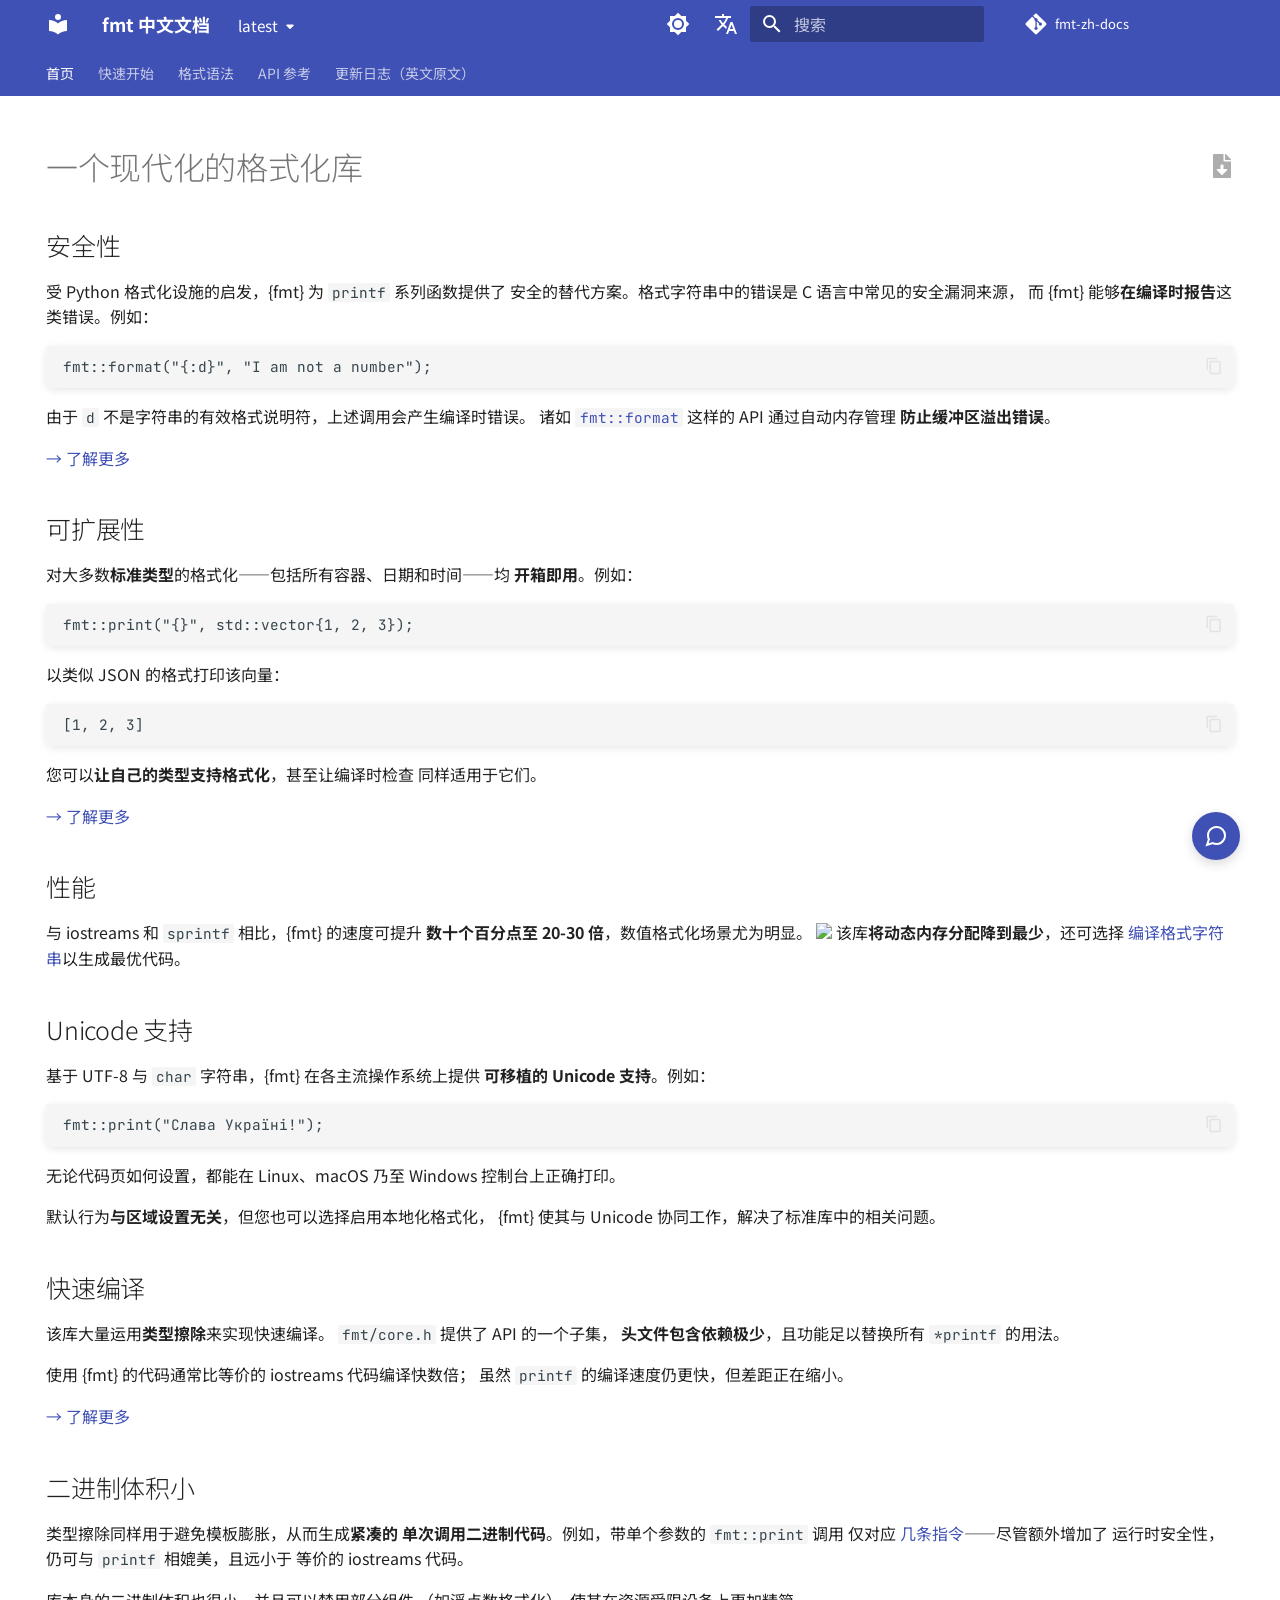
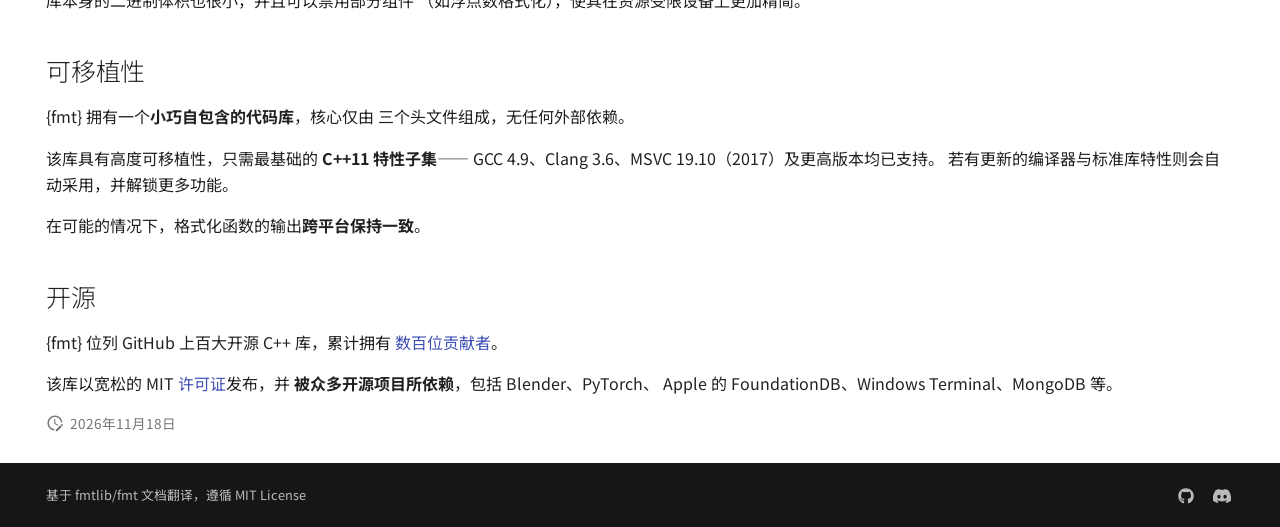
==== latest/index.html @ e598b084 "Deployed ecaed88 to latest with MkDocs 1.6.1 and mike 2.2.0" ====
<!doctype html>
<html lang="zh" class="no-js">
  <head>
    
      <meta charset="utf-8">
      <meta name="viewport" content="width=device-width,initial-scale=1">
      
        <meta name="description" content="{fmt} 库官方文档中文翻译版">
      
      
        <meta name="author" content="fmt 中文文档翻译组">
      
      
        <link rel="canonical" href="https://fmt-zh.example.com/latest/">
      
      
      
        <link rel="next" href="get-started/">
      
      
        
          <link rel="alternate" href="https://fmt.dev/latest/" hreflang="en">
        
      
      
      <link rel="icon" href="assets/images/favicon.png">
      <meta name="generator" content="mkdocs-1.6.1, mkdocs-material-9.8.1">
    
    
      
        <title>fmt 中文文档</title>
      
    
    
      <link rel="stylesheet" href="assets/stylesheets/main.57a0d79d.min.css">
      
        
        <link rel="stylesheet" href="assets/stylesheets/palette.fb2fffe2.min.css">
      
      


    
    
      
    
    
      
        
        
        <link rel="preconnect" href="https://fonts.gstatic.com" crossorigin>
        <link rel="stylesheet" href="https://fonts.googleapis.com/css?family=Noto+Sans+SC:300,300i,400,400i,700,700i%7CJetBrains+Mono:400,400i,700,700i&display=fallback">
        <style>:root{--md-text-font:"Noto Sans SC";--md-code-font:"JetBrains Mono"}</style>
      
    
    
      <link rel="stylesheet" href="assets/css/custom.css">
    
      <link rel="stylesheet" href="assets/css/bilingual.css">
    
    <script>__md_scope=new URL(".",location),__md_hash=e=>[...e].reduce(((e,_)=>(e<<5)-e+_.charCodeAt(0)),0),__md_get=(e,_=localStorage,t=__md_scope)=>JSON.parse(_.getItem(t.pathname+"."+e)),__md_set=(e,_,t=localStorage,a=__md_scope)=>{try{t.setItem(a.pathname+"."+e,JSON.stringify(_))}catch(e){}}</script>
    
      
  


  
  

<script id="__analytics">function __md_analytics(){function e(){dataLayer.push(arguments)}window.dataLayer=window.dataLayer||[],e("js",new Date),e("config","G-XXXXXXXXXX"),document.addEventListener("DOMContentLoaded",(function(){document.forms.search&&document.forms.search.query.addEventListener("blur",(function(){this.value&&e("event","search",{search_term:this.value})}));document$.subscribe((function(){var t=document.forms.feedback;if(void 0!==t)for(var a of t.querySelectorAll("[type=submit]"))a.addEventListener("click",(function(a){a.preventDefault();var n=document.location.pathname,d=this.getAttribute("data-md-value");e("event","feedback",{page:n,data:d}),t.firstElementChild.disabled=!0;var r=t.querySelector(".md-feedback__note [data-md-value='"+d+"']");r&&(r.hidden=!1)})),t.hidden=!1})),location$.subscribe((function(t){e("config","G-XXXXXXXXXX",{page_path:t.pathname})}))}));var t=document.createElement("script");t.async=!0,t.src="https://www.googletagmanager.com/gtag/js?id=G-XXXXXXXXXX",document.getElementById("__analytics").insertAdjacentElement("afterEnd",t)}</script>
  
    <script>"undefined"!=typeof __md_analytics&&__md_analytics()</script>
  

    
    
  </head>
  
  
    
    
      
    
    
    
    
    <body dir="ltr" data-md-color-scheme="default" data-md-color-primary="indigo" data-md-color-accent="indigo">
  
    
    <input class="md-toggle" data-md-toggle="drawer" type="checkbox" id="__drawer" autocomplete="off">
    <input class="md-toggle" data-md-toggle="search" type="checkbox" id="__search" autocomplete="off">
    <label class="md-overlay" for="__drawer"></label>
    <div data-md-component="skip">
      
        
        <a href="#_1" class="md-skip">
          跳转至
        </a>
      
    </div>
    <div data-md-component="announce">
      
    </div>
    
      <div data-md-color-scheme="default" data-md-component="outdated" hidden>
        
      </div>
    
    
      

<header class="md-header" data-md-component="header">
  <nav class="md-header__inner md-grid" aria-label="页眉">
    <a href="." title="fmt 中文文档" class="md-header__button md-logo" aria-label="fmt 中文文档" data-md-component="logo">
      
  
  <svg xmlns="http://www.w3.org/2000/svg" viewBox="0 0 24 24"><path d="M12 8a3 3 0 0 0 3-3 3 3 0 0 0-3-3 3 3 0 0 0-3 3 3 3 0 0 0 3 3m0 3.54C9.64 9.35 6.5 8 3 8v11c3.5 0 6.64 1.35 9 3.54 2.36-2.19 5.5-3.54 9-3.54V8c-3.5 0-6.64 1.35-9 3.54"/></svg>

    </a>
    <label class="md-header__button md-icon" for="__drawer">
      
      <svg xmlns="http://www.w3.org/2000/svg" viewBox="0 0 24 24"><path d="M3 6h18v2H3zm0 5h18v2H3zm0 5h18v2H3z"/></svg>
    </label>
    <div class="md-header__title" data-md-component="header-title">
      <div class="md-header__ellipsis">
        <div class="md-header__topic">
          <span class="md-ellipsis">
            fmt 中文文档
          </span>
        </div>
        <div class="md-header__topic" data-md-component="header-topic">
          <span class="md-ellipsis">
            
              首页
            
          </span>
        </div>
      </div>
    </div>
    
      
        <form class="md-header__option" data-md-component="palette">
  
    
    
    
    <input class="md-option" data-md-color-media="" data-md-color-scheme="default" data-md-color-primary="indigo" data-md-color-accent="indigo"  aria-label="切换到深色模式"  type="radio" name="__palette" id="__palette_0">
    
      <label class="md-header__button md-icon" title="切换到深色模式" for="__palette_1" hidden>
        <svg xmlns="http://www.w3.org/2000/svg" viewBox="0 0 24 24"><path d="M12 8a4 4 0 0 0-4 4 4 4 0 0 0 4 4 4 4 0 0 0 4-4 4 4 0 0 0-4-4m0 10a6 6 0 0 1-6-6 6 6 0 0 1 6-6 6 6 0 0 1 6 6 6 6 0 0 1-6 6m8-9.31V4h-4.69L12 .69 8.69 4H4v4.69L.69 12 4 15.31V20h4.69L12 23.31 15.31 20H20v-4.69L23.31 12z"/></svg>
      </label>
    
  
    
    
    
    <input class="md-option" data-md-color-media="" data-md-color-scheme="slate" data-md-color-primary="indigo" data-md-color-accent="indigo"  aria-label="切换到浅色模式"  type="radio" name="__palette" id="__palette_1">
    
      <label class="md-header__button md-icon" title="切换到浅色模式" for="__palette_0" hidden>
        <svg xmlns="http://www.w3.org/2000/svg" viewBox="0 0 24 24"><path d="M12 18c-.89 0-1.74-.2-2.5-.55C11.56 16.5 13 14.42 13 12s-1.44-4.5-3.5-5.45C10.26 6.2 11.11 6 12 6a6 6 0 0 1 6 6 6 6 0 0 1-6 6m8-9.31V4h-4.69L12 .69 8.69 4H4v4.69L.69 12 4 15.31V20h4.69L12 23.31 15.31 20H20v-4.69L23.31 12z"/></svg>
      </label>
    
  
</form>
      
    
    
      <script>var palette=__md_get("__palette");if(palette&&palette.color){if("(prefers-color-scheme)"===palette.color.media){var media=matchMedia("(prefers-color-scheme: light)"),input=document.querySelector(media.matches?"[data-md-color-media='(prefers-color-scheme: light)']":"[data-md-color-media='(prefers-color-scheme: dark)']");palette.color.media=input.getAttribute("data-md-color-media"),palette.color.scheme=input.getAttribute("data-md-color-scheme"),palette.color.primary=input.getAttribute("data-md-color-primary"),palette.color.accent=input.getAttribute("data-md-color-accent")}for(var[key,value]of Object.entries(palette.color))document.body.setAttribute("data-md-color-"+key,value)}</script>
    
    
      <div class="md-header__option">
  <div class="md-select">
    
    <button class="md-header__button md-icon" aria-label="选择当前语言">
      <svg xmlns="http://www.w3.org/2000/svg" viewBox="0 0 24 24"><path d="m12.87 15.07-2.54-2.51.03-.03A17.5 17.5 0 0 0 14.07 6H17V4h-7V2H8v2H1v2h11.17C11.5 7.92 10.44 9.75 9 11.35 8.07 10.32 7.3 9.19 6.69 8h-2c.73 1.63 1.73 3.17 2.98 4.56l-5.09 5.02L4 19l5-5 3.11 3.11zM18.5 10h-2L12 22h2l1.12-3h4.75L21 22h2zm-2.62 7 1.62-4.33L19.12 17z"/></svg>
    </button>
    <div class="md-select__inner">
      <ul class="md-select__list">
        
          <li class="md-select__item">
            <a href="https://fmt.dev/latest/" hreflang="en" class="md-select__link">
              English (Original)
            </a>
          </li>
        
      </ul>
    </div>
  </div>
</div>
    
    
      
      
        <label class="md-header__button md-icon" for="__search">
          
          <svg xmlns="http://www.w3.org/2000/svg" viewBox="0 0 24 24"><path d="M9.5 3A6.5 6.5 0 0 1 16 9.5c0 1.61-.59 3.09-1.56 4.23l.27.27h.79l5 5-1.5 1.5-5-5v-.79l-.27-.27A6.52 6.52 0 0 1 9.5 16 6.5 6.5 0 0 1 3 9.5 6.5 6.5 0 0 1 9.5 3m0 2C7 5 5 7 5 9.5S7 14 9.5 14 14 12 14 9.5 12 5 9.5 5"/></svg>
        </label>
        <div class="md-search" data-md-component="search" role="dialog">
  <label class="md-search__overlay" for="__search"></label>
  <div class="md-search__inner" role="search">
    <form class="md-search__form" name="search">
      <input type="text" class="md-search__input" name="query" aria-label="搜索" placeholder="搜索" autocapitalize="off" autocorrect="off" autocomplete="off" spellcheck="false" data-md-component="search-query" required>
      <label class="md-search__icon md-icon" for="__search">
        
        <svg xmlns="http://www.w3.org/2000/svg" viewBox="0 0 24 24"><path d="M9.5 3A6.5 6.5 0 0 1 16 9.5c0 1.61-.59 3.09-1.56 4.23l.27.27h.79l5 5-1.5 1.5-5-5v-.79l-.27-.27A6.52 6.52 0 0 1 9.5 16 6.5 6.5 0 0 1 3 9.5 6.5 6.5 0 0 1 9.5 3m0 2C7 5 5 7 5 9.5S7 14 9.5 14 14 12 14 9.5 12 5 9.5 5"/></svg>
        
        <svg xmlns="http://www.w3.org/2000/svg" viewBox="0 0 24 24"><path d="M20 11v2H8l5.5 5.5-1.42 1.42L4.16 12l7.92-7.92L13.5 5.5 8 11z"/></svg>
      </label>
      <nav class="md-search__options" aria-label="查找">
        
          <a href="javascript:void(0)" class="md-search__icon md-icon" title="分享" aria-label="分享" data-clipboard data-clipboard-text="" data-md-component="search-share" tabindex="-1">
            
            <svg xmlns="http://www.w3.org/2000/svg" viewBox="0 0 24 24"><path d="M18 16.08c-.76 0-1.44.3-1.96.77L8.91 12.7c.05-.23.09-.46.09-.7s-.04-.47-.09-.7l7.05-4.11c.54.5 1.25.81 2.04.81a3 3 0 0 0 3-3 3 3 0 0 0-3-3 3 3 0 0 0-3 3c0 .24.04.47.09.7L8.04 9.81C7.5 9.31 6.79 9 6 9a3 3 0 0 0-3 3 3 3 0 0 0 3 3c.79 0 1.5-.31 2.04-.81l7.12 4.15c-.05.21-.08.43-.08.66 0 1.61 1.31 2.91 2.92 2.91s2.92-1.3 2.92-2.91A2.92 2.92 0 0 0 18 16.08"/></svg>
          </a>
        
        <button type="reset" class="md-search__icon md-icon" title="清空当前内容" aria-label="清空当前内容" tabindex="-1">
          
          <svg xmlns="http://www.w3.org/2000/svg" viewBox="0 0 24 24"><path d="M19 6.41 17.59 5 12 10.59 6.41 5 5 6.41 10.59 12 5 17.59 6.41 19 12 13.41 17.59 19 19 17.59 13.41 12z"/></svg>
        </button>
      </nav>
      
    </form>
    <div class="md-search__output">
      <div class="md-search__scrollwrap" tabindex="0" data-md-scrollfix>
        <div class="md-search-result" data-md-component="search-result">
          <div class="md-search-result__meta">
            正在初始化搜索引擎
          </div>
          <ol class="md-search-result__list" role="presentation"></ol>
        </div>
      </div>
    </div>
  </div>
</div>
      
    
    
      <div class="md-header__source">
        <a href="https://github.com/your-org/fmt-zh-docs" title="前往仓库" class="md-source" data-md-component="source">
  <div class="md-source__icon md-icon">
    
    <svg xmlns="http://www.w3.org/2000/svg" viewBox="0 0 448 512"><!--! Font Awesome Free 7.1.0 by @fontawesome - https://fontawesome.com License - https://fontawesome.com/license/free (Icons: CC BY 4.0, Fonts: SIL OFL 1.1, Code: MIT License) Copyright 2025 Fonticons, Inc.--><path d="M439.6 236.1 244 40.5c-5.4-5.5-12.8-8.5-20.4-8.5s-15 3-20.4 8.4L162.5 81l51.5 51.5c27.1-9.1 52.7 16.8 43.4 43.7l49.7 49.7c34.2-11.8 61.2 31 35.5 56.7-26.5 26.5-70.2-2.9-56-37.3L240.3 199v121.9c25.3 12.5 22.3 41.8 9.1 55-6.4 6.4-15.2 10.1-24.3 10.1s-17.8-3.6-24.3-10.1c-17.6-17.6-11.1-46.9 11.2-56v-123c-20.8-8.5-24.6-30.7-18.6-45L142.6 101 8.5 235.1C3 240.6 0 247.9 0 255.5s3 15 8.5 20.4l195.6 195.7c5.4 5.4 12.7 8.4 20.4 8.4s15-3 20.4-8.4l194.7-194.7c5.4-5.4 8.4-12.8 8.4-20.4s-3-15-8.4-20.4"/></svg>
  </div>
  <div class="md-source__repository">
    fmt-zh-docs
  </div>
</a>
      </div>
    
  </nav>
  
</header>
    
    <div class="md-container" data-md-component="container">
      
      
        
          
            
<nav class="md-tabs" aria-label="标签" data-md-component="tabs">
  <div class="md-grid">
    <ul class="md-tabs__list">
      
        
  
  
  
    
  
  
    <li class="md-tabs__item md-tabs__item--active">
      <a href="." class="md-tabs__link">
        
  
  
    
  
  首页

      </a>
    </li>
  

      
        
  
  
  
  
    <li class="md-tabs__item">
      <a href="get-started/" class="md-tabs__link">
        
  
  
    
  
  快速开始

      </a>
    </li>
  

      
        
  
  
  
  
    <li class="md-tabs__item">
      <a href="syntax/" class="md-tabs__link">
        
  
  
    
  
  格式语法

      </a>
    </li>
  

      
        
  
  
  
  
    <li class="md-tabs__item">
      <a href="api/" class="md-tabs__link">
        
  
  
    
  
  API 参考

      </a>
    </li>
  

      
        
  
  
  
  
    <li class="md-tabs__item">
      <a href="ChangeLog-old/" class="md-tabs__link">
        
  
  
    
  
  更新日志（英文原文）

      </a>
    </li>
  

      
    </ul>
  </div>
</nav>
          
        
      
      <main class="md-main" data-md-component="main">
        <div class="md-main__inner md-grid">
          
            
              
                
              
              <div class="md-sidebar md-sidebar--primary" data-md-component="sidebar" data-md-type="navigation" hidden>
                <div class="md-sidebar__scrollwrap">
                  <div class="md-sidebar__inner">
                    


  


  

<nav class="md-nav md-nav--primary md-nav--lifted md-nav--integrated" aria-label="导航栏" data-md-level="0">
  <label class="md-nav__title" for="__drawer">
    <a href="." title="fmt 中文文档" class="md-nav__button md-logo" aria-label="fmt 中文文档" data-md-component="logo">
      
  
  <svg xmlns="http://www.w3.org/2000/svg" viewBox="0 0 24 24"><path d="M12 8a3 3 0 0 0 3-3 3 3 0 0 0-3-3 3 3 0 0 0-3 3 3 3 0 0 0 3 3m0 3.54C9.64 9.35 6.5 8 3 8v11c3.5 0 6.64 1.35 9 3.54 2.36-2.19 5.5-3.54 9-3.54V8c-3.5 0-6.64 1.35-9 3.54"/></svg>

    </a>
    fmt 中文文档
  </label>
  
    <div class="md-nav__source">
      <a href="https://github.com/your-org/fmt-zh-docs" title="前往仓库" class="md-source" data-md-component="source">
  <div class="md-source__icon md-icon">
    
    <svg xmlns="http://www.w3.org/2000/svg" viewBox="0 0 448 512"><!--! Font Awesome Free 7.1.0 by @fontawesome - https://fontawesome.com License - https://fontawesome.com/license/free (Icons: CC BY 4.0, Fonts: SIL OFL 1.1, Code: MIT License) Copyright 2025 Fonticons, Inc.--><path d="M439.6 236.1 244 40.5c-5.4-5.5-12.8-8.5-20.4-8.5s-15 3-20.4 8.4L162.5 81l51.5 51.5c27.1-9.1 52.7 16.8 43.4 43.7l49.7 49.7c34.2-11.8 61.2 31 35.5 56.7-26.5 26.5-70.2-2.9-56-37.3L240.3 199v121.9c25.3 12.5 22.3 41.8 9.1 55-6.4 6.4-15.2 10.1-24.3 10.1s-17.8-3.6-24.3-10.1c-17.6-17.6-11.1-46.9 11.2-56v-123c-20.8-8.5-24.6-30.7-18.6-45L142.6 101 8.5 235.1C3 240.6 0 247.9 0 255.5s3 15 8.5 20.4l195.6 195.7c5.4 5.4 12.7 8.4 20.4 8.4s15-3 20.4-8.4l194.7-194.7c5.4-5.4 8.4-12.8 8.4-20.4s-3-15-8.4-20.4"/></svg>
  </div>
  <div class="md-source__repository">
    fmt-zh-docs
  </div>
</a>
    </div>
  
  <ul class="md-nav__list" data-md-scrollfix>
    
      
      
  
  
    
  
  
  
    <li class="md-nav__item md-nav__item--active">
      
      <input class="md-nav__toggle md-toggle" type="checkbox" id="__toc">
      
      
        
      
      
      <a href="." class="md-nav__link md-nav__link--active">
        
  
  
  <span class="md-ellipsis">
    
  
    首页
  

    
  </span>
  
  

      </a>
      
    </li>
  

    
      
      
  
  
  
  
    <li class="md-nav__item">
      <a href="get-started/" class="md-nav__link">
        
  
  
  <span class="md-ellipsis">
    
  
    快速开始
  

    
  </span>
  
  

      </a>
    </li>
  

    
      
      
  
  
  
  
    <li class="md-nav__item">
      <a href="syntax/" class="md-nav__link">
        
  
  
  <span class="md-ellipsis">
    
  
    格式语法
  

    
  </span>
  
  

      </a>
    </li>
  

    
      
      
  
  
  
  
    <li class="md-nav__item">
      <a href="api/" class="md-nav__link">
        
  
  
  <span class="md-ellipsis">
    
  
    API 参考
  

    
  </span>
  
  

      </a>
    </li>
  

    
      
      
  
  
  
  
    <li class="md-nav__item">
      <a href="ChangeLog-old/" class="md-nav__link">
        
  
  
  <span class="md-ellipsis">
    
  
    更新日志（英文原文）
  

    
  </span>
  
  

      </a>
    </li>
  

    
  </ul>
</nav>
                  </div>
                </div>
              </div>
            
            
          
          
            <div class="md-content" data-md-component="content">
              
              <article class="md-content__inner md-typeset"><a class="md-content__button md-icon" download href="index.pdf" title="PDF Export"><svg style="height: 1.2rem; width: 1.2rem;" viewBox="0 0 384 512" xmlns="http://www.w3.org/2000/svg"><path d="M224 136V0H24C10.7 0 0 10.7 0 24v464c0 13.3 10.7 24 24 24h336c13.3 0 24-10.7 24-24V160H248c-13.2 0-24-10.8-24-24zm76.45 211.36l-96.42 95.7c-6.65 6.61-17.39 6.61-24.04 0l-96.42-95.7C73.42 337.29 80.54 320 94.82 320H160v-80c0-8.84 7.16-16 16-16h32c8.84 0 16 7.16 16 16v80h65.18c14.28 0 21.4 17.29 11.27 27.36zM377 105L279.1 7c-4.5-4.5-10.6-7-17-7H256v128h128v-6.1c0-6.3-2.5-12.4-7-16.9z"></path></svg></a>
                
                  
  



  
  


<h1 id="_1">一个现代化的格式化库<a class="headerlink" href="#_1" title="Permanent link">&para;</a></h1>
<div class="features-container">

<div class="feature">
<h2>安全性</h2>
<p>
  受 Python 格式化设施的启发，{fmt} 为 <code>printf</code> 系列函数提供了
  安全的替代方案。格式字符串中的错误是 C 语言中常见的安全漏洞来源，
  而 {fmt} 能够<b>在编译时报告</b>这类错误。例如：

  <pre><code class="language-cpp"
  >fmt::format("{:d}", "I am not a number");</code></pre>

  由于 <code>d</code> 不是字符串的有效格式说明符，上述调用会产生编译时错误。
  诸如 <a href="api/#format">
  <code>fmt::format</code></a> 这样的 API 通过自动内存管理
  <b>防止缓冲区溢出错误</b>。
</p>
<a href="api#compile-time-checks">→ 了解更多</a>
</div>

<div class="feature">
<h2>可扩展性</h2>
<p>
  对大多数<b>标准类型</b>的格式化——包括所有容器、日期和时间——均
  <b>开箱即用</b>。例如：

  <pre><code class="language-cpp"
  >fmt::print("{}", std::vector{1, 2, 3});</code></pre>

  以类似 JSON 的格式打印该向量：

  <pre><code>[1, 2, 3]</code></pre>

  您可以<b>让自己的类型支持格式化</b>，甚至让编译时检查
  同样适用于它们。
</p>
<a href="api#udt">→ 了解更多</a>
</div>

<div class="feature">
<h2>性能</h2>
<p>
  与 iostreams 和 <code>sprintf</code> 相比，{fmt} 的速度可提升
  <b>数十个百分点至 20-30 倍</b>，数值格式化场景尤为明显。

<a href="https://github.com/fmtlib/fmt?tab=readme-ov-file#benchmarks">
<img src="perf.svg">
</a>

  该库<b>将动态内存分配降到最少</b>，还可选择
  <a href="api#compile-api">编译格式字符串</a>以生成最优代码。
</p>
</div>

<div class="feature">
<h2>Unicode 支持</h2>
<p>
  基于 UTF-8 与 <code>char</code> 字符串，{fmt} 在各主流操作系统上提供
  <b>可移植的 Unicode 支持</b>。例如：

  <pre><code class="language-cpp"
  >fmt::print("Слава Україні!");</code></pre>

  无论代码页如何设置，都能在 Linux、macOS 乃至
  Windows 控制台上正确打印。
</p>
<p>
  默认行为<b>与区域设置无关</b>，但您也可以选择启用本地化格式化，
  {fmt} 使其与 Unicode 协同工作，解决了标准库中的相关问题。
</p>
</div>

<div class="feature">
<h2>快速编译</h2>
<p>
  该库大量运用<b>类型擦除</b>来实现快速编译。
  <code>fmt/core.h</code> 提供了 API 的一个子集，
  <b>头文件包含依赖极少</b>，且功能足以替换所有
  <code>*printf</code> 的用法。
</p>
<p>
  使用 {fmt} 的代码通常比等价的 iostreams 代码编译快数倍；
  虽然 <code>printf</code> 的编译速度仍更快，但差距正在缩小。
</p>
<a href=
"https://github.com/fmtlib/fmt?tab=readme-ov-file#compile-time-and-code-bloat">
→ 了解更多</a>
</div>

<div class="feature">
<h2>二进制体积小</h2>
<p>
  类型擦除同样用于避免模板膨胀，从而生成<b>紧凑的
  单次调用二进制代码</b>。例如，带单个参数的 <code>fmt::print</code> 调用
  仅对应 <a href="https://godbolt.org/g/TZU4KF">几条指令</a>——尽管额外增加了
  运行时安全性，仍可与 <code>printf</code> 相媲美，且远小于
  等价的 iostreams 代码。
</p>
<p>
  库本身的二进制体积也很小，并且可以禁用部分组件
  （如浮点数格式化），使其在资源受限设备上更加精简。
</p>
</div>

<div class="feature">
<h2>可移植性</h2>
<p>
  {fmt} 拥有一个<b>小巧自包含的代码库</b>，核心仅由
  三个头文件组成，无任何外部依赖。
</p>
<p>
  该库具有高度可移植性，只需最基础的 <b>C++11 特性子集</b>——
  GCC 4.9、Clang 3.6、MSVC 19.10（2017）及更高版本均已支持。
  若有更新的编译器与标准库特性则会自动采用，并解锁更多功能。
</p>
<p>
  在可能的情况下，格式化函数的输出<b>跨平台保持一致</b>。
</p>
</div>

<div class="feature">
<h2>开源</h2>
<p>
  {fmt} 位列 GitHub 上百大开源 C++ 库，累计拥有
  <a href="https://github.com/fmtlib/fmt/graphs/contributors">数百位贡献者</a>。
</p>
<p>
  该库以宽松的 MIT
  <a href="https://github.com/fmtlib/fmt#license">许可证</a>发布，并
  <b>被众多开源项目所依赖</b>，包括 Blender、PyTorch、
  Apple 的 FoundationDB、Windows Terminal、MongoDB 等。
</p>
</div>

</div>







  
    
  
  


  <aside class="md-source-file">
    
      
  <span class="md-source-file__fact">
    <span class="md-icon" title="最后更新">
      <svg xmlns="http://www.w3.org/2000/svg" viewBox="0 0 24 24"><path d="M21 13.1c-.1 0-.3.1-.4.2l-1 1 2.1 2.1 1-1c.2-.2.2-.6 0-.8l-1.3-1.3c-.1-.1-.2-.2-.4-.2m-1.9 1.8-6.1 6V23h2.1l6.1-6.1zM12.5 7v5.2l4 2.4-1 1L11 13V7zM11 21.9c-5.1-.5-9-4.8-9-9.9C2 6.5 6.5 2 12 2c5.3 0 9.6 4.1 10 9.3-.3-.1-.6-.2-1-.2s-.7.1-1 .2C19.6 7.2 16.2 4 12 4c-4.4 0-8 3.6-8 8 0 4.1 3.1 7.5 7.1 7.9l-.1.2z"/></svg>
    </span>
    <span class="git-revision-date-localized-plugin git-revision-date-localized-plugin-date" title="2026年11月18日 18:04:53 UTC">2026年11月18日</span>
  </span>

    
    
    
    
  </aside>


  


  



                
              </article>
            </div>
          
          
  <script>var tabs=__md_get("__tabs");if(Array.isArray(tabs))e:for(var set of document.querySelectorAll(".tabbed-set")){var labels=set.querySelector(".tabbed-labels");for(var tab of tabs)for(var label of labels.getElementsByTagName("label"))if(label.innerText.trim()===tab){var input=document.getElementById(label.htmlFor);input.checked=!0;continue e}}</script>

<script>var target=document.getElementById(location.hash.slice(1));target&&target.name&&(target.checked=target.name.startsWith("__tabbed_"))</script>
        </div>
        
          <button type="button" class="md-top md-icon" data-md-component="top" hidden>
  
  <svg xmlns="http://www.w3.org/2000/svg" viewBox="0 0 24 24"><path d="M13 20h-2V8l-5.5 5.5-1.42-1.42L12 4.16l7.92 7.92-1.42 1.42L13 8z"/></svg>
  回到页面顶部
</button>
        
      </main>
      
        <footer class="md-footer">
  
  <div class="md-footer-meta md-typeset">
    <div class="md-footer-meta__inner md-grid">
      <div class="md-copyright">
  
    <div class="md-copyright__highlight">
      基于 fmtlib/fmt 文档翻译，遵循 MIT License
    </div>
  
  
</div>
      
        
<div class="md-social">
  
    
    
    
    
      
      
    
    <a href="https://github.com/fmtlib/fmt" target="_blank" rel="noopener" title="github.com" class="md-social__link">
      <svg xmlns="http://www.w3.org/2000/svg" viewBox="0 0 512 512"><!--! Font Awesome Free 7.1.0 by @fontawesome - https://fontawesome.com License - https://fontawesome.com/license/free (Icons: CC BY 4.0, Fonts: SIL OFL 1.1, Code: MIT License) Copyright 2025 Fonticons, Inc.--><path d="M173.9 397.4c0 2-2.3 3.6-5.2 3.6-3.3.3-5.6-1.3-5.6-3.6 0-2 2.3-3.6 5.2-3.6 3-.3 5.6 1.3 5.6 3.6m-31.1-4.5c-.7 2 1.3 4.3 4.3 4.9 2.6 1 5.6 0 6.2-2s-1.3-4.3-4.3-5.2c-2.6-.7-5.5.3-6.2 2.3m44.2-1.7c-2.9.7-4.9 2.6-4.6 4.9.3 2 2.9 3.3 5.9 2.6 2.9-.7 4.9-2.6 4.6-4.6-.3-1.9-3-3.2-5.9-2.9M252.8 8C114.1 8 8 113.3 8 252c0 110.9 69.8 205.8 169.5 239.2 12.8 2.3 17.3-5.6 17.3-12.1 0-6.2-.3-40.4-.3-61.4 0 0-70 15-84.7-29.8 0 0-11.4-29.1-27.8-36.6 0 0-22.9-15.7 1.6-15.4 0 0 24.9 2 38.6 25.8 21.9 38.6 58.6 27.5 72.9 20.9 2.3-16 8.8-27.1 16-33.7-55.9-6.2-112.3-14.3-112.3-110.5 0-27.5 7.6-41.3 23.6-58.9-2.6-6.5-11.1-33.3 2.6-67.9 20.9-6.5 69 27 69 27 20-5.6 41.5-8.5 62.8-8.5s42.8 2.9 62.8 8.5c0 0 48.1-33.6 69-27 13.7 34.7 5.2 61.4 2.6 67.9 16 17.7 25.8 31.5 25.8 58.9 0 96.5-58.9 104.2-114.8 110.5 9.2 7.9 17 22.9 17 46.4 0 33.7-.3 75.4-.3 83.6 0 6.5 4.6 14.4 17.3 12.1C436.2 457.8 504 362.9 504 252 504 113.3 391.5 8 252.8 8M105.2 352.9c-1.3 1-1 3.3.7 5.2 1.6 1.6 3.9 2.3 5.2 1 1.3-1 1-3.3-.7-5.2-1.6-1.6-3.9-2.3-5.2-1m-10.8-8.1c-.7 1.3.3 2.9 2.3 3.9 1.6 1 3.6.7 4.3-.7.7-1.3-.3-2.9-2.3-3.9-2-.6-3.6-.3-4.3.7m32.4 35.6c-1.6 1.3-1 4.3 1.3 6.2 2.3 2.3 5.2 2.6 6.5 1 1.3-1.3.7-4.3-1.3-6.2-2.2-2.3-5.2-2.6-6.5-1m-11.4-14.7c-1.6 1-1.6 3.6 0 5.9s4.3 3.3 5.6 2.3c1.6-1.3 1.6-3.9 0-6.2-1.4-2.3-4-3.3-5.6-2"/></svg>
    </a>
  
    
    
    
    
      
      
    
    <a href="https://discord.gg/fmt" target="_blank" rel="noopener" title="discord.gg" class="md-social__link">
      <svg xmlns="http://www.w3.org/2000/svg" viewBox="0 0 576 512"><!--! Font Awesome Free 7.1.0 by @fontawesome - https://fontawesome.com License - https://fontawesome.com/license/free (Icons: CC BY 4.0, Fonts: SIL OFL 1.1, Code: MIT License) Copyright 2025 Fonticons, Inc.--><path d="M492.5 69.8c-.2-.3-.4-.6-.8-.7-38.1-17.5-78.4-30-119.7-37.1-.4-.1-.8 0-1.1.1s-.6.4-.8.8c-5.5 9.9-10.5 20.2-14.9 30.6-44.6-6.8-89.9-6.8-134.4 0-4.5-10.5-9.5-20.7-15.1-30.6-.2-.3-.5-.6-.8-.8s-.7-.2-1.1-.2C162.5 39 122.2 51.5 84.1 69c-.3.1-.6.4-.8.7C7.1 183.5-13.8 294.6-3.6 404.2c0 .3.1.5.2.8s.3.4.5.6c44.4 32.9 94 58 146.8 74.2.4.1.8.1 1.1 0s.7-.4.9-.7c11.3-15.4 21.4-31.8 30-48.8.1-.2.2-.5.2-.8s0-.5-.1-.8-.2-.5-.4-.6-.4-.3-.7-.4c-15.8-6.1-31.2-13.4-45.9-21.9-.3-.2-.5-.4-.7-.6s-.3-.6-.3-.9 0-.6.2-.9.3-.5.6-.7c3.1-2.3 6.2-4.7 9.1-7.1.3-.2.6-.4.9-.4s.7 0 1 .1c96.2 43.9 200.4 43.9 295.5 0 .3-.1.7-.2 1-.2s.7.2.9.4c2.9 2.4 6 4.9 9.1 7.2.2.2.4.4.6.7s.2.6.2.9-.1.6-.3.9-.4.5-.6.6c-14.7 8.6-30 15.9-45.9 21.8-.2.1-.5.2-.7.4s-.3.4-.4.7-.1.5-.1.8.1.5.2.8c8.8 17 18.8 33.3 30 48.8.2.3.6.6.9.7s.8.1 1.1 0c52.9-16.2 102.6-41.3 147.1-74.2.2-.2.4-.4.5-.6s.2-.5.2-.8c12.3-126.8-20.5-236.9-86.9-334.5zm-302 267.7c-29 0-52.8-26.6-52.8-59.2s23.4-59.2 52.8-59.2c29.7 0 53.3 26.8 52.8 59.2 0 32.7-23.4 59.2-52.8 59.2m195.4 0c-29 0-52.8-26.6-52.8-59.2s23.4-59.2 52.8-59.2c29.7 0 53.3 26.8 52.8 59.2 0 32.7-23.2 59.2-52.8 59.2"/></svg>
    </a>
  
</div>
      
    </div>
  </div>
</footer>
      
    </div>
    <div class="md-dialog" data-md-component="dialog">
      <div class="md-dialog__inner md-typeset"></div>
    </div>
    
    
    
      
      
      <script id="__config" type="application/json">{"annotate": null, "base": ".", "features": ["navigation.tabs", "navigation.sections", "navigation.top", "navigation.tracking", "search.highlight", "search.share", "content.code.copy", "content.code.annotate", "content.tabs.link", "toc.integrate"], "search": "assets/javascripts/workers/search.a7633da7.min.js", "tags": null, "translations": {"clipboard.copied": "\u5df2\u590d\u5236", "clipboard.copy": "\u590d\u5236", "search.result.more.one": "\u5728\u8be5\u9875\u4e0a\u8fd8\u6709 1 \u4e2a\u7b26\u5408\u6761\u4ef6\u7684\u7ed3\u679c", "search.result.more.other": "\u5728\u8be5\u9875\u4e0a\u8fd8\u6709 # \u4e2a\u7b26\u5408\u6761\u4ef6\u7684\u7ed3\u679c", "search.result.none": "\u6ca1\u6709\u627e\u5230\u7b26\u5408\u6761\u4ef6\u7684\u7ed3\u679c", "search.result.one": "\u627e\u5230 1 \u4e2a\u7b26\u5408\u6761\u4ef6\u7684\u7ed3\u679c", "search.result.other": "# \u4e2a\u7b26\u5408\u6761\u4ef6\u7684\u7ed3\u679c", "search.result.placeholder": "\u952e\u5165\u4ee5\u5f00\u59cb\u641c\u7d22", "search.result.term.missing": "\u7f3a\u5c11", "select.version": "\u9009\u62e9\u5f53\u524d\u7248\u672c"}, "version": {"provider": "mike"}}</script>
    
    
      <script src="assets/javascripts/bundle.a5f9d56c.min.js"></script>
      
        <script src="assets/js/bilingual-toggle.js"></script>
      
        <script src="assets/js/version-switcher.js"></script>
      
        <script src="assets/js/analytics.js"></script>
      
    
  </body>
</html>
---- latest/assets/stylesheets/main.57a0d79d.min.css ----
@charset "UTF-8";html{box-sizing:border-box;-webkit-text-size-adjust:none;-moz-text-size-adjust:none;text-size-adjust:none}*,:after,:before{box-sizing:inherit}@media(prefers-reduced-motion){*,:after,:before{transition:none!important}}body{margin:0;-webkit-font-smoothing:antialiased;-moz-osx-font-smoothing:grayscale;--md-text-font-family:var(--md-text-font, _),
    -apple-system, BlinkMacSystemFont, Helvetica, Arial, sans-serif;--md-code-font-family:var(--md-code-font, _),
    SFMono-Regular, Consolas, Menlo, monospace}.md-typeset code:not(.focus-visible),a,button,input,label{-webkit-tap-highlight-color:transparent}a{color:inherit;text-decoration:none}hr{box-sizing:initial;display:block;height:.05rem;padding:0;overflow:visible;border:0}small{font-size:80%}sub,sup{line-height:1em}img{border-style:none}table{border-spacing:0;border-collapse:initial}td,th{font-weight:400;vertical-align:top}button{padding:0;margin:0;font-family:inherit;font-size:inherit;background:#0000;border:0}input{border:0;outline:none}:root{--md-primary-fg-color:#4051b5;--md-primary-fg-color--light:#5d6cc0;--md-primary-fg-color--dark:#303fa1;--md-primary-bg-color:#fff;--md-primary-bg-color--light:#ffffffb3;--md-accent-fg-color:#526cfe;--md-accent-fg-color--transparent:#526cfe1a;--md-accent-bg-color:#fff;--md-accent-bg-color--light:#ffffffb3;--md-typeset-table-sort-icon:url("data:image/svg+xml;charset=utf-8,<svg xmlns='http://www.w3.org/2000/svg' viewBox='0 0 24 24'><path d='m18 21-4-4h3V7h-3l4-4 4 4h-3v10h3M2 19v-2h10v2M2 13v-2h7v2M2 7V5h4v2z'/></svg>");--md-typeset-table-sort-icon--asc:url("data:image/svg+xml;charset=utf-8,<svg xmlns='http://www.w3.org/2000/svg' viewBox='0 0 24 24'><path d='M19 17h3l-4 4-4-4h3V3h2M2 17h10v2H2M6 5v2H2V5m0 6h7v2H2z'/></svg>");--md-typeset-table-sort-icon--desc:url("data:image/svg+xml;charset=utf-8,<svg xmlns='http://www.w3.org/2000/svg' viewBox='0 0 24 24'><path d='M19 7h3l-4-4-4 4h3v14h2M2 17h10v2H2M6 5v2H2V5m0 6h7v2H2z'/></svg>")}[data-md-color-scheme=default]{color-scheme:light}[data-md-color-scheme=default] img[src$="#gh-dark-mode-only"],[data-md-color-scheme=default] img[src$="#only-dark"]{display:none}:root,[data-md-color-scheme=default]{--md-hue:225deg;--md-default-fg-color:#000000de;--md-default-fg-color--light:#0000008a;--md-default-fg-color--lighter:#00000052;--md-default-fg-color--lightest:#00000012;--md-default-bg-color:#fff;--md-default-bg-color--light:#ffffffb3;--md-default-bg-color--lighter:#ffffff4d;--md-default-bg-color--lightest:#ffffff1f;--md-code-fg-color:#36464e;--md-code-bg-color:#f5f5f5;--md-code-bg-color--light:#f5f5f5b3;--md-code-bg-color--lighter:#f5f5f54d;--md-code-hl-color:#4287ff;--md-code-hl-color--light:#4287ff1a;--md-code-hl-number-color:#d52a2a;--md-code-hl-special-color:#db1457;--md-code-hl-function-color:#a846b9;--md-code-hl-constant-color:#6e59d9;--md-code-hl-keyword-color:#3f6ec6;--md-code-hl-string-color:#1c7d4d;--md-code-hl-name-color:var(--md-code-fg-color);--md-code-hl-operator-color:var(--md-default-fg-color--light);--md-code-hl-punctuation-color:var(--md-default-fg-color--light);--md-code-hl-comment-color:var(--md-default-fg-color--light);--md-code-hl-generic-color:var(--md-default-fg-color--light);--md-code-hl-variable-color:var(--md-default-fg-color--light);--md-typeset-color:var(--md-default-fg-color);--md-typeset-a-color:var(--md-primary-fg-color);--md-typeset-del-color:#f5503d26;--md-typeset-ins-color:#0bd57026;--md-typeset-kbd-color:#fafafa;--md-typeset-kbd-accent-color:#fff;--md-typeset-kbd-border-color:#b8b8b8;--md-typeset-mark-color:#ffff0080;--md-typeset-table-color:#0000001f;--md-typeset-table-color--light:#00000009;--md-admonition-fg-color:var(--md-default-fg-color);--md-admonition-bg-color:var(--md-default-bg-color);--md-warning-fg-color:#000000de;--md-warning-bg-color:#ff9;--md-footer-fg-color:#fff;--md-footer-fg-color--light:#ffffffb3;--md-footer-fg-color--lighter:#ffffff73;--md-footer-bg-color:#000000de;--md-footer-bg-color--dark:#00000052;--md-shadow-z1:0 0.2rem 0.5rem #0000000d,
    0 0 0.05rem #0000001a;--md-shadow-z2:0 0.2rem 0.5rem #0000001a,
    0 0 0.05rem #00000040;--md-shadow-z3:0 0.2rem 0.5rem #0003,
    0 0 0.05rem #00000059}.md-icon svg{display:block;width:1.2rem;height:1.2rem;fill:currentcolor}aside,body,input{font-family:var(--md-text-font-family);font-feature-settings:"kern","liga";color:var(--md-typeset-color)}code,kbd,pre{font-family:var(--md-code-font-family);font-feature-settings:"kern"}.md-typeset{font-size:.8rem;line-height:1.6;overflow-wrap:break-word;-webkit-print-color-adjust:exact;color-adjust:exact}@media print{.md-typeset{font-size:.68rem}.md-typeset code,.md-typeset kbd,.md-typeset pre{white-space:pre-wrap}}.md-typeset blockquote,.md-typeset dl,.md-typeset figure,.md-typeset ol,.md-typeset pre,.md-typeset ul{margin-top:1em;margin-bottom:1em}.md-typeset h1{margin:0 0 1.25em;font-size:2em;line-height:1.3;color:var(--md-default-fg-color--light)}.md-typeset h1,.md-typeset h2{font-weight:300;letter-spacing:-.01em}.md-typeset h2{margin:1.6em 0 .64em;font-size:1.5625em;line-height:1.4}.md-typeset h3{margin:1.6em 0 .8em;font-size:1.25em;font-weight:400;line-height:1.5;letter-spacing:-.01em}.md-typeset h2+h3{margin-top:.8em}.md-typeset h4{margin:1em 0;font-weight:700;letter-spacing:-.01em}.md-typeset h5,.md-typeset h6{margin:1.25em 0;font-size:.8em;font-weight:700;color:var(--md-default-fg-color--light);letter-spacing:-.01em}.md-typeset h5{text-transform:uppercase}.md-typeset h5 code{text-transform:none}.md-typeset hr{display:flow-root;margin:1.5em 0;border-bottom:.05rem solid var(--md-default-fg-color--lightest)}.md-typeset a{color:var(--md-typeset-a-color);word-break:break-word}.md-typeset a,.md-typeset a:before{transition:color 125ms}.md-typeset a:focus,.md-typeset a:hover{color:var(--md-accent-fg-color)}.md-typeset a:focus code,.md-typeset a:hover code{color:var(--md-accent-fg-color);background-color:var(--md-accent-fg-color--transparent)}.md-typeset a code{color:var(--md-typeset-a-color)}.md-typeset a.focus-visible{outline-color:var(--md-accent-fg-color);outline-offset:.2rem}.md-typeset code,.md-typeset kbd,.md-typeset pre{font-variant-ligatures:none;color:var(--md-code-fg-color);direction:ltr;transition:background-color 125ms}.md-typeset code{padding:0 .2941176471em;font-size:.85em;word-break:break-word;background-color:var(--md-code-bg-color);border-radius:.1rem;-webkit-box-decoration-break:clone;box-decoration-break:clone;transition:color 125ms,background-color 125ms}.md-typeset code:not(.focus-visible){outline:none}.md-typeset pre{position:relative;display:flow-root;line-height:1.4}.md-typeset pre>code{display:block;padding:.7720588235em 1.1764705882em;margin:0;overflow:auto;word-break:normal;touch-action:auto;scrollbar-color:var(--md-default-fg-color--lighter) #0000;scrollbar-width:thin;outline-color:var(--md-accent-fg-color);box-shadow:none;-webkit-box-decoration-break:slice;box-decoration-break:slice}.md-typeset pre>code:hover{scrollbar-color:var(--md-accent-fg-color) #0000}.md-typeset pre>code::-webkit-scrollbar{width:.2rem;height:.2rem}.md-typeset pre>code::-webkit-scrollbar-thumb{background-color:var(--md-default-fg-color--lighter)}.md-typeset pre>code::-webkit-scrollbar-thumb:hover{background-color:var(--md-accent-fg-color)}.md-typeset kbd{display:inline-block;padding:0 .6666666667em;font-size:.75em;color:var(--md-default-fg-color);word-break:break-word;vertical-align:text-top;background-color:var(--md-typeset-kbd-color);border-radius:.1rem;box-shadow:0 .1rem 0 .05rem var(--md-typeset-kbd-border-color),0 .1rem 0 var(--md-typeset-kbd-border-color),0 -.1rem .2rem var(--md-typeset-kbd-accent-color) inset}.md-typeset mark{color:inherit;word-break:break-word;background-color:var(--md-typeset-mark-color);-webkit-box-decoration-break:clone;box-decoration-break:clone}.md-typeset abbr{text-decoration:none;cursor:help}.md-typeset [data-preview],.md-typeset abbr{border-bottom:.05rem dotted var(--md-default-fg-color--light)}.md-typeset small{opacity:.75}[dir=ltr] .md-typeset sub,[dir=ltr] .md-typeset sup{margin-left:.078125em}[dir=rtl] .md-typeset sub,[dir=rtl] .md-typeset sup{margin-right:.078125em}[dir=ltr] .md-typeset blockquote{padding-left:.6rem;border-left:.2rem solid var(--md-default-fg-color--lighter)}[dir=rtl] .md-typeset blockquote{padding-right:.6rem;border-right:.2rem solid var(--md-default-fg-color--lighter)}.md-typeset blockquote{margin-left:0;margin-right:0;color:var(--md-default-fg-color--light)}.md-typeset ul{list-style-type:disc}.md-typeset ul[type]{list-style-type:revert-layer}[dir=ltr] .md-typeset ol,[dir=ltr] .md-typeset ol li ol,[dir=ltr] .md-typeset ol li ul,[dir=ltr] .md-typeset ul,[dir=ltr] .md-typeset ul li ol,[dir=ltr] .md-typeset ul li ul{margin-left:.625em}[dir=rtl] .md-typeset ol,[dir=rtl] .md-typeset ol li ol,[dir=rtl] .md-typeset ol li ul,[dir=rtl] .md-typeset ul,[dir=rtl] .md-typeset ul li ol,[dir=rtl] .md-typeset ul li ul{margin-right:.625em}.md-typeset ol,.md-typeset ul{padding:0}.md-typeset ol:not([hidden]),.md-typeset ul:not([hidden]){display:flow-root}.md-typeset ol ol,.md-typeset ul ol{list-style-type:lower-alpha}.md-typeset ol ol ol,.md-typeset ul ol ol{list-style-type:lower-roman}.md-typeset ol ol ol ol,.md-typeset ul ol ol ol{list-style-type:upper-alpha}.md-typeset ol ol ol ol ol,.md-typeset ul ol ol ol ol{list-style-type:upper-roman}.md-typeset ol[type],.md-typeset ul[type]{list-style-type:revert-layer}[dir=ltr] .md-typeset ol li,[dir=ltr] .md-typeset ul li{margin-left:1.25em}[dir=rtl] .md-typeset ol li,[dir=rtl] .md-typeset ul li{margin-right:1.25em}.md-typeset ol li,.md-typeset ul li{margin-bottom:.5em}.md-typeset ol li blockquote,.md-typeset ol li p,.md-typeset ul li blockquote,.md-typeset ul li p{margin:.5em 0}.md-typeset ol li:last-child,.md-typeset ul li:last-child{margin-bottom:0}.md-typeset ol li ol,.md-typeset ol li ul,.md-typeset ul li ol,.md-typeset ul li ul{margin-top:.5em;margin-bottom:.5em}[dir=ltr] .md-typeset dd{margin-left:1.875em}[dir=rtl] .md-typeset dd{margin-right:1.875em}.md-typeset dd{margin-top:1em;margin-bottom:1.5em}.md-typeset img,.md-typeset svg,.md-typeset video{max-width:100%;height:auto}.md-typeset img[align=left]{margin:1em 1em 1em 0}.md-typeset img[align=right]{margin:1em 0 1em 1em}.md-typeset img[align]:only-child{margin-top:0}.md-typeset figure{display:flow-root;width:fit-content;max-width:100%;margin:1em auto;text-align:center}.md-typeset figure img{display:block;margin:0 auto}.md-typeset figcaption{max-width:24rem;margin:1em auto;font-style:italic}.md-typeset iframe{max-width:100%}.md-typeset table:not([class]){display:inline-block;max-width:100%;overflow:auto;font-size:.64rem;touch-action:auto;background-color:var(--md-default-bg-color);border:.05rem solid var(--md-typeset-table-color);border-radius:.1rem}@media print{.md-typeset table:not([class]){display:table}}.md-typeset table:not([class])+*{margin-top:1.5em}.md-typeset table:not([class]) td>:first-child,.md-typeset table:not([class]) th>:first-child{margin-top:0}.md-typeset table:not([class]) td>:last-child,.md-typeset table:not([class]) th>:last-child{margin-bottom:0}.md-typeset table:not([class]) td:not([align]),.md-typeset table:not([class]) th:not([align]){text-align:left}[dir=rtl] .md-typeset table:not([class]) td:not([align]),[dir=rtl] .md-typeset table:not([class]) th:not([align]){text-align:right}.md-typeset table:not([class]) th{min-width:5rem;padding:.9375em 1.25em;font-weight:700;vertical-align:top}.md-typeset table:not([class]) td{padding:.9375em 1.25em;vertical-align:top;border-top:.05rem solid var(--md-typeset-table-color)}.md-typeset table:not([class]) tbody tr{transition:background-color 125ms}.md-typeset table:not([class]) tbody tr:hover{background-color:var(--md-typeset-table-color--light);box-shadow:0 .05rem 0 var(--md-default-bg-color) inset}.md-typeset table:not([class]) a{word-break:normal}.md-typeset table th[role=columnheader]{cursor:pointer}[dir=ltr] .md-typeset table th[role=columnheader]:after{margin-left:.5em}[dir=rtl] .md-typeset table th[role=columnheader]:after{margin-right:.5em}.md-typeset table th[role=columnheader]:after{display:inline-block;width:1.2em;height:1.2em;vertical-align:text-bottom;content:"";-webkit-mask-image:var(--md-typeset-table-sort-icon);mask-image:var(--md-typeset-table-sort-icon);-webkit-mask-repeat:no-repeat;mask-repeat:no-repeat;-webkit-mask-size:contain;mask-size:contain;transition:background-color 125ms}.md-typeset table th[role=columnheader]:hover:after{background-color:var(--md-default-fg-color--lighter)}.md-typeset table th[role=columnheader][aria-sort=ascending]:after{background-color:var(--md-default-fg-color--light);-webkit-mask-image:var(--md-typeset-table-sort-icon--asc);mask-image:var(--md-typeset-table-sort-icon--asc)}.md-typeset table th[role=columnheader][aria-sort=descending]:after{background-color:var(--md-default-fg-color--light);-webkit-mask-image:var(--md-typeset-table-sort-icon--desc);mask-image:var(--md-typeset-table-sort-icon--desc)}.md-typeset__scrollwrap{margin:1em -.8rem;overflow-x:auto;touch-action:auto}.md-typeset__table{display:inline-block;padding:0 .8rem;margin-bottom:.5em}@media print{.md-typeset__table{display:block}}html .md-typeset__table table{display:table;width:100%;margin:0;overflow:hidden}@media screen and (max-width:44.984375em){.md-content__inner>pre{margin:1em -.8rem}.md-content__inner>pre code{border-radius:0}}.md-typeset .md-author{position:relative;display:block;flex-shrink:0;width:1.6rem;height:1.6rem;overflow:hidden;border-radius:100%;transition:color 125ms,transform 125ms}.md-typeset .md-author img{display:block}.md-typeset .md-author--more{font-size:.6rem;font-weight:700;line-height:1.6rem;color:var(--md-default-fg-color--lighter);text-align:center;background:var(--md-default-fg-color--lightest)}.md-typeset .md-author--long{width:2.4rem;height:2.4rem}.md-typeset a.md-author{transform:scale(1)}.md-typeset a.md-author img{filter:grayscale(100%) opacity(75%);border-radius:100%;transition:filter 125ms}.md-typeset a.md-author:focus,.md-typeset a.md-author:hover{z-index:1;transform:scale(1.1)}.md-typeset a.md-author:focus img,.md-typeset a.md-author:hover img{filter:grayscale(0)}.md-banner{overflow:auto;color:var(--md-footer-fg-color);background-color:var(--md-footer-bg-color)}@media print{.md-banner{display:none}}.md-banner--warning{color:var(--md-warning-fg-color);background-color:var(--md-warning-bg-color)}.md-banner__inner{padding:0 .8rem;margin:.6rem auto;font-size:.7rem}[dir=ltr] .md-banner__button{float:right}[dir=rtl] .md-banner__button{float:left}.md-banner__button{color:inherit;cursor:pointer;transition:opacity .25s}.no-js .md-banner__button{display:none}.md-banner__button:hover{opacity:.7}html{height:100%;overflow-x:hidden;font-size:125%}@media screen and (min-width:100em){html{font-size:137.5%}}@media screen and (min-width:125em){html{font-size:150%}}body{position:relative;display:flex;flex-direction:column;width:100%;min-height:100%;font-size:.5rem;background-color:var(--md-default-bg-color)}@media print{body{display:block}}@media screen and (max-width:59.984375em){body[data-md-scrolllock]{position:fixed}}.md-grid{max-width:61rem;margin-left:auto;margin-right:auto}.md-container{display:flex;flex-grow:1;flex-direction:column}@media print{.md-container{display:block}}.md-main{flex-grow:1}.md-main__inner{display:flex;height:100%;margin-top:1.5rem}.md-ellipsis{overflow:hidden;text-overflow:ellipsis}.md-toggle{display:none}.md-option{position:absolute;width:0;height:0;opacity:0}.md-option:checked+label:not([hidden]){display:block}.md-option.focus-visible+label{outline-style:auto;outline-color:var(--md-accent-fg-color)}.md-skip{position:fixed;z-index:-1;padding:.3rem .5rem;margin:.5rem;font-size:.64rem;color:var(--md-default-bg-color);background-color:var(--md-default-fg-color);border-radius:.1rem;outline-color:var(--md-accent-fg-color);opacity:0;transform:translateY(.4rem)}.md-skip:focus{z-index:10;opacity:1;transition:transform .25s cubic-bezier(.4,0,.2,1),opacity 175ms 75ms;transform:translateY(0)}@page{margin:25mm}:root{--md-clipboard-icon:url("data:image/svg+xml;charset=utf-8,<svg xmlns='http://www.w3.org/2000/svg' viewBox='0 0 24 24'><path d='M19 21H8V7h11m0-2H8a2 2 0 0 0-2 2v14a2 2 0 0 0 2 2h11a2 2 0 0 0 2-2V7a2 2 0 0 0-2-2m-3-4H4a2 2 0 0 0-2 2v14h2V3h12z'/></svg>");--md-code-select-icon:url("data:image/svg+xml;charset=utf-8,<svg xmlns='http://www.w3.org/2000/svg' viewBox='0 0 24 24'><path d='M19 19h-4v2h4c1.1 0 2-.9 2-2v-4h-2m0-12h-4v2h4v4h2V5c0-1.1-.9-2-2-2M5 5h4V3H5c-1.1 0-2 .9-2 2v4h2m0 6H3v4c0 1.1.9 2 2 2h4v-2H5zm2-4h2v2H7zm4 0h2v2h-2zm4 0h2v2h-2zM7 7h2v2H7zm4 0h2v2h-2zm4 0h2v2h-2zm-8 8h2v2H7zm4 0h2v2h-2zm4 0h2v2h-2z'/></svg>");--md-code-copy-icon:url("data:image/svg+xml;charset=utf-8,<svg xmlns='http://www.w3.org/2000/svg' viewBox='0 0 24 24'><path d='M19 21H8V7h11m0-2H8a2 2 0 0 0-2 2v14a2 2 0 0 0 2 2h11a2 2 0 0 0 2-2V7a2 2 0 0 0-2-2m-3-4H4a2 2 0 0 0-2 2v14h2V3h12z'/></svg>")}.md-clipboard{z-index:1;width:1.5em;height:1.5em;color:var(--md-default-fg-color--lightest);cursor:pointer;border-radius:.1rem;outline-color:var(--md-accent-fg-color);outline-offset:.1rem;transition:color .25s}@media print{.md-clipboard{display:none}}.md-clipboard:not(.focus-visible){outline:none;-webkit-tap-highlight-color:transparent}:hover>.md-clipboard{color:var(--md-default-fg-color--light)}.md-clipboard:focus,.md-clipboard:hover{color:var(--md-accent-fg-color)}.md-clipboard:after{display:block;width:1.125em;height:1.125em;margin:0 auto;content:"";background-color:currentcolor;-webkit-mask-image:var(--md-clipboard-icon);mask-image:var(--md-clipboard-icon);-webkit-mask-repeat:no-repeat;mask-repeat:no-repeat;-webkit-mask-position:center;mask-position:center;-webkit-mask-size:contain;mask-size:contain}.md-clipboard--inline{cursor:pointer}.md-clipboard--inline code{transition:color .25s,background-color .25s}.md-clipboard--inline:focus code,.md-clipboard--inline:hover code{color:var(--md-accent-fg-color);background-color:var(--md-accent-fg-color--transparent)}.md-typeset .md-code__content{display:grid}.md-code__nav{position:absolute;top:.25em;right:.25em;z-index:1;display:flex;gap:.2rem;padding:.2rem;background-color:var(--md-code-bg-color--lighter);border-radius:.1rem;transition:background-color .25s}:hover>.md-code__nav{background-color:var(--md-code-bg-color--light)}.md-code__button{display:block;width:1.5em;height:1.5em;color:var(--md-default-fg-color--lightest);cursor:pointer;outline-color:var(--md-accent-fg-color);outline-offset:.1rem;transition:color .25s}:hover>*>.md-code__button{color:var(--md-default-fg-color--light)}.md-code__button.focus-visible,.md-code__button:hover{color:var(--md-accent-fg-color)}.md-code__button--active{color:var(--md-default-fg-color)!important}.md-code__button:after{display:block;width:1.125em;height:1.125em;margin:0 auto;content:"";background-color:currentcolor;-webkit-mask-repeat:no-repeat;mask-repeat:no-repeat;-webkit-mask-position:center;mask-position:center;-webkit-mask-size:contain;mask-size:contain}.md-code__button[data-md-type=select]:after{-webkit-mask-image:var(--md-code-select-icon);mask-image:var(--md-code-select-icon)}.md-code__button[data-md-type=copy]:after{-webkit-mask-image:var(--md-code-copy-icon);mask-image:var(--md-code-copy-icon)}@keyframes consent{0%{opacity:0;transform:translateY(100%)}to{opacity:1;transform:translateY(0)}}@keyframes overlay{0%{opacity:0}to{opacity:1}}.md-consent__overlay{position:fixed;top:0;z-index:5;width:100%;height:100%;background-color:#0000008a;-webkit-backdrop-filter:blur(.1rem);backdrop-filter:blur(.1rem);opacity:1;animation:overlay .25s both}.md-consent__inner{position:fixed;bottom:0;z-index:5;width:100%;max-height:100%;padding:0;overflow:auto;background-color:var(--md-default-bg-color);border:0;border-radius:.1rem;box-shadow:0 0 .2rem #0000001a,0 .2rem .4rem #0003;animation:consent .5s cubic-bezier(.1,.7,.1,1) both}.md-consent__form{padding:.8rem}.md-consent__settings{display:none;margin:1em 0}input:checked+.md-consent__settings{display:block}.md-consent__controls{margin-bottom:.8rem}.md-typeset .md-consent__controls .md-button{display:inline}@media screen and (max-width:44.984375em){.md-typeset .md-consent__controls .md-button{display:block;width:100%;margin-top:.4rem;text-align:center}}.md-consent label{cursor:pointer}.md-content{flex-grow:1;min-width:0}.md-content__inner{padding-top:.6rem;margin:0 .8rem 1.2rem}@media screen and (min-width:76.25em){[dir=ltr] .md-sidebar--primary:not([hidden])~.md-content>.md-content__inner,[dir=rtl] .md-sidebar--secondary:not([hidden])~.md-content>.md-content__inner{margin-left:1.2rem}[dir=ltr] .md-sidebar--secondary:not([hidden])~.md-content>.md-content__inner,[dir=rtl] .md-sidebar--primary:not([hidden])~.md-content>.md-content__inner{margin-right:1.2rem}}.md-content__inner:before{display:block;height:.4rem;content:""}.md-content__inner>:last-child{margin-bottom:0}[dir=ltr] .md-content__button{float:right;margin-left:.4rem}[dir=rtl] .md-content__button{float:left;margin-right:.4rem}.md-content__button{padding:0;margin:.4rem 0}@media print{.md-content__button{display:none}}.md-typeset .md-content__button{color:var(--md-default-fg-color--lighter)}.md-content__button svg{display:inline;vertical-align:top}[dir=rtl] .md-content__button svg{transform:scaleX(-1)}[dir=ltr] .md-dialog{right:.8rem}[dir=rtl] .md-dialog{left:.8rem}.md-dialog{position:fixed;bottom:.8rem;z-index:4;min-width:11.1rem;padding:.4rem .6rem;pointer-events:none;background-color:var(--md-default-fg-color);border-radius:.1rem;box-shadow:var(--md-shadow-z3);opacity:0;transition:transform 0s .4s,opacity .4s;transform:translateY(100%)}@media print{.md-dialog{display:none}}.md-dialog--active{pointer-events:auto;opacity:1;transition:transform .4s cubic-bezier(.075,.85,.175,1),opacity .4s;transform:translateY(0)}.md-dialog__inner{font-size:.7rem;color:var(--md-default-bg-color)}.md-feedback{margin:2em 0 1em;text-align:center}.md-feedback fieldset{padding:0;margin:0;border:none}.md-feedback__title{margin:1em auto;font-weight:700}.md-feedback__inner{position:relative}.md-feedback__list{position:relative;display:flex;flex-wrap:wrap;place-content:baseline center}.md-feedback__list:hover .md-icon:not(:disabled){color:var(--md-default-fg-color--lighter)}:disabled .md-feedback__list{min-height:1.8rem}.md-feedback__icon{flex-shrink:0;margin:0 .1rem;color:var(--md-default-fg-color--light);cursor:pointer;transition:color 125ms}.md-feedback__icon:not(:disabled).md-icon:hover{color:var(--md-accent-fg-color)}.md-feedback__icon:disabled{color:var(--md-default-fg-color--lightest);pointer-events:none}.md-feedback__note{position:relative;opacity:0;transition:transform .4s cubic-bezier(.1,.7,.1,1),opacity .15s;transform:translateY(.4rem)}.md-feedback__note>*{max-width:16rem;margin:0 auto}:disabled .md-feedback__note{opacity:1;transform:translateY(0)}@media print{.md-feedback,.md-footer{display:none}}.md-footer{color:var(--md-footer-fg-color);background-color:var(--md-footer-bg-color)}.md-footer__inner{justify-content:space-between;padding:.2rem;overflow:auto}.md-footer__inner:not([hidden]){display:flex}.md-footer__link{display:flex;flex-grow:.01;align-items:end;max-width:100%;margin-top:1rem;margin-bottom:.4rem;overflow:hidden;outline-color:var(--md-accent-fg-color);transition:opacity .25s}.md-footer__link:focus,.md-footer__link:hover{opacity:.7}[dir=rtl] .md-footer__link svg{transform:scaleX(-1)}@media screen and (max-width:44.984375em){.md-footer__link--prev{flex-shrink:0}.md-footer__link--prev .md-footer__title{display:none}}[dir=ltr] .md-footer__link--next{margin-left:auto}.md-footer__link--next{text-align:right}[dir=rtl] .md-footer__link--next{margin-right:auto;text-align:left}.md-footer__title{flex-grow:1;max-width:calc(100% - 2.4rem);padding:0 1rem;margin-bottom:.7rem;font-size:.9rem;white-space:nowrap}.md-footer__button{padding:.4rem;margin:.2rem}.md-footer__direction{font-size:.64rem;opacity:.7}.md-footer-meta{background-color:var(--md-footer-bg-color--dark)}.md-footer-meta__inner{display:flex;flex-wrap:wrap;justify-content:space-between;padding:.2rem}html .md-footer-meta.md-typeset a{color:var(--md-footer-fg-color--light)}html .md-footer-meta.md-typeset a:focus,html .md-footer-meta.md-typeset a:hover{color:var(--md-footer-fg-color)}.md-copyright{width:100%;padding:.4rem 0;margin:auto .6rem;font-size:.64rem;color:var(--md-footer-fg-color--lighter)}.md-copyright__highlight{color:var(--md-footer-fg-color--light)}.md-social{display:inline-flex;gap:.2rem;padding:.2rem 0 .6rem;margin:0 .4rem}@media screen and (min-width:45em){.md-copyright{width:auto}.md-social{padding:.6rem 0}}.md-social__link{display:inline-block;width:1.6rem;height:1.6rem;text-align:center}.md-social__link:before{line-height:1.9}.md-social__link svg{max-height:.8rem;vertical-align:-25%;fill:currentcolor}.md-typeset .md-button{display:inline-block;padding:.625em 2em;font-weight:700;color:var(--md-primary-fg-color);cursor:pointer;border:.1rem solid;border-radius:.1rem;transition:color 125ms,background-color 125ms,border-color 125ms}.md-typeset .md-button--primary{color:var(--md-primary-bg-color);background-color:var(--md-primary-fg-color);border-color:var(--md-primary-fg-color)}.md-typeset .md-button:focus,.md-typeset .md-button:hover{color:var(--md-accent-bg-color);background-color:var(--md-accent-fg-color);border-color:var(--md-accent-fg-color)}[dir=ltr] .md-typeset .md-input,[dir=rtl] .md-typeset .md-input{border-top-left-radius:.1rem}[dir=ltr] .md-typeset .md-input,[dir=rtl] .md-typeset .md-input{border-top-right-radius:.1rem}.md-typeset .md-input{height:1.8rem;padding:0 .6rem;font-size:.8rem;border-bottom:.1rem solid var(--md-default-fg-color--lighter);box-shadow:var(--md-shadow-z1);transition:border .25s,box-shadow .25s}.md-typeset .md-input:focus,.md-typeset .md-input:hover{border-bottom-color:var(--md-accent-fg-color);box-shadow:var(--md-shadow-z2)}.md-typeset .md-input--stretch{width:100%}.md-header{position:sticky;left:0;right:0;top:0;z-index:4;display:block;color:var(--md-primary-bg-color);background-color:var(--md-primary-fg-color);box-shadow:0 0 .2rem #0000,0 .2rem .4rem #0000}@media print{.md-header{display:none}}.md-header[hidden]{transition:transform .25s cubic-bezier(.8,0,.6,1),box-shadow .25s;transform:translateY(-100%)}.md-header--shadow{box-shadow:0 0 .2rem #0000001a,0 .2rem .4rem #0003;transition:transform .25s cubic-bezier(.1,.7,.1,1),box-shadow .25s}.md-header__inner{display:flex;align-items:center;padding:0 .2rem}.md-header__button{position:relative;z-index:1;padding:.4rem;margin:.2rem;color:currentcolor;vertical-align:middle;cursor:pointer;outline-color:var(--md-accent-fg-color);transition:opacity .25s}.md-header__button:hover{opacity:.7}.md-header__button:not([hidden]){display:inline-block}.md-header__button:not(.focus-visible){outline:none;-webkit-tap-highlight-color:transparent}.md-header__button.md-logo{padding:.4rem;margin:.2rem}@media screen and (max-width:76.234375em){.md-header__button.md-logo{display:none}}.md-header__button.md-logo img,.md-header__button.md-logo svg{display:block;width:auto;height:1.2rem;fill:currentcolor}@media screen and (min-width:60em){.md-header__button[for=__search]{display:none}}.no-js .md-header__button[for=__search]{display:none}[dir=rtl] .md-header__button[for=__search] svg{transform:scaleX(-1)}@media screen and (min-width:76.25em){.md-header__button[for=__drawer]{display:none}}.md-header__topic{position:absolute;display:flex;max-width:100%;white-space:nowrap;transition:transform .4s cubic-bezier(.1,.7,.1,1),opacity .15s}.md-header__topic+.md-header__topic{z-index:-1;pointer-events:none;opacity:0;transition:transform .4s cubic-bezier(1,.7,.1,.1),opacity .15s;transform:translateX(1.25rem)}[dir=rtl] .md-header__topic+.md-header__topic{transform:translateX(-1.25rem)}.md-draft,.md-header__topic:first-child,.md-nav__title{font-weight:700}[dir=ltr] .md-header__title{margin-left:1rem;margin-right:.4rem}[dir=rtl] .md-header__title{margin-right:1rem;margin-left:.4rem}.md-header__title{flex-grow:1;height:2.4rem;font-size:.9rem;line-height:2.4rem}.md-header__title--active .md-header__topic{z-index:-1;pointer-events:none;opacity:0;transition:transform .4s cubic-bezier(1,.7,.1,.1),opacity .15s;transform:translateX(-1.25rem)}[dir=rtl] .md-header__title--active .md-header__topic{transform:translateX(1.25rem)}.md-header__title--active .md-header__topic+.md-header__topic{z-index:0;pointer-events:auto;opacity:1;transition:transform .4s cubic-bezier(.1,.7,.1,1),opacity .15s;transform:translateX(0)}.md-header__title>.md-header__ellipsis{position:relative;width:100%;height:100%}.md-header__option{display:flex;flex-shrink:0;max-width:100%;white-space:nowrap;transition:max-width 0s .25s,opacity .25s .25s}[data-md-toggle=search]:checked~.md-header .md-header__option{max-width:0;opacity:0;transition:max-width,opacity}.md-header__option>input{bottom:0}.md-header__source{display:none}@media screen and (min-width:60em){[dir=ltr] .md-header__source{margin-left:1rem}[dir=rtl] .md-header__source{margin-right:1rem}.md-header__source{display:block;width:11.7rem;max-width:11.7rem}}@media screen and (min-width:76.25em){[dir=ltr] .md-header__source{margin-left:1.4rem}[dir=rtl] .md-header__source{margin-right:1.4rem}}.md-meta{font-size:.7rem;line-height:1.3;color:var(--md-default-fg-color--light)}.md-meta__list{display:inline-flex;flex-wrap:wrap;padding:0;margin:0;list-style:none}.md-meta__item:not(:last-child):after{margin-left:.2rem;margin-right:.2rem;content:"·"}.md-meta__link{color:var(--md-typeset-a-color)}.md-meta__link:focus,.md-meta__link:hover{color:var(--md-accent-fg-color)}.md-draft{display:inline-block;padding-left:.5714285714em;padding-right:.5714285714em;color:#fff;background-color:#ff1744;border-radius:.125em}:root{--md-nav-icon--prev:url("data:image/svg+xml;charset=utf-8,<svg xmlns='http://www.w3.org/2000/svg' viewBox='0 0 24 24'><path d='M20 11v2H8l5.5 5.5-1.42 1.42L4.16 12l7.92-7.92L13.5 5.5 8 11z'/></svg>");--md-nav-icon--next:url("data:image/svg+xml;charset=utf-8,<svg xmlns='http://www.w3.org/2000/svg' viewBox='0 0 24 24'><path d='M8.59 16.58 13.17 12 8.59 7.41 10 6l6 6-6 6z'/></svg>");--md-toc-icon:url("data:image/svg+xml;charset=utf-8,<svg xmlns='http://www.w3.org/2000/svg' viewBox='0 0 24 24'><path d='M3 9h14V7H3zm0 4h14v-2H3zm0 4h14v-2H3zm16 0h2v-2h-2zm0-10v2h2V7zm0 6h2v-2h-2z'/></svg>");--md-path-icon:url("data:image/svg+xml;charset=utf-8,<svg xmlns='http://www.w3.org/2000/svg' viewBox='0 0 24 24'><path d='M8.59 16.58 13.17 12 8.59 7.41 10 6l6 6-6 6z'/></svg>");--md-post-pin-icon:url("data:image/svg+xml;charset=utf-8,<svg xmlns='http://www.w3.org/2000/svg' viewBox='0 0 24 24'><path d='M16 12V4h1V2H7v2h1v8l-2 2v2h5.2v6h1.6v-6H18v-2z'/></svg>");--md-progress-value:0;--md-progress-delay:400ms;--md-search-result-icon:url("data:image/svg+xml;charset=utf-8,<svg xmlns='http://www.w3.org/2000/svg' viewBox='0 0 24 24'><path d='M14 2H6a2 2 0 0 0-2 2v16a2 2 0 0 0 2 2h7c-.41-.25-.8-.56-1.14-.9-.33-.33-.61-.7-.86-1.1H6V4h7v5h5v1.18c.71.16 1.39.43 2 .82V8zm6.31 16.9c1.33-2.11.69-4.9-1.4-6.22-2.11-1.33-4.91-.68-6.22 1.4-1.34 2.11-.69 4.89 1.4 6.22 1.46.93 3.32.93 4.79.02L22 23.39 23.39 22zm-3.81.1a2.5 2.5 0 0 1-2.5-2.5 2.5 2.5 0 0 1 2.5-2.5 2.5 2.5 0 0 1 2.5 2.5 2.5 2.5 0 0 1-2.5 2.5'/></svg>")}.md-nav,.md-nav__link .md-typeset{font-size:.7rem;line-height:1.3}.md-nav__title{display:block;padding:0 .6rem;overflow:hidden;color:var(--md-default-fg-color--light);text-overflow:ellipsis}.md-nav__title .md-nav__button{display:none}.md-nav__title .md-nav__button img{width:auto;height:100%}.md-nav__title .md-nav__button.md-logo img,.md-nav__title .md-nav__button.md-logo svg{display:block;width:auto;max-width:100%;height:2.4rem;object-fit:contain;fill:currentcolor}.md-nav__list{padding:0;margin:0;list-style:none}.md-nav__link{display:flex;gap:.4rem;align-items:flex-start;margin-top:.625em;scroll-snap-align:start;transition:color 125ms}.md-nav__link--passed,.md-nav__link--passed code{color:var(--md-default-fg-color--light)}.md-nav__item .md-nav__link--active,.md-nav__item .md-nav__link--active code{color:var(--md-typeset-a-color)}.md-nav__link .md-ellipsis{position:relative}.md-nav__link .md-ellipsis code{word-break:normal}[dir=ltr] .md-nav__link .md-icon:last-child{margin-left:auto}[dir=rtl] .md-nav__link .md-icon:last-child{margin-right:auto}.md-nav__link svg{position:relative;flex-shrink:0;height:1.3em;fill:currentcolor}.md-nav__link[for]:focus,.md-nav__link[for]:hover,.md-nav__link[href]:focus,.md-nav__link[href]:hover{color:var(--md-accent-fg-color);cursor:pointer}.md-nav__link[for]:focus code,.md-nav__link[for]:hover code,.md-nav__link[href]:focus code,.md-nav__link[href]:hover code{color:var(--md-accent-fg-color);background-color:var(--md-accent-fg-color--transparent)}.md-nav__link.focus-visible,.md-pagination__link.focus-visible{outline-color:var(--md-accent-fg-color);outline-offset:.2rem}.md-nav--primary .md-nav__link[for=__toc]{display:none}.md-nav--primary .md-nav__link[for=__toc] .md-icon:after{display:block;width:100%;height:100%;background-color:currentcolor;-webkit-mask-image:var(--md-toc-icon);mask-image:var(--md-toc-icon)}.md-nav--primary .md-nav__link[for=__toc]~.md-nav,.md-nav__source{display:none}.md-nav__container>.md-nav__link{margin-top:0}.md-nav__container>.md-nav__link:first-child{flex-grow:1;min-width:0}.md-nav__icon{flex-shrink:0}@media screen and (max-width:76.234375em){.md-nav--primary,.md-nav--primary .md-nav{position:absolute;left:0;right:0;top:0;z-index:1;display:flex;flex-direction:column;height:100%;background-color:var(--md-default-bg-color)}.md-nav--primary .md-nav__item,.md-nav--primary .md-nav__title{font-size:.8rem;line-height:1.5}.md-nav--primary .md-nav__title{position:relative;height:5.6rem;padding:3rem .8rem .2rem;line-height:2.4rem;color:var(--md-default-fg-color--light);white-space:nowrap;cursor:pointer;background-color:var(--md-default-fg-color--lightest)}[dir=ltr] .md-nav--primary .md-nav__title .md-nav__icon{left:.4rem}[dir=rtl] .md-nav--primary .md-nav__title .md-nav__icon{right:.4rem}.md-nav--primary .md-nav__title .md-nav__icon{position:absolute;top:.4rem;display:block;width:1.2rem;height:1.2rem;margin:.2rem}.md-nav--primary .md-nav__title .md-nav__icon:after{display:block;width:100%;height:100%;content:"";background-color:currentcolor;-webkit-mask-image:var(--md-nav-icon--prev);mask-image:var(--md-nav-icon--prev);-webkit-mask-repeat:no-repeat;mask-repeat:no-repeat;-webkit-mask-position:center;mask-position:center;-webkit-mask-size:contain;mask-size:contain}.md-nav--primary .md-nav__title~.md-nav__list{overflow-y:auto;touch-action:pan-y;scroll-snap-type:y mandatory;background-color:var(--md-default-bg-color);box-shadow:0 .05rem 0 var(--md-default-fg-color--lightest) inset}.md-nav--primary .md-nav__title~.md-nav__list>:first-child{border-top:0}.md-nav--primary .md-nav__title[for=__drawer]{font-weight:700;color:var(--md-primary-bg-color);background-color:var(--md-primary-fg-color)}.md-nav--primary .md-nav__title .md-logo{position:absolute;left:.2rem;right:.2rem;top:.2rem;display:block;padding:.4rem;margin:.2rem}.md-nav--primary .md-nav__list{flex:1}.md-nav--primary .md-nav__item{border-top:.05rem solid var(--md-default-fg-color--lightest)}.md-nav--primary .md-nav__item--active>.md-nav__link{color:var(--md-typeset-a-color)}.md-nav--primary .md-nav__item--active>.md-nav__link:focus,.md-nav--primary .md-nav__item--active>.md-nav__link:hover{color:var(--md-accent-fg-color)}.md-nav--primary .md-nav__link{padding:.6rem .8rem;margin-top:0}.md-nav--primary .md-nav__link svg{margin-top:.1em}.md-nav--primary .md-nav__link>.md-nav__link{padding:0}[dir=ltr] .md-nav--primary .md-nav__link .md-nav__icon{margin-right:-.2rem}[dir=rtl] .md-nav--primary .md-nav__link .md-nav__icon{margin-left:-.2rem}.md-nav--primary .md-nav__link .md-nav__icon{width:1.2rem;height:1.2rem;font-size:1.2rem}.md-nav--primary .md-nav__link .md-nav__icon:after{display:block;width:100%;height:100%;content:"";background-color:currentcolor;-webkit-mask-image:var(--md-nav-icon--next);mask-image:var(--md-nav-icon--next);-webkit-mask-repeat:no-repeat;mask-repeat:no-repeat;-webkit-mask-position:center;mask-position:center;-webkit-mask-size:contain;mask-size:contain}[dir=rtl] .md-nav--primary .md-nav__icon:after{transform:scale(-1)}.md-nav--primary .md-nav--secondary .md-nav{position:static;background-color:initial}[dir=ltr] .md-nav--primary .md-nav--secondary .md-nav .md-nav__link{padding-left:1.4rem}[dir=rtl] .md-nav--primary .md-nav--secondary .md-nav .md-nav__link{padding-right:1.4rem}[dir=ltr] .md-nav--primary .md-nav--secondary .md-nav .md-nav .md-nav__link{padding-left:2rem}[dir=rtl] .md-nav--primary .md-nav--secondary .md-nav .md-nav .md-nav__link{padding-right:2rem}[dir=ltr] .md-nav--primary .md-nav--secondary .md-nav .md-nav .md-nav .md-nav__link{padding-left:2.6rem}[dir=rtl] .md-nav--primary .md-nav--secondary .md-nav .md-nav .md-nav .md-nav__link{padding-right:2.6rem}[dir=ltr] .md-nav--primary .md-nav--secondary .md-nav .md-nav .md-nav .md-nav .md-nav__link{padding-left:3.2rem}[dir=rtl] .md-nav--primary .md-nav--secondary .md-nav .md-nav .md-nav .md-nav .md-nav__link{padding-right:3.2rem}.md-nav--secondary{background-color:initial}.md-nav__toggle~.md-nav{display:flex;opacity:0;transition:transform .25s cubic-bezier(.8,0,.6,1),opacity 125ms 50ms;transform:translateX(100%)}[dir=rtl] .md-nav__toggle~.md-nav{transform:translateX(-100%)}.md-nav__toggle:checked~.md-nav{opacity:1;transition:transform .25s cubic-bezier(.4,0,.2,1),opacity 125ms 125ms;transform:translateX(0)}.md-nav__toggle:checked~.md-nav>.md-nav__list{backface-visibility:hidden}}@media screen and (max-width:59.984375em){.md-nav--primary .md-nav__link[for=__toc]{display:flex}.md-nav--primary .md-nav__link[for=__toc] .md-icon:after{content:""}.md-nav--primary .md-nav__link[for=__toc]+.md-nav__link{display:none}.md-nav--primary .md-nav__link[for=__toc]~.md-nav{display:flex}.md-nav__source{display:block;padding:0 .2rem;color:var(--md-primary-bg-color);background-color:var(--md-primary-fg-color--dark)}}@media screen and (min-width:60em) and (max-width:76.234375em){.md-nav--integrated .md-nav__link[for=__toc]{display:flex}.md-nav--integrated .md-nav__link[for=__toc] .md-icon:after{content:""}.md-nav--integrated .md-nav__link[for=__toc]+.md-nav__link{display:none}.md-nav--integrated .md-nav__link[for=__toc]~.md-nav{display:flex}}@media screen and (min-width:60em){.md-nav{margin-bottom:-.4rem}.md-nav--secondary .md-nav__title{position:sticky;top:0;z-index:1;background:var(--md-default-bg-color);box-shadow:0 0 .4rem .4rem var(--md-default-bg-color)}.md-nav--secondary .md-nav__title[for=__toc]{scroll-snap-align:start}.md-nav--secondary .md-nav__title .md-nav__icon{display:none}[dir=ltr] .md-nav--secondary .md-nav__list{padding-left:.6rem}[dir=rtl] .md-nav--secondary .md-nav__list{padding-right:.6rem}.md-nav--secondary .md-nav__list{padding-bottom:.4rem}[dir=ltr] .md-nav--secondary .md-nav__item>.md-nav__link{margin-right:.4rem}[dir=rtl] .md-nav--secondary .md-nav__item>.md-nav__link{margin-left:.4rem}}@media screen and (min-width:76.25em){.md-nav{margin-bottom:-.4rem;transition:max-height .25s cubic-bezier(.86,0,.07,1)}.md-nav--primary .md-nav__title{position:sticky;top:0;z-index:1;background:var(--md-default-bg-color);box-shadow:0 0 .4rem .4rem var(--md-default-bg-color)}.md-nav--primary .md-nav__title[for=__drawer]{scroll-snap-align:start}.md-nav--primary .md-nav__title .md-nav__icon{display:none}[dir=ltr] .md-nav--primary .md-nav__list{padding-left:.6rem}[dir=rtl] .md-nav--primary .md-nav__list{padding-right:.6rem}.md-nav--primary .md-nav__list{padding-bottom:.4rem}[dir=ltr] .md-nav--primary .md-nav__item>.md-nav__link{margin-right:.4rem}[dir=rtl] .md-nav--primary .md-nav__item>.md-nav__link{margin-left:.4rem}.md-nav__toggle~.md-nav{display:grid;grid-template-rows:minmax(.4rem,0fr);visibility:collapse;opacity:0;transition:grid-template-rows .25s cubic-bezier(.86,0,.07,1),opacity .25s,visibility 0s .25s}.md-nav__toggle~.md-nav>.md-nav__list{overflow:hidden}.md-nav__toggle.md-toggle--indeterminate~.md-nav,.md-nav__toggle:checked~.md-nav{grid-template-rows:minmax(.4rem,1fr);visibility:visible;opacity:1;transition:grid-template-rows .25s cubic-bezier(.86,0,.07,1),opacity .15s .1s,visibility}.md-nav__toggle.md-toggle--indeterminate~.md-nav{transition:none}.md-nav__item--nested>.md-nav>.md-nav__title{display:none}.md-nav__item--section{display:block;margin:1.25em 0}.md-nav__item--section:last-child{margin-bottom:0}.md-nav__item--section>.md-nav__link{font-weight:700}.md-nav--lifted>.md-nav__list>.md-nav__item>[for],.md-nav__item--section>.md-nav__link[for]{color:var(--md-default-fg-color--light)}.md-nav--lifted>.md-nav__list>.md-nav__item--active>.md-nav__link:not(.md-nav__container),.md-nav__item--section>.md-nav__link:not(.md-nav__container){pointer-events:none}.md-nav__item--section>.md-nav__link .md-icon,.md-nav__item--section>.md-nav__link>[for]{display:none}[dir=ltr] .md-nav__item--section>.md-nav{margin-left:-.6rem}[dir=rtl] .md-nav__item--section>.md-nav{margin-right:-.6rem}.md-nav__item--section>.md-nav{display:block;visibility:visible;opacity:1}.md-nav__item--section>.md-nav>.md-nav__list>.md-nav__item{padding:0}.md-nav__icon{width:.9rem;height:.9rem;border-radius:100%;transition:background-color .25s}.md-nav__icon:hover{background-color:var(--md-accent-fg-color--transparent)}.md-nav__icon:after{display:inline-block;width:100%;height:100%;vertical-align:-.1rem;content:"";background-color:currentcolor;border-radius:100%;-webkit-mask-image:var(--md-nav-icon--next);mask-image:var(--md-nav-icon--next);-webkit-mask-repeat:no-repeat;mask-repeat:no-repeat;-webkit-mask-position:center;mask-position:center;-webkit-mask-size:contain;mask-size:contain;transition:transform .25s}[dir=rtl] .md-nav__icon:after{transform:rotate(180deg)}.md-nav__item--nested .md-nav__toggle:checked~.md-nav__link .md-nav__icon:after,.md-nav__item--nested .md-toggle--indeterminate~.md-nav__link .md-nav__icon:after{transform:rotate(90deg)}.md-nav--lifted>.md-nav__list>.md-nav__item,.md-nav--lifted>.md-nav__title{display:none}.md-nav--lifted>.md-nav__list>.md-nav__item--active{display:block}.md-nav--lifted>.md-nav__list>.md-nav__item--active>.md-nav__link{position:sticky;top:0;z-index:1;margin-top:0;background:var(--md-default-bg-color);box-shadow:0 0 .4rem .4rem var(--md-default-bg-color)}.md-nav--lifted>.md-nav__list>.md-nav__item--active.md-nav__item--section{margin:0}[dir=ltr] .md-nav--lifted>.md-nav__list>.md-nav__item>.md-nav:not(.md-nav--secondary){margin-left:-.6rem}[dir=rtl] .md-nav--lifted>.md-nav__list>.md-nav__item>.md-nav:not(.md-nav--secondary){margin-right:-.6rem}.md-nav--lifted .md-nav[data-md-level="1"]{grid-template-rows:minmax(.4rem,1fr);visibility:visible;opacity:1}[dir=ltr] .md-nav--integrated>.md-nav__list>.md-nav__item--active .md-nav--secondary{border-left:.05rem solid var(--md-primary-fg-color)}[dir=rtl] .md-nav--integrated>.md-nav__list>.md-nav__item--active .md-nav--secondary{border-right:.05rem solid var(--md-primary-fg-color)}.md-nav--integrated>.md-nav__list>.md-nav__item--active .md-nav--secondary{display:block;margin-bottom:1.25em;visibility:visible;opacity:1}.md-nav--integrated>.md-nav__list>.md-nav__item--active .md-nav--secondary>.md-nav__list{padding-bottom:0;overflow:visible}.md-nav--integrated>.md-nav__list>.md-nav__item--active .md-nav--secondary>.md-nav__title{display:none}}.md-pagination{gap:.4rem;font-size:.8rem;font-weight:700}.md-pagination,.md-pagination>*{display:flex;align-items:center;justify-content:center}.md-pagination>*{min-width:1.8rem;height:1.8rem;text-align:center;border-radius:.2rem}.md-pagination__current{color:var(--md-default-fg-color--light);background-color:var(--md-default-fg-color--lightest)}.md-pagination__link{transition:color 125ms,background-color 125ms}.md-pagination__link:focus,.md-pagination__link:hover{color:var(--md-accent-fg-color);background-color:var(--md-accent-fg-color--transparent)}.md-pagination__link:focus svg,.md-pagination__link:hover svg{color:var(--md-accent-fg-color)}.md-pagination__link svg{display:block;width:1.2rem;max-height:100%;color:var(--md-default-fg-color--lighter);fill:currentcolor}.md-path{padding-top:1.2rem;margin:0 .8rem;overflow:auto;font-size:.7rem}.md-path:not([hidden]){display:block}@media screen and (min-width:76.25em){.md-path{margin:0 1.2rem}}.md-path__list{display:flex;gap:.2rem;align-items:center;padding:0;margin:0;list-style:none}.md-path__item:not(:first-child){display:inline-flex;gap:.2rem;white-space:nowrap}.md-path__item:not(:first-child):before{display:inline;width:.8rem;height:.8rem;content:"";background-color:var(--md-default-fg-color--lighter);-webkit-mask-image:var(--md-path-icon);mask-image:var(--md-path-icon)}.md-path__link{display:flex;align-items:center;color:var(--md-default-fg-color--light)}.md-path__link:focus,.md-path__link:hover,.md-post .md-post__meta a:focus,.md-post .md-post__meta a:hover{color:var(--md-accent-fg-color)}.md-post__back{padding-bottom:1.2rem;margin-bottom:1.2rem;border-bottom:.05rem solid var(--md-default-fg-color--lightest)}@media screen and (max-width:76.234375em){.md-post__back{display:none}}[dir=rtl] .md-post__back svg{transform:scaleX(-1)}.md-post__authors{display:flex;flex-direction:column;gap:.6rem;margin:0 .6rem 1.2rem}.md-post .md-post__meta a{transition:color 125ms}.md-post__title{font-weight:700;color:var(--md-default-fg-color--light)}.md-post--excerpt{margin-bottom:3.2rem}.md-post--excerpt .md-post__header{display:flex;gap:.6rem;align-items:center;min-height:1.6rem}.md-post--excerpt .md-post__authors{display:inline-flex;flex-direction:row;gap:.2rem;align-items:center;min-height:2.4rem;margin:0}[dir=ltr] .md-post--excerpt .md-post__meta .md-meta__list{margin-right:.4rem}[dir=rtl] .md-post--excerpt .md-post__meta .md-meta__list{margin-left:.4rem}.md-post--excerpt .md-post__content>:first-child{--md-scroll-margin:6rem;margin-top:0}.md-post>.md-nav--secondary{margin:1em 0}.md-pin{padding:.2rem;margin-top:-.05rem;background:var(--md-default-fg-color--lightest);border-radius:1rem}.md-pin:after{display:block;width:.6rem;height:.6rem;margin:0 auto;content:"";background-color:currentcolor;-webkit-mask-image:var(--md-post-pin-icon);mask-image:var(--md-post-pin-icon);-webkit-mask-repeat:no-repeat;mask-repeat:no-repeat;-webkit-mask-position:center;mask-position:center;-webkit-mask-size:contain;mask-size:contain}.md-profile{display:flex;gap:.6rem;align-items:center;width:100%;font-size:.7rem;line-height:1.4}.md-profile__description{flex-grow:1}.md-content--post{display:flex}.md-content--post>.md-content__inner{flex-grow:1;min-width:0}@media screen and (min-width:76.25em){[dir=ltr] .md-content--post>.md-content__inner{margin-left:1.2rem}[dir=rtl] .md-content--post>.md-content__inner{margin-right:1.2rem}}@media screen and (max-width:76.234375em){.md-content--post{flex-flow:column-reverse}.md-sidebar.md-sidebar--post{position:static;width:100%;padding:0}.md-sidebar.md-sidebar--post .md-sidebar__scrollwrap{overflow:visible}.md-sidebar.md-sidebar--post .md-sidebar__inner{padding:0}.md-sidebar.md-sidebar--post .md-post__meta{margin-left:.6rem;margin-right:.6rem}.md-sidebar.md-sidebar--post .md-nav__item{display:inline;border:none}.md-sidebar.md-sidebar--post .md-nav__list{display:inline-flex;flex-wrap:wrap;gap:.6rem;padding-top:.6rem;padding-bottom:.6rem}.md-sidebar.md-sidebar--post .md-nav__link{padding:0}.md-sidebar.md-sidebar--post .md-nav{position:static;height:auto;margin-bottom:0}}.md-progress{position:fixed;top:0;z-index:4;width:100%;height:.075rem;background:var(--md-primary-bg-color);opacity:min(clamp(0,var(--md-progress-value),1),clamp(0,100 - var(--md-progress-value),1));transition:transform .5s cubic-bezier(.19,1,.22,1),opacity .25s var(--md-progress-delay);transform:scaleX(calc(var(--md-progress-value) * 1%));transform-origin:left}.md-search{position:relative}.no-js .md-search{display:none}.md-search__overlay{z-index:1;opacity:0}@media screen and (max-width:59.984375em){[dir=ltr] .md-search__overlay{left:-2.2rem}[dir=rtl] .md-search__overlay{right:-2.2rem}.md-search__overlay{position:absolute;top:-1rem;width:2rem;height:2rem;overflow:hidden;pointer-events:none;background-color:var(--md-default-bg-color);border-radius:1rem;transition:transform .3s .1s,opacity .2s .2s;transform-origin:center}[data-md-toggle=search]:checked~.md-header .md-search__overlay{opacity:1;transition:transform .4s,opacity .1s}}@media screen and (min-width:60em){.md-search{padding:.2rem 0}[dir=ltr] .md-search__overlay{left:0}[dir=rtl] .md-search__overlay{right:0}.md-search__overlay{position:fixed;top:0;width:0;height:0;cursor:pointer;background-color:#0000008a;transition:width 0s .25s,height 0s .25s,opacity .25s}[data-md-toggle=search]:checked~.md-header .md-search__overlay{width:100%;height:200vh;opacity:1;transition:width,height,opacity .25s}}@media screen and (max-width:29.984375em){[data-md-toggle=search]:checked~.md-header .md-search__overlay{transform:scale(45)}}@media screen and (min-width:30em) and (max-width:44.984375em){[data-md-toggle=search]:checked~.md-header .md-search__overlay{transform:scale(60)}}@media screen and (min-width:45em) and (max-width:59.984375em){[data-md-toggle=search]:checked~.md-header .md-search__overlay{transform:scale(75)}}.md-search__inner,.md-search__scrollwrap,.md-sidebar__scrollwrap{backface-visibility:hidden}@media screen and (max-width:59.984375em){[dir=ltr] .md-search__inner{left:0}.md-search__inner{position:fixed;top:0;z-index:2;width:0;height:0;overflow:hidden;opacity:0;transition:width 0s .3s,height 0s .3s,transform .15s cubic-bezier(.4,0,.2,1) .15s,opacity .15s .15s;transform:translateX(5%)}[dir=rtl] .md-search__inner{right:0;transform:translateX(-5%)}[data-md-toggle=search]:checked~.md-header .md-search__inner{width:100%;height:100%;opacity:1;transition:width,height,transform .15s cubic-bezier(.1,.7,.1,1) .15s,opacity .15s .15s;transform:translateX(0)}}@media screen and (min-width:60em){[dir=ltr] .md-search__inner{float:right}[dir=rtl] .md-search__inner{float:left}.md-search__inner{position:relative;width:11.7rem;padding:.1rem 0;transition:width .25s cubic-bezier(.1,.7,.1,1)}}@media screen and (min-width:60em) and (max-width:76.234375em){[data-md-toggle=search]:checked~.md-header .md-search__inner{width:23.4rem}}@media screen and (min-width:76.25em){[data-md-toggle=search]:checked~.md-header .md-search__inner{width:34.4rem}}.md-search__form{position:relative;z-index:2;height:2.4rem;background-color:var(--md-default-bg-color);box-shadow:0 0 .6rem #0000;transition:color .25s,background-color .25s}@media screen and (min-width:60em){.md-search__form{height:1.8rem;background-color:#00000042;border-radius:.1rem}.md-search__form:hover{background-color:#ffffff1f}}[data-md-toggle=search]:checked~.md-header .md-search__form{color:var(--md-default-fg-color);background-color:var(--md-default-bg-color);border-radius:.1rem .1rem 0 0;box-shadow:0 0 .6rem #00000012}[dir=ltr] .md-search__input{padding-left:3.6rem;padding-right:2.2rem}[dir=rtl] .md-search__input{padding-right:3.6rem;padding-left:2.2rem}.md-search__input{position:relative;z-index:2;width:100%;height:100%;font-size:.9rem;text-overflow:ellipsis;background:#0000}.md-search__input::placeholder{transition:color .25s}.md-search__input::placeholder,.md-search__input~.md-search__icon{color:var(--md-default-fg-color--light)}.md-search__input::-ms-clear{display:none}@media screen and (max-width:59.984375em){.md-search__input{width:100%;height:2.4rem;font-size:.9rem}}.md-search__icon{display:inline-block;width:1.2rem;height:1.2rem;cursor:pointer;transition:color .25s,opacity .25s}.md-search__icon:hover{opacity:.7}[dir=ltr] .md-search__icon[for=__search]{left:.5rem}[dir=rtl] .md-search__icon[for=__search]{right:.5rem}.md-search__icon[for=__search]{position:absolute;top:.3rem;z-index:2}[dir=rtl] .md-search__icon[for=__search] svg{transform:scaleX(-1)}@media screen and (max-width:59.984375em){[dir=ltr] .md-search__icon[for=__search]{left:.8rem}[dir=rtl] .md-search__icon[for=__search]{right:.8rem}.md-search__icon[for=__search]{top:.6rem}.md-search__icon[for=__search] svg:first-child{display:none}}@media screen and (min-width:60em){[dir=ltr] .md-search__input{padding-left:2.2rem}[dir=rtl] .md-search__input{padding-right:2.2rem}.md-search__input{font-size:.8rem;color:inherit}.md-search__input::placeholder{color:var(--md-primary-bg-color--light)}.md-search__input+.md-search__icon{color:var(--md-primary-bg-color)}[data-md-toggle=search]:checked~.md-header .md-search__input{text-overflow:clip}[data-md-toggle=search]:checked~.md-header .md-search__input+.md-search__icon{color:var(--md-default-fg-color--light)}[data-md-toggle=search]:checked~.md-header .md-search__input::placeholder{color:#0000}.md-search__icon[for=__search]{pointer-events:none}.md-search__icon[for=__search] svg:last-child{display:none}}[dir=ltr] .md-search__options{right:.5rem}[dir=rtl] .md-search__options{left:.5rem}.md-search__options{position:absolute;top:.3rem;z-index:2;pointer-events:none}@media screen and (max-width:59.984375em){[dir=ltr] .md-search__options{right:.8rem}[dir=rtl] .md-search__options{left:.8rem}.md-search__options{top:.6rem}}[dir=ltr] .md-search__options>.md-icon{margin-left:.2rem}[dir=rtl] .md-search__options>.md-icon{margin-right:.2rem}.md-search__options>.md-icon{color:var(--md-default-fg-color--light);opacity:0;transition:transform .15s cubic-bezier(.1,.7,.1,1),opacity .15s;transform:scale(.75)}.md-search__options>.md-icon:not(.focus-visible){outline:none;-webkit-tap-highlight-color:transparent}[data-md-toggle=search]:checked~.md-header .md-search__input:valid~.md-search__options>.md-icon{pointer-events:auto;opacity:1;transform:scale(1)}[data-md-toggle=search]:checked~.md-header .md-search__input:valid~.md-search__options>.md-icon:hover{opacity:.7}[dir=ltr] .md-search__suggest{padding-left:3.6rem;padding-right:2.2rem}[dir=rtl] .md-search__suggest{padding-right:3.6rem;padding-left:2.2rem}.md-search__suggest{position:absolute;top:0;display:flex;align-items:center;width:100%;height:100%;font-size:.9rem;color:var(--md-default-fg-color--lighter);white-space:pre;opacity:0;transition:opacity 50ms}[data-md-toggle=search]:checked~.md-header .md-search__suggest{opacity:1;transition:opacity .3s .1s}[dir=ltr] .md-search__output,[dir=rtl] .md-search__output{border-bottom-left-radius:.1rem}[dir=ltr] .md-search__output,[dir=rtl] .md-search__output{border-bottom-right-radius:.1rem}.md-search__output{position:absolute;z-index:1;width:100%;overflow:hidden}@media screen and (max-width:59.984375em){.md-search__output{top:2.4rem;bottom:0}}.md-search__scrollwrap{height:100%;overflow-y:auto;touch-action:pan-y;background-color:var(--md-default-bg-color)}@media(max-resolution:1dppx){.md-search__scrollwrap{transform:translateZ(0)}}@media screen and (min-width:60em) and (max-width:76.234375em){.md-search__scrollwrap{width:23.4rem}}@media screen and (min-width:76.25em){.md-search__scrollwrap{width:34.4rem}}@media screen and (min-width:60em){[dir=ltr] .md-search__suggest{padding-left:2.2rem}[dir=rtl] .md-search__suggest{padding-right:2.2rem}.md-search__suggest{font-size:.8rem}.md-search__output{top:1.9rem;opacity:0;transition:opacity .4s}[data-md-toggle=search]:checked~.md-header .md-search__output{box-shadow:var(--md-shadow-z3);opacity:1}.md-search__scrollwrap{max-height:0;scrollbar-color:var(--md-default-fg-color--lighter) #0000;scrollbar-width:thin}[data-md-toggle=search]:checked~.md-header .md-search__scrollwrap{max-height:75vh}.md-search__scrollwrap:hover{scrollbar-color:var(--md-accent-fg-color) #0000}.md-search__scrollwrap::-webkit-scrollbar{width:.2rem;height:.2rem}.md-search__scrollwrap::-webkit-scrollbar-thumb{background-color:var(--md-default-fg-color--lighter)}.md-search__scrollwrap::-webkit-scrollbar-thumb:hover{background-color:var(--md-accent-fg-color)}}.md-search-result{color:var(--md-default-fg-color);word-break:break-word}.md-search-result__meta{padding:0 .8rem;font-size:.64rem;line-height:1.8rem;color:var(--md-default-fg-color--light);scroll-snap-align:start;background-color:var(--md-default-fg-color--lightest)}@media screen and (min-width:60em){[dir=ltr] .md-search-result__meta{padding-left:2.2rem}[dir=rtl] .md-search-result__meta{padding-right:2.2rem}}.md-search-result__list{padding:0;margin:0;list-style:none;-webkit-user-select:none;user-select:none}.md-search-result__item{box-shadow:0 -.05rem var(--md-default-fg-color--lightest)}.md-search-result__item:first-child{box-shadow:none}.md-search-result__link{display:block;scroll-snap-align:start;outline:none;transition:background-color .25s}.md-search-result__link:focus,.md-search-result__link:hover{background-color:var(--md-accent-fg-color--transparent)}.md-search-result__link:last-child p:last-child{margin-bottom:.6rem}.md-search-result__more>summary{position:sticky;top:0;z-index:1;display:block;cursor:pointer;scroll-snap-align:start;outline:none}.md-search-result__more>summary::marker{display:none}.md-search-result__more>summary::-webkit-details-marker{display:none}.md-search-result__more>summary>div{padding:.75em .8rem;font-size:.64rem;color:var(--md-typeset-a-color);transition:color .25s,background-color .25s}@media screen and (min-width:60em){[dir=ltr] .md-search-result__more>summary>div{padding-left:2.2rem}[dir=rtl] .md-search-result__more>summary>div{padding-right:2.2rem}}.md-search-result__more>summary:focus>div,.md-search-result__more>summary:hover>div{color:var(--md-accent-fg-color);background-color:var(--md-accent-fg-color--transparent)}.md-search-result__more[open]>summary{background-color:var(--md-default-bg-color)}.md-search-result__article{position:relative;padding:0 .8rem;overflow:hidden}@media screen and (min-width:60em){[dir=ltr] .md-search-result__article{padding-left:2.2rem}[dir=rtl] .md-search-result__article{padding-right:2.2rem}}[dir=ltr] .md-search-result__icon{left:0}[dir=rtl] .md-search-result__icon{right:0}.md-search-result__icon{position:absolute;width:1.2rem;height:1.2rem;margin:.5rem;color:var(--md-default-fg-color--light)}@media screen and (max-width:59.984375em){.md-search-result__icon{display:none}}.md-search-result__icon:after{display:inline-block;width:100%;height:100%;content:"";background-color:currentcolor;-webkit-mask-image:var(--md-search-result-icon);mask-image:var(--md-search-result-icon);-webkit-mask-repeat:no-repeat;mask-repeat:no-repeat;-webkit-mask-position:center;mask-position:center;-webkit-mask-size:contain;mask-size:contain}[dir=rtl] .md-search-result__icon:after{transform:scaleX(-1)}.md-search-result .md-typeset{font-size:.64rem;line-height:1.6;color:var(--md-default-fg-color--light)}.md-search-result .md-typeset h1{margin:.55rem 0;font-size:.8rem;font-weight:400;line-height:1.4;color:var(--md-default-fg-color)}.md-search-result .md-typeset h1 mark,.md-search-result .md-typeset h2 mark{text-decoration:none}.md-search-result .md-typeset h2{font-weight:700;line-height:1.6}.md-search-result .md-typeset h2,.md-search-result__terms{margin:.5em 0;font-size:.64rem;color:var(--md-default-fg-color)}.md-search-result__terms{display:block;font-style:italic}.md-search-result mark{color:var(--md-accent-fg-color);text-decoration:underline;background-color:initial}.md-select{position:relative;z-index:1}.md-select__inner{position:absolute;top:calc(100% - .2rem);left:50%;max-height:0;margin-top:.2rem;color:var(--md-default-fg-color);background-color:var(--md-default-bg-color);border-radius:.1rem;box-shadow:var(--md-shadow-z2);opacity:0;transition:transform .25s 375ms,opacity .25s .25s,max-height 0s .5s;transform:translate3d(-50%,.3rem,0)}.md-select:focus-within .md-select__inner,.md-select:hover .md-select__inner{max-height:10rem;opacity:1;transition:transform .25s cubic-bezier(.1,.7,.1,1),opacity .25s,max-height;transform:translate3d(-50%,0,0)}.md-select__inner:after{position:absolute;top:0;left:50%;width:0;height:0;margin-top:-.2rem;margin-left:-.2rem;content:"";border:.2rem solid #0000;border-top:0;border-bottom-color:var(--md-default-bg-color)}.md-select__list{max-height:inherit;padding:0;margin:0;overflow:auto;font-size:.8rem;list-style-type:none;border-radius:.1rem}.md-select__item{line-height:1.8rem}[dir=ltr] .md-select__link{padding-left:.6rem;padding-right:1.2rem}[dir=rtl] .md-select__link{padding-right:.6rem;padding-left:1.2rem}.md-select__link{display:block;width:100%;cursor:pointer;scroll-snap-align:start;outline:none;transition:background-color .25s,color .25s}.md-select__link:focus,.md-select__link:hover{color:var(--md-accent-fg-color)}.md-select__link:focus{background-color:var(--md-default-fg-color--lightest)}.md-sidebar{position:sticky;top:2.4rem;flex-shrink:0;align-self:flex-start;width:12.1rem;padding:1.2rem 0}@media print{.md-sidebar{display:none}}@media screen and (max-width:76.234375em){[dir=ltr] .md-sidebar--primary{left:-12.1rem}[dir=rtl] .md-sidebar--primary{right:-12.1rem}.md-sidebar--primary{position:fixed;top:0;z-index:5;display:block;width:12.1rem;height:100%;background-color:var(--md-default-bg-color);transition:transform .25s cubic-bezier(.4,0,.2,1),box-shadow .25s;transform:translateX(0)}[data-md-toggle=drawer]:checked~.md-container .md-sidebar--primary{box-shadow:var(--md-shadow-z3);transform:translateX(12.1rem)}[dir=rtl] [data-md-toggle=drawer]:checked~.md-container .md-sidebar--primary{transform:translateX(-12.1rem)}.md-sidebar--primary .md-sidebar__scrollwrap{position:absolute;top:0;right:0;bottom:0;left:0;margin:0;overflow:hidden;scroll-snap-type:none}}@media screen and (min-width:76.25em){.md-sidebar{height:0}.no-js .md-sidebar{height:auto}.md-header--lifted~.md-container .md-sidebar{top:4.8rem}}.md-sidebar--secondary{display:none;order:2}@media screen and (min-width:60em){.md-sidebar--secondary{height:0}.no-js .md-sidebar--secondary{height:auto}.md-sidebar--secondary:not([hidden]){display:block}.md-sidebar--secondary .md-sidebar__scrollwrap{touch-action:pan-y}.md-sidebar__scrollwrap{scrollbar-gutter:stable;scrollbar-width:thin}}.md-sidebar__scrollwrap{margin:0 .2rem;overflow-y:auto;scrollbar-color:var(--md-default-fg-color--lighter) #0000}.md-sidebar__scrollwrap::-webkit-scrollbar{width:.2rem;height:.2rem}.md-sidebar__scrollwrap:focus-within,.md-sidebar__scrollwrap:hover{scrollbar-color:var(--md-accent-fg-color) #0000}.md-sidebar__scrollwrap:focus-within::-webkit-scrollbar-thumb,.md-sidebar__scrollwrap:hover::-webkit-scrollbar-thumb{background-color:var(--md-default-fg-color--lighter)}.md-sidebar__scrollwrap:focus-within::-webkit-scrollbar-thumb:hover,.md-sidebar__scrollwrap:hover::-webkit-scrollbar-thumb:hover{background-color:var(--md-accent-fg-color)}@supports selector(::-webkit-scrollbar){.md-sidebar__scrollwrap{scrollbar-gutter:auto}[dir=ltr] .md-sidebar__inner{padding-right:calc(100% - 11.5rem)}[dir=rtl] .md-sidebar__inner{padding-left:calc(100% - 11.5rem)}}@media screen and (max-width:76.234375em){.md-overlay{position:fixed;top:0;z-index:5;width:0;height:0;background-color:#0000008a;opacity:0;transition:width 0s .25s,height 0s .25s,opacity .25s}[data-md-toggle=drawer]:checked~.md-overlay{width:100%;height:100%;opacity:1;transition:width,height,opacity .25s}}@keyframes facts{0%{height:0}to{height:.65rem}}@keyframes fact{0%{opacity:0;transform:translateY(100%)}50%{opacity:0}to{opacity:1;transform:translateY(0)}}:root{--md-source-forks-icon:url("data:image/svg+xml;charset=utf-8,<svg xmlns='http://www.w3.org/2000/svg' viewBox='0 0 16 16'><path d='M5 5.372v.878c0 .414.336.75.75.75h4.5a.75.75 0 0 0 .75-.75v-.878a2.25 2.25 0 1 1 1.5 0v.878a2.25 2.25 0 0 1-2.25 2.25h-1.5v2.128a2.251 2.251 0 1 1-1.5 0V8.5h-1.5A2.25 2.25 0 0 1 3.5 6.25v-.878a2.25 2.25 0 1 1 1.5 0M5 3.25a.75.75 0 1 0-1.5 0 .75.75 0 0 0 1.5 0m6.75.75a.75.75 0 1 0 0-1.5.75.75 0 0 0 0 1.5m-3 8.75a.75.75 0 1 0-1.5 0 .75.75 0 0 0 1.5 0'/></svg>");--md-source-repositories-icon:url("data:image/svg+xml;charset=utf-8,<svg xmlns='http://www.w3.org/2000/svg' viewBox='0 0 16 16'><path d='M2 2.5A2.5 2.5 0 0 1 4.5 0h8.75a.75.75 0 0 1 .75.75v12.5a.75.75 0 0 1-.75.75h-2.5a.75.75 0 0 1 0-1.5h1.75v-2h-8a1 1 0 0 0-.714 1.7.75.75 0 1 1-1.072 1.05A2.5 2.5 0 0 1 2 11.5Zm10.5-1h-8a1 1 0 0 0-1 1v6.708A2.5 2.5 0 0 1 4.5 9h8ZM5 12.25a.25.25 0 0 1 .25-.25h3.5a.25.25 0 0 1 .25.25v3.25a.25.25 0 0 1-.4.2l-1.45-1.087a.25.25 0 0 0-.3 0L5.4 15.7a.25.25 0 0 1-.4-.2Z'/></svg>");--md-source-stars-icon:url("data:image/svg+xml;charset=utf-8,<svg xmlns='http://www.w3.org/2000/svg' viewBox='0 0 16 16'><path d='M8 .25a.75.75 0 0 1 .673.418l1.882 3.815 4.21.612a.75.75 0 0 1 .416 1.279l-3.046 2.97.719 4.192a.751.751 0 0 1-1.088.791L8 12.347l-3.766 1.98a.75.75 0 0 1-1.088-.79l.72-4.194L.818 6.374a.75.75 0 0 1 .416-1.28l4.21-.611L7.327.668A.75.75 0 0 1 8 .25m0 2.445L6.615 5.5a.75.75 0 0 1-.564.41l-3.097.45 2.24 2.184a.75.75 0 0 1 .216.664l-.528 3.084 2.769-1.456a.75.75 0 0 1 .698 0l2.77 1.456-.53-3.084a.75.75 0 0 1 .216-.664l2.24-2.183-3.096-.45a.75.75 0 0 1-.564-.41z'/></svg>");--md-source-version-icon:url("data:image/svg+xml;charset=utf-8,<svg xmlns='http://www.w3.org/2000/svg' viewBox='0 0 16 16'><path d='M1 7.775V2.75C1 1.784 1.784 1 2.75 1h5.025c.464 0 .91.184 1.238.513l6.25 6.25a1.75 1.75 0 0 1 0 2.474l-5.026 5.026a1.75 1.75 0 0 1-2.474 0l-6.25-6.25A1.75 1.75 0 0 1 1 7.775m1.5 0c0 .066.026.13.073.177l6.25 6.25a.25.25 0 0 0 .354 0l5.025-5.025a.25.25 0 0 0 0-.354l-6.25-6.25a.25.25 0 0 0-.177-.073H2.75a.25.25 0 0 0-.25.25ZM6 5a1 1 0 1 1 0 2 1 1 0 0 1 0-2'/></svg>");--md-status:url("data:image/svg+xml;charset=utf-8,<svg xmlns='http://www.w3.org/2000/svg' viewBox='0 0 24 24'><path d='M11 9h2V7h-2m1 13c-4.41 0-8-3.59-8-8s3.59-8 8-8 8 3.59 8 8-3.59 8-8 8m0-18A10 10 0 0 0 2 12a10 10 0 0 0 10 10 10 10 0 0 0 10-10A10 10 0 0 0 12 2m-1 15h2v-6h-2z'/></svg>");--md-status--new:url("data:image/svg+xml;charset=utf-8,<svg xmlns='http://www.w3.org/2000/svg' viewBox='0 0 24 24'><path d='m23 12-2.44-2.78.34-3.68-3.61-.82-1.89-3.18L12 3 8.6 1.54 6.71 4.72l-3.61.81.34 3.68L1 12l2.44 2.78-.34 3.69 3.61.82 1.89 3.18L12 21l3.4 1.46 1.89-3.18 3.61-.82-.34-3.68zm-10 5h-2v-2h2zm0-4h-2V7h2z'/></svg>");--md-status--deprecated:url("data:image/svg+xml;charset=utf-8,<svg xmlns='http://www.w3.org/2000/svg' viewBox='0 0 24 24'><path d='M9 3v1H4v2h1v13a2 2 0 0 0 2 2h10a2 2 0 0 0 2-2V6h1V4h-5V3zm0 5h2v9H9zm4 0h2v9h-2z'/></svg>");--md-status--encrypted:url("data:image/svg+xml;charset=utf-8,<svg xmlns='http://www.w3.org/2000/svg' viewBox='0 0 24 24'><path d='M12 1 3 5v6c0 5.55 3.84 10.74 9 12 5.16-1.26 9-6.45 9-12V5zm0 6c1.4 0 2.8 1.1 2.8 2.5V11c.6 0 1.2.6 1.2 1.3v3.5c0 .6-.6 1.2-1.3 1.2H9.2c-.6 0-1.2-.6-1.2-1.3v-3.5c0-.6.6-1.2 1.2-1.2V9.5C9.2 8.1 10.6 7 12 7m0 1.2c-.8 0-1.5.5-1.5 1.3V11h3V9.5c0-.8-.7-1.3-1.5-1.3'/></svg>");--md-tag-icon:url("data:image/svg+xml;charset=utf-8,<svg xmlns='http://www.w3.org/2000/svg' viewBox='0 0 24 24'><path d='m5.41 21 .71-4h-4l.35-2h4l1.06-6h-4l.35-2h4l.71-4h2l-.71 4h6l.71-4h2l-.71 4h4l-.35 2h-4l-1.06 6h4l-.35 2h-4l-.71 4h-2l.71-4h-6l-.71 4zM9.53 9l-1.06 6h6l1.06-6z'/></svg>")}.md-source{display:block;font-size:.65rem;line-height:1.2;white-space:nowrap;outline-color:var(--md-accent-fg-color);backface-visibility:hidden;transition:opacity .25s}.md-source:hover{opacity:.7}.md-source__icon{display:inline-block;width:2rem;height:2.4rem;vertical-align:middle}[dir=ltr] .md-source__icon svg{margin-left:.6rem}[dir=rtl] .md-source__icon svg{margin-right:.6rem}.md-source__icon svg{margin-top:.6rem}[dir=ltr] .md-source__icon+.md-source__repository{padding-left:2rem;margin-left:-2rem}[dir=rtl] .md-source__icon+.md-source__repository{padding-right:2rem;margin-right:-2rem}[dir=ltr] .md-source__repository{margin-left:.6rem}[dir=rtl] .md-source__repository{margin-right:.6rem}.md-source__repository{display:inline-block;max-width:calc(100% - 1.2rem);overflow:hidden;text-overflow:ellipsis;vertical-align:middle}.md-source__facts{display:flex;gap:.4rem;width:100%;padding:0;margin:.1rem 0 0;overflow:hidden;font-size:.55rem;list-style-type:none;opacity:.75}.md-source__repository--active .md-source__facts{animation:facts .25s ease-in}.md-source__fact{overflow:hidden;text-overflow:ellipsis}.md-source__repository--active .md-source__fact{animation:fact .4s ease-out}[dir=ltr] .md-source__fact:before{margin-right:.1rem}[dir=rtl] .md-source__fact:before{margin-left:.1rem}.md-source__fact:before{display:inline-block;width:.6rem;height:.6rem;vertical-align:text-top;content:"";background-color:currentcolor;-webkit-mask-repeat:no-repeat;mask-repeat:no-repeat;-webkit-mask-position:center;mask-position:center;-webkit-mask-size:contain;mask-size:contain}.md-source__fact:nth-child(1n+2){flex-shrink:0}.md-source__fact--version:before{-webkit-mask-image:var(--md-source-version-icon);mask-image:var(--md-source-version-icon)}.md-source__fact--stars:before{-webkit-mask-image:var(--md-source-stars-icon);mask-image:var(--md-source-stars-icon)}.md-source__fact--forks:before{-webkit-mask-image:var(--md-source-forks-icon);mask-image:var(--md-source-forks-icon)}.md-source__fact--repositories:before{-webkit-mask-image:var(--md-source-repositories-icon);mask-image:var(--md-source-repositories-icon)}.md-source-file{margin:1em 0}[dir=ltr] .md-source-file__fact{margin-right:.6rem}[dir=rtl] .md-source-file__fact{margin-left:.6rem}.md-source-file__fact{display:inline-flex;gap:.3rem;align-items:center;font-size:.68rem;color:var(--md-default-fg-color--light)}.md-source-file__fact .md-icon{flex-shrink:0;margin-bottom:.05rem}[dir=ltr] .md-source-file__fact .md-author{float:left}[dir=rtl] .md-source-file__fact .md-author{float:right}.md-source-file__fact .md-author,[dir=rtl] .md-tabs__list{margin-right:.2rem}.md-source-file__fact svg{width:.9rem}.md-status:after{display:inline-block;width:1.125em;height:1.125em;vertical-align:text-bottom;content:"";background-color:var(--md-default-fg-color--light);-webkit-mask-image:var(--md-status);mask-image:var(--md-status);-webkit-mask-repeat:no-repeat;mask-repeat:no-repeat;-webkit-mask-position:center;mask-position:center;-webkit-mask-size:contain;mask-size:contain}.md-status:hover:after{background-color:currentcolor}.md-status--new:after{-webkit-mask-image:var(--md-status--new);mask-image:var(--md-status--new)}.md-status--deprecated:after{-webkit-mask-image:var(--md-status--deprecated);mask-image:var(--md-status--deprecated)}.md-status--encrypted:after{-webkit-mask-image:var(--md-status--encrypted);mask-image:var(--md-status--encrypted)}.md-tabs{z-index:3;display:block;width:100%;overflow:auto;line-height:1.3;color:var(--md-primary-bg-color);background-color:var(--md-primary-fg-color)}@media print{.md-tabs{display:none}}@media screen and (max-width:76.234375em){.md-tabs{display:none}}.md-tabs[hidden]{pointer-events:none}[dir=ltr] .md-tabs__list{margin-left:.2rem}.md-tabs__list{display:flex;padding:0;margin:0;overflow:auto;white-space:nowrap;list-style:none;contain:content;scrollbar-width:none}.md-tabs__list::-webkit-scrollbar{display:none}.md-tabs__item{height:2.4rem;padding-left:.6rem;padding-right:.6rem}.md-tabs__item--active .md-tabs__link{color:inherit;opacity:1}.md-tabs__link{display:flex;margin-top:.8rem;font-size:.7rem;outline-color:var(--md-accent-fg-color);outline-offset:.2rem;backface-visibility:hidden;opacity:.7;transition:transform .4s cubic-bezier(.1,.7,.1,1),opacity .25s}.md-tabs__link:focus,.md-tabs__link:hover{color:inherit;opacity:1}[dir=ltr] .md-tabs__link svg{margin-right:.4rem}[dir=rtl] .md-tabs__link svg{margin-left:.4rem}.md-tabs__link svg{height:1.3em;fill:currentcolor}.md-tabs__item:nth-child(2) .md-tabs__link{transition-delay:20ms}.md-tabs__item:nth-child(3) .md-tabs__link{transition-delay:40ms}.md-tabs__item:nth-child(4) .md-tabs__link{transition-delay:60ms}.md-tabs__item:nth-child(5) .md-tabs__link{transition-delay:80ms}.md-tabs__item:nth-child(6) .md-tabs__link{transition-delay:.1s}.md-tabs__item:nth-child(7) .md-tabs__link{transition-delay:.12s}.md-tabs__item:nth-child(8) .md-tabs__link{transition-delay:.14s}.md-tabs__item:nth-child(9) .md-tabs__link{transition-delay:.16s}.md-tabs__item:nth-child(10) .md-tabs__link{transition-delay:.18s}.md-tabs__item:nth-child(11) .md-tabs__link{transition-delay:.2s}.md-tabs__item:nth-child(12) .md-tabs__link{transition-delay:.22s}.md-tabs__item:nth-child(13) .md-tabs__link{transition-delay:.24s}.md-tabs__item:nth-child(14) .md-tabs__link{transition-delay:.26s}.md-tabs__item:nth-child(15) .md-tabs__link{transition-delay:.28s}.md-tabs__item:nth-child(16) .md-tabs__link{transition-delay:.3s}.md-tabs[hidden] .md-tabs__link{opacity:0;transition:transform 0s .1s,opacity .1s;transform:translateY(50%)}.md-typeset .md-tags:not([hidden]){display:inline-flex;flex-wrap:wrap;gap:.5em;margin-top:-.125em;margin-bottom:.75em}.md-typeset .md-tag{display:inline-flex;gap:.5em;align-items:center;padding:.3125em .78125em;font-size:.64rem;font-size:calc(min(.8em,.64rem));font-weight:700;line-height:1.6;letter-spacing:normal;background:var(--md-default-fg-color--lightest);border-radius:2.4rem}.md-typeset .md-tag[href]{color:inherit;outline:none;-webkit-tap-highlight-color:transparent;transition:color 125ms,background-color 125ms}.md-typeset .md-tag[href]:focus,.md-typeset .md-tag[href]:hover{color:var(--md-accent-bg-color);background-color:var(--md-accent-fg-color)}[id]>.md-typeset .md-tag{vertical-align:text-top}.md-typeset .md-tag-shadow{opacity:.5}.md-typeset .md-tag-icon:before{display:inline-block;width:1.2em;height:1.2em;vertical-align:text-bottom;content:"";background-color:var(--md-default-fg-color--lighter);-webkit-mask-image:var(--md-tag-icon);mask-image:var(--md-tag-icon);-webkit-mask-repeat:no-repeat;mask-repeat:no-repeat;-webkit-mask-position:center;mask-position:center;-webkit-mask-size:contain;mask-size:contain;transition:background-color 125ms}.md-typeset .md-tag-icon[href]:focus:before,.md-typeset .md-tag-icon[href]:hover:before{background-color:var(--md-accent-bg-color)}@keyframes pulse{0%{transform:scale(.95)}75%{transform:scale(1)}to{transform:scale(.95)}}:root{--md-annotation-bg-icon:url("data:image/svg+xml;charset=utf-8,<svg xmlns='http://www.w3.org/2000/svg' viewBox='0 0 24 24'><path d='M12 2A10 10 0 0 0 2 12a10 10 0 0 0 10 10 10 10 0 0 0 10-10A10 10 0 0 0 12 2'/></svg>");--md-annotation-icon:url("data:image/svg+xml;charset=utf-8,<svg xmlns='http://www.w3.org/2000/svg' viewBox='0 0 24 24'><path d='M17 13h-4v4h-2v-4H7v-2h4V7h2v4h4m-5-9A10 10 0 0 0 2 12a10 10 0 0 0 10 10 10 10 0 0 0 10-10A10 10 0 0 0 12 2'/></svg>");--md-tooltip-width:20rem;--md-tooltip-tail:0.3rem}.md-tooltip{position:absolute;top:var(--md-tooltip-y);left:clamp(.8rem + var(--md-tooltip-0,0rem),var(--md-tooltip-x),100vw - .8rem + var(--md-tooltip-0,0rem) - var(--md-tooltip-width));z-index:0;width:var(--md-tooltip-width);max-width:calc(100vw - 1.6rem);font-family:var(--md-text-font-family);color:var(--md-default-fg-color);background-color:var(--md-default-bg-color);border-radius:.1rem;box-shadow:var(--md-shadow-z2);opacity:0;transition:transform 0s .25s,opacity .25s,z-index .25s;transform:translateY(-.4rem);backface-visibility:hidden}.md-tooltip--active{z-index:2;opacity:1;transition:transform .25s cubic-bezier(.1,.7,.1,1),opacity .25s,z-index;transform:translateY(0)}.md-tooltip--inline{width:auto;font-weight:700;-webkit-user-select:none;user-select:none}.md-tooltip--inline:not(.md-tooltip--active){transform:translateY(.2rem) scale(.9)}.md-tooltip--inline .md-tooltip__inner{padding:.2rem .4rem;font-size:.5rem}[hidden]+.md-tooltip--inline{display:none}.focus-visible>.md-tooltip,.md-tooltip:target{outline:var(--md-accent-fg-color) auto}.md-tooltip__inner{padding:.8rem;font-size:.64rem}.md-tooltip2__inner.md-typeset>:first-child,.md-tooltip__inner.md-typeset>:first-child{margin-top:0}.md-tooltip2__inner.md-typeset>:last-child,.md-tooltip__inner.md-typeset>:last-child{margin-bottom:0}.md-annotation{font-style:normal;font-weight:400;text-align:initial;white-space:normal;vertical-align:text-bottom;outline:none}[dir=rtl] .md-annotation{direction:rtl}code .md-annotation{font-family:var(--md-code-font-family);font-size:inherit}.md-annotation:not([hidden]){display:inline-block;line-height:1.25}.md-annotation__index{position:relative;z-index:0;display:inline-block;margin-left:.4ch;margin-right:.4ch;vertical-align:text-top;cursor:pointer;-webkit-user-select:none;user-select:none;outline:none;overflow:hidden;border-radius:.01px}.md-annotation .md-annotation__index{transition:z-index .25s}@media screen{.md-annotation__index{width:2.2ch}[data-md-visible]>.md-annotation__index{animation:pulse 2s infinite}.md-annotation__index:before{background:var(--md-default-bg-color);-webkit-mask-image:var(--md-annotation-bg-icon);mask-image:var(--md-annotation-bg-icon)}.md-annotation__index:after,.md-annotation__index:before{position:absolute;top:-.1ch;z-index:-1;width:2.2ch;height:2.2ch;content:"";-webkit-mask-repeat:no-repeat;mask-repeat:no-repeat;-webkit-mask-position:center;mask-position:center;-webkit-mask-size:contain;mask-size:contain}.md-annotation__index:after{background-color:var(--md-default-fg-color--lighter);-webkit-mask-image:var(--md-annotation-icon);mask-image:var(--md-annotation-icon);transition:background-color .25s,transform .25s;transform:scale(1.0001)}.md-tooltip--active+.md-annotation__index:after{transform:rotate(45deg)}.md-tooltip--active+.md-annotation__index:after,:hover>.md-annotation__index:after{background-color:var(--md-accent-fg-color)}}.md-tooltip--active+.md-annotation__index{z-index:2;transition-duration:0s;animation-play-state:paused}.md-annotation__index [data-md-annotation-id]{display:inline-block}@media print{.md-annotation__index [data-md-annotation-id]{padding:0 .6ch;font-weight:700;color:var(--md-default-bg-color);white-space:nowrap;background:var(--md-default-fg-color--lighter);border-radius:2ch}.md-annotation__index [data-md-annotation-id]:after{content:attr(data-md-annotation-id)}}.md-typeset .md-annotation-list{list-style:none!important;counter-reset:annotation}.md-typeset .md-annotation-list li{position:relative}[dir=ltr] .md-typeset .md-annotation-list li:before{left:-2.125em}[dir=rtl] .md-typeset .md-annotation-list li:before{right:-2.125em}.md-typeset .md-annotation-list li:before{position:absolute;top:.25em;min-width:2ch;height:2ch;padding:0 .6ch;font-size:.8875em;font-weight:700;line-height:1.25;color:var(--md-default-bg-color);text-align:center;content:counter(annotation);counter-increment:annotation;background:var(--md-default-fg-color--lighter);border-radius:2ch}.md-tooltip2{position:absolute;top:calc(var(--md-tooltip-host-y) + var(--md-tooltip-y));z-index:0;width:100%;font-family:var(--md-text-font-family);color:var(--md-default-fg-color);pointer-events:none;opacity:0;transition:transform 0s .25s,opacity .25s,z-index .25s;transform:translateY(-.4rem);transform-origin:calc(var(--md-tooltip-host-x) + var(--md-tooltip-x)) 0;backface-visibility:hidden}.md-tooltip2:before{position:absolute;left:clamp(1.2rem,var(--md-tooltip-host-x) + var(--md-tooltip-x) - var(--md-tooltip-tail),100vw - 1.2rem - 2 * var(--md-tooltip-tail));z-index:1;display:block;content:"";border-left:var(--md-tooltip-tail) solid #0000;border-right:var(--md-tooltip-tail) solid #0000}.md-tooltip2--top:before{bottom:calc(.025rem + -1 * var(--md-tooltip-tail));filter:drop-shadow(0 1px 0 hsla(0,0%,0%,.05));border-top:var(--md-tooltip-tail) solid var(--md-default-bg-color)}.md-tooltip2--bottom:before{top:calc(.025rem + -1 * var(--md-tooltip-tail));filter:drop-shadow(0 -1px 0 hsla(0,0%,0%,.05));border-bottom:var(--md-tooltip-tail) solid var(--md-default-bg-color)}.md-tooltip2--active{z-index:2;opacity:1;transition:transform .4s cubic-bezier(0,1,.5,1),opacity .25s,z-index;transform:translateY(0)}.md-tooltip2__inner{position:relative;left:clamp(.8rem,-.8rem + var(--md-tooltip-host-x),100vw - .8rem - var(--md-tooltip-width));max-width:calc(100vw - 1.6rem);max-height:40vh;scrollbar-gutter:stable;scrollbar-width:thin;background-color:var(--md-default-bg-color);border-radius:.1rem;box-shadow:var(--md-shadow-z2)}.md-tooltip2__inner::-webkit-scrollbar{width:.2rem;height:.2rem}.md-tooltip2__inner::-webkit-scrollbar-thumb{background-color:var(--md-default-fg-color--lighter)}.md-tooltip2__inner::-webkit-scrollbar-thumb:hover{background-color:var(--md-accent-fg-color)}[role=dialog]>.md-tooltip2__inner{width:var(--md-tooltip-width);padding:0 .8rem;overflow:auto;font-size:.64rem;pointer-events:auto}[role=dialog]>.md-tooltip2__inner:after,[role=dialog]>.md-tooltip2__inner:before{position:sticky;z-index:10;display:block;width:100%;height:.8rem;content:""}[role=dialog]>.md-tooltip2__inner:before{top:0;background:linear-gradient(var(--md-default-bg-color),#0000 75%)}[role=dialog]>.md-tooltip2__inner:after{bottom:0;background:linear-gradient(#0000,var(--md-default-bg-color) 75%)}[role=tooltip]>.md-tooltip2__inner{left:clamp(.8rem,var(--md-tooltip-host-x) + var(--md-tooltip-x) - var(--md-tooltip-width) / 2,100vw - .8rem - var(--md-tooltip-width));width:fit-content;max-width:calc(min(100vw - 1.6rem,400px));padding:.2rem .4rem;font-size:.5rem;font-weight:700;-webkit-user-select:none;user-select:none}[dir=ltr] .md-top{margin-left:50%}.md-top{position:fixed;top:3.2rem;z-index:2;display:block;padding:.4rem .8rem;font-size:.7rem;color:var(--md-default-fg-color--light);cursor:pointer;background-color:var(--md-default-bg-color);border-radius:1.6rem;outline:none;box-shadow:var(--md-shadow-z2);transition:color 125ms,background-color 125ms,transform 125ms cubic-bezier(.4,0,.2,1),opacity 125ms;transform:translate(-50%)}@media print{.md-top{display:none}}[dir=rtl] .md-top{margin-right:50%;transform:translate(50%)}.md-top[hidden]{pointer-events:none;opacity:0;transition-duration:0s;transform:translate(-50%,.2rem)}[dir=rtl] .md-top[hidden]{transform:translate(50%,.2rem)}.md-top:focus,.md-top:hover{color:var(--md-accent-bg-color);background-color:var(--md-accent-fg-color)}.md-top svg{display:inline-block;vertical-align:-.5em}@keyframes hoverfix{0%{pointer-events:none}}:root{--md-version-icon:url("data:image/svg+xml;charset=utf-8,<svg xmlns='http://www.w3.org/2000/svg' viewBox='0 0 320 512'>\3c !--! Font Awesome Free 7.1.0 by @fontawesome - https://fontawesome.com License - https://fontawesome.com/license/free (Icons: CC BY 4.0, Fonts: SIL OFL 1.1, Code: MIT License) Copyright 2025 Fonticons, Inc.--><path d='M140.3 376.8c12.6 10.2 31.1 9.5 42.8-2.2l128-128c9.2-9.2 11.9-22.9 6.9-34.9S301.4 192 288.5 192h-256c-12.9 0-24.6 7.8-29.6 19.8s-2.2 25.7 7 34.8l128 128z'/></svg>");--md-admonition-icon--note:url("data:image/svg+xml;charset=utf-8,<svg xmlns='http://www.w3.org/2000/svg' viewBox='0 0 24 24'><path d='M12 2C6.47 2 2 6.47 2 12s4.47 10 10 10 10-4.47 10-10S17.53 2 12 2m3.1 5.07c.14 0 .28.05.4.16l1.27 1.27c.23.22.23.57 0 .78l-1 1-2.05-2.05 1-1c.1-.11.24-.16.38-.16m-1.97 1.74 2.06 2.06-6.06 6.06H7.07v-2.06z'/></svg>");--md-admonition-icon--abstract:url("data:image/svg+xml;charset=utf-8,<svg xmlns='http://www.w3.org/2000/svg' viewBox='0 0 24 24'><path d='M17 9H7V7h10m0 6H7v-2h10m-3 6H7v-2h7M12 3a1 1 0 0 1 1 1 1 1 0 0 1-1 1 1 1 0 0 1-1-1 1 1 0 0 1 1-1m7 0h-4.18C14.4 1.84 13.3 1 12 1s-2.4.84-2.82 2H5a2 2 0 0 0-2 2v14a2 2 0 0 0 2 2h14a2 2 0 0 0 2-2V5a2 2 0 0 0-2-2'/></svg>");--md-admonition-icon--info:url("data:image/svg+xml;charset=utf-8,<svg xmlns='http://www.w3.org/2000/svg' viewBox='0 0 24 24'><path d='M13 9h-2V7h2m0 10h-2v-6h2m-1-9A10 10 0 0 0 2 12a10 10 0 0 0 10 10 10 10 0 0 0 10-10A10 10 0 0 0 12 2'/></svg>");--md-admonition-icon--tip:url("data:image/svg+xml;charset=utf-8,<svg xmlns='http://www.w3.org/2000/svg' viewBox='0 0 24 24'><path d='M17.66 11.2c-.23-.3-.51-.56-.77-.82-.67-.6-1.43-1.03-2.07-1.66C13.33 7.26 13 4.85 13.95 3c-.95.23-1.78.75-2.49 1.32-2.59 2.08-3.61 5.75-2.39 8.9.04.1.08.2.08.33 0 .22-.15.42-.35.5-.23.1-.47.04-.66-.12a.6.6 0 0 1-.14-.17c-1.13-1.43-1.31-3.48-.55-5.12C5.78 10 4.87 12.3 5 14.47c.06.5.12 1 .29 1.5.14.6.41 1.2.71 1.73 1.08 1.73 2.95 2.97 4.96 3.22 2.14.27 4.43-.12 6.07-1.6 1.83-1.66 2.47-4.32 1.53-6.6l-.13-.26c-.21-.46-.77-1.26-.77-1.26m-3.16 6.3c-.28.24-.74.5-1.1.6-1.12.4-2.24-.16-2.9-.82 1.19-.28 1.9-1.16 2.11-2.05.17-.8-.15-1.46-.28-2.23-.12-.74-.1-1.37.17-2.06.19.38.39.76.63 1.06.77 1 1.98 1.44 2.24 2.8.04.14.06.28.06.43.03.82-.33 1.72-.93 2.27'/></svg>");--md-admonition-icon--success:url("data:image/svg+xml;charset=utf-8,<svg xmlns='http://www.w3.org/2000/svg' viewBox='0 0 24 24'><path d='M21 7 9 19l-5.5-5.5 1.41-1.41L9 16.17 19.59 5.59z'/></svg>");--md-admonition-icon--question:url("data:image/svg+xml;charset=utf-8,<svg xmlns='http://www.w3.org/2000/svg' viewBox='0 0 24 24'><path d='m15.07 11.25-.9.92C13.45 12.89 13 13.5 13 15h-2v-.5c0-1.11.45-2.11 1.17-2.83l1.24-1.26c.37-.36.59-.86.59-1.41a2 2 0 0 0-2-2 2 2 0 0 0-2 2H8a4 4 0 0 1 4-4 4 4 0 0 1 4 4 3.2 3.2 0 0 1-.93 2.25M13 19h-2v-2h2M12 2A10 10 0 0 0 2 12a10 10 0 0 0 10 10 10 10 0 0 0 10-10c0-5.53-4.5-10-10-10'/></svg>");--md-admonition-icon--warning:url("data:image/svg+xml;charset=utf-8,<svg xmlns='http://www.w3.org/2000/svg' viewBox='0 0 24 24'><path d='M13 14h-2V9h2m0 9h-2v-2h2M1 21h22L12 2z'/></svg>");--md-admonition-icon--failure:url("data:image/svg+xml;charset=utf-8,<svg xmlns='http://www.w3.org/2000/svg' viewBox='0 0 24 24'><path d='M19 6.41 17.59 5 12 10.59 6.41 5 5 6.41 10.59 12 5 17.59 6.41 19 12 13.41 17.59 19 19 17.59 13.41 12z'/></svg>");--md-admonition-icon--danger:url("data:image/svg+xml;charset=utf-8,<svg xmlns='http://www.w3.org/2000/svg' viewBox='0 0 24 24'><path d='m11.5 20 4.86-9.73H13V4l-5 9.73h3.5zM12 2c2.75 0 5.1 1 7.05 2.95S22 9.25 22 12s-1 5.1-2.95 7.05S14.75 22 12 22s-5.1-1-7.05-2.95S2 14.75 2 12s1-5.1 2.95-7.05S9.25 2 12 2'/></svg>");--md-admonition-icon--bug:url("data:image/svg+xml;charset=utf-8,<svg xmlns='http://www.w3.org/2000/svg' viewBox='0 0 24 24'><path d='M11 13h2v1h-2zm10-8v6c0 5.5-3.8 10.7-9 12-5.2-1.3-9-6.5-9-12V5l9-4zm-4 5h-2.2c-.2-.6-.6-1.1-1.1-1.5l1.2-1.2-.7-.7L12.8 8H12c-.2 0-.5 0-.7.1L9.9 6.6l-.8.8 1.2 1.2c-.5.3-.9.8-1.1 1.4H7v1h2v1H7v1h2v1H7v1h2.2c.4 1.2 1.5 2 2.8 2s2.4-.8 2.8-2H17v-1h-2v-1h2v-1h-2v-1h2zm-6 2h2v-1h-2z'/></svg>");--md-admonition-icon--example:url("data:image/svg+xml;charset=utf-8,<svg xmlns='http://www.w3.org/2000/svg' viewBox='0 0 24 24'><path d='M7 2v2h1v14a4 4 0 0 0 4 4 4 4 0 0 0 4-4V4h1V2zm4 14c-.6 0-1-.4-1-1s.4-1 1-1 1 .4 1 1-.4 1-1 1m2-4c-.6 0-1-.4-1-1s.4-1 1-1 1 .4 1 1-.4 1-1 1m1-5h-4V4h4z'/></svg>");--md-admonition-icon--quote:url("data:image/svg+xml;charset=utf-8,<svg xmlns='http://www.w3.org/2000/svg' viewBox='0 0 24 24'><path d='M14 17h3l2-4V7h-6v6h3M6 17h3l2-4V7H5v6h3z'/></svg>");--md-footnotes-icon:url("data:image/svg+xml;charset=utf-8,<svg xmlns='http://www.w3.org/2000/svg' viewBox='0 0 24 24'><path d='M19 7v4H5.83l3.58-3.59L8 6l-6 6 6 6 1.41-1.42L5.83 13H21V7z'/></svg>");--md-details-icon:url("data:image/svg+xml;charset=utf-8,<svg xmlns='http://www.w3.org/2000/svg' viewBox='0 0 24 24'><path d='M8.59 16.58 13.17 12 8.59 7.41 10 6l6 6-6 6z'/></svg>");--md-tabbed-icon--prev:url("data:image/svg+xml;charset=utf-8,<svg xmlns='http://www.w3.org/2000/svg' viewBox='0 0 24 24'><path d='M15.41 16.58 10.83 12l4.58-4.59L14 6l-6 6 6 6z'/></svg>");--md-tabbed-icon--next:url("data:image/svg+xml;charset=utf-8,<svg xmlns='http://www.w3.org/2000/svg' viewBox='0 0 24 24'><path d='M8.59 16.58 13.17 12 8.59 7.41 10 6l6 6-6 6z'/></svg>");--md-tasklist-icon:url("data:image/svg+xml;charset=utf-8,<svg xmlns='http://www.w3.org/2000/svg' viewBox='0 0 24 24'><path d='M1 12C1 5.925 5.925 1 12 1s11 4.925 11 11-4.925 11-11 11S1 18.075 1 12m16.28-2.72a.75.75 0 0 0-.018-1.042.75.75 0 0 0-1.042-.018l-5.97 5.97-2.47-2.47a.75.75 0 0 0-1.042.018.75.75 0 0 0-.018 1.042l3 3a.75.75 0 0 0 1.06 0Z'/></svg>");--md-tasklist-icon--checked:url("data:image/svg+xml;charset=utf-8,<svg xmlns='http://www.w3.org/2000/svg' viewBox='0 0 24 24'><path d='M1 12C1 5.925 5.925 1 12 1s11 4.925 11 11-4.925 11-11 11S1 18.075 1 12m16.28-2.72a.75.75 0 0 0-.018-1.042.75.75 0 0 0-1.042-.018l-5.97 5.97-2.47-2.47a.75.75 0 0 0-1.042.018.75.75 0 0 0-.018 1.042l3 3a.75.75 0 0 0 1.06 0Z'/></svg>")}.md-version{flex-shrink:0;height:2.4rem;font-size:.8rem}[dir=ltr] .md-version__current{margin-left:1.4rem;margin-right:.4rem}[dir=rtl] .md-version__current{margin-right:1.4rem;margin-left:.4rem}.md-version__current{position:relative;top:.05rem;color:inherit;cursor:pointer;outline:none}[dir=ltr] .md-version__current:after{margin-left:.4rem}[dir=rtl] .md-version__current:after{margin-right:.4rem}.md-version__current:after{display:inline-block;width:.4rem;height:.6rem;content:"";background-color:currentcolor;-webkit-mask-image:var(--md-version-icon);mask-image:var(--md-version-icon);-webkit-mask-repeat:no-repeat;mask-repeat:no-repeat;-webkit-mask-position:center;mask-position:center;-webkit-mask-size:contain;mask-size:contain}.md-version__alias{margin-left:.3rem;opacity:.7}.md-version__list{position:absolute;top:.15rem;z-index:3;max-height:0;padding:0;margin:.2rem .8rem;overflow:auto;color:var(--md-default-fg-color);list-style-type:none;scroll-snap-type:y mandatory;background-color:var(--md-default-bg-color);border-radius:.1rem;box-shadow:var(--md-shadow-z2);opacity:0;transition:max-height 0s .5s,opacity .25s .25s}.md-version:focus-within .md-version__list,.md-version:hover .md-version__list{max-height:10rem;opacity:1;transition:max-height,opacity .25s}@media(hover:none),(pointer:coarse){.md-version:hover .md-version__list{animation:hoverfix .25s forwards}.md-version:focus-within .md-version__list{animation:none}}.md-version__item{line-height:1.8rem}[dir=ltr] .md-version__link{padding-left:.6rem;padding-right:1.2rem}[dir=rtl] .md-version__link{padding-right:.6rem;padding-left:1.2rem}.md-version__link{display:block;width:100%;white-space:nowrap;cursor:pointer;scroll-snap-align:start;outline:none;transition:color .25s,background-color .25s}.md-version__link:focus,.md-version__link:hover{color:var(--md-accent-fg-color)}.md-version__link:focus{background-color:var(--md-default-fg-color--lightest)}.md-typeset .admonition,.md-typeset details{display:flow-root;padding:0 .6rem;margin:1.5625em 0;font-size:.64rem;color:var(--md-admonition-fg-color);background-color:var(--md-admonition-bg-color);border:.075rem solid #448aff;border-radius:.2rem;box-shadow:var(--md-shadow-z1);transition:box-shadow 125ms;page-break-inside:avoid}@media print{.md-typeset .admonition,.md-typeset details{box-shadow:none}}.md-typeset .admonition:focus-within,.md-typeset details:focus-within{box-shadow:0 0 0 .2rem #448aff1a}.md-typeset .admonition>*,.md-typeset details>*{box-sizing:border-box}.md-typeset .admonition .admonition,.md-typeset .admonition details,.md-typeset details .admonition,.md-typeset details details{margin-top:1em;margin-bottom:1em}.md-typeset .admonition .md-typeset__scrollwrap,.md-typeset details .md-typeset__scrollwrap{margin:1em -.6rem}.md-typeset .admonition .md-typeset__table,.md-typeset details .md-typeset__table{padding:0 .6rem}.md-typeset .admonition>.tabbed-set:only-child,.md-typeset details>.tabbed-set:only-child{margin-top:0}html .md-typeset .admonition>:last-child,html .md-typeset details>:last-child{margin-bottom:.6rem}[dir=ltr] .md-typeset .admonition-title,[dir=ltr] .md-typeset summary{padding-left:2rem;padding-right:.6rem;border-left-width:.2rem;border-top-left-radius:.1rem}[dir=rtl] .md-typeset .admonition-title,[dir=rtl] .md-typeset summary{padding-right:2rem;padding-left:.6rem;border-right-width:.2rem;border-top-left-radius:.1rem}[dir=ltr] .md-typeset .admonition-title,[dir=ltr] .md-typeset summary,[dir=rtl] .md-typeset .admonition-title,[dir=rtl] .md-typeset summary{border-top-right-radius:.1rem}.md-typeset .admonition-title,.md-typeset summary{position:relative;padding-top:.4rem;padding-bottom:.4rem;margin:0 -.6rem;font-weight:700;background-color:#448aff1a;border:none}html .md-typeset .admonition-title:last-child,html .md-typeset summary:last-child{margin-bottom:0}[dir=ltr] .md-typeset .admonition-title:before,[dir=ltr] .md-typeset summary:before{left:.6rem}[dir=rtl] .md-typeset .admonition-title:before,[dir=rtl] .md-typeset summary:before{right:.6rem}.md-typeset .admonition-title:before,.md-typeset summary:before{position:absolute;top:.625em;width:1rem;height:1rem;content:"";background-color:#448aff;-webkit-mask-image:var(--md-admonition-icon--note);mask-image:var(--md-admonition-icon--note);-webkit-mask-repeat:no-repeat;mask-repeat:no-repeat;-webkit-mask-position:center;mask-position:center;-webkit-mask-size:contain;mask-size:contain}.md-typeset .admonition-title code,.md-typeset summary code{box-shadow:0 0 0 .05rem var(--md-default-fg-color--lightest)}.md-typeset .admonition.note,.md-typeset details.note{border-color:#448aff}.md-typeset .admonition.note:focus-within,.md-typeset details.note:focus-within{box-shadow:0 0 0 .2rem #448aff1a}.md-typeset .note>.admonition-title,.md-typeset .note>summary{background-color:#448aff1a}.md-typeset .note>.admonition-title:before,.md-typeset .note>summary:before{background-color:#448aff;-webkit-mask-image:var(--md-admonition-icon--note);mask-image:var(--md-admonition-icon--note)}.md-typeset .note>.admonition-title:after,.md-typeset .note>summary:after{color:#448aff}.md-typeset .admonition.abstract,.md-typeset details.abstract{border-color:#00b0ff}.md-typeset .admonition.abstract:focus-within,.md-typeset details.abstract:focus-within{box-shadow:0 0 0 .2rem #00b0ff1a}.md-typeset .abstract>.admonition-title,.md-typeset .abstract>summary{background-color:#00b0ff1a}.md-typeset .abstract>.admonition-title:before,.md-typeset .abstract>summary:before{background-color:#00b0ff;-webkit-mask-image:var(--md-admonition-icon--abstract);mask-image:var(--md-admonition-icon--abstract)}.md-typeset .abstract>.admonition-title:after,.md-typeset .abstract>summary:after{color:#00b0ff}.md-typeset .admonition.info,.md-typeset details.info{border-color:#00b8d4}.md-typeset .admonition.info:focus-within,.md-typeset details.info:focus-within{box-shadow:0 0 0 .2rem #00b8d41a}.md-typeset .info>.admonition-title,.md-typeset .info>summary{background-color:#00b8d41a}.md-typeset .info>.admonition-title:before,.md-typeset .info>summary:before{background-color:#00b8d4;-webkit-mask-image:var(--md-admonition-icon--info);mask-image:var(--md-admonition-icon--info)}.md-typeset .info>.admonition-title:after,.md-typeset .info>summary:after{color:#00b8d4}.md-typeset .admonition.tip,.md-typeset details.tip{border-color:#00bfa5}.md-typeset .admonition.tip:focus-within,.md-typeset details.tip:focus-within{box-shadow:0 0 0 .2rem #00bfa51a}.md-typeset .tip>.admonition-title,.md-typeset .tip>summary{background-color:#00bfa51a}.md-typeset .tip>.admonition-title:before,.md-typeset .tip>summary:before{background-color:#00bfa5;-webkit-mask-image:var(--md-admonition-icon--tip);mask-image:var(--md-admonition-icon--tip)}.md-typeset .tip>.admonition-title:after,.md-typeset .tip>summary:after{color:#00bfa5}.md-typeset .admonition.success,.md-typeset details.success{border-color:#00c853}.md-typeset .admonition.success:focus-within,.md-typeset details.success:focus-within{box-shadow:0 0 0 .2rem #00c8531a}.md-typeset .success>.admonition-title,.md-typeset .success>summary{background-color:#00c8531a}.md-typeset .success>.admonition-title:before,.md-typeset .success>summary:before{background-color:#00c853;-webkit-mask-image:var(--md-admonition-icon--success);mask-image:var(--md-admonition-icon--success)}.md-typeset .success>.admonition-title:after,.md-typeset .success>summary:after{color:#00c853}.md-typeset .admonition.question,.md-typeset details.question{border-color:#64dd17}.md-typeset .admonition.question:focus-within,.md-typeset details.question:focus-within{box-shadow:0 0 0 .2rem #64dd171a}.md-typeset .question>.admonition-title,.md-typeset .question>summary{background-color:#64dd171a}.md-typeset .question>.admonition-title:before,.md-typeset .question>summary:before{background-color:#64dd17;-webkit-mask-image:var(--md-admonition-icon--question);mask-image:var(--md-admonition-icon--question)}.md-typeset .question>.admonition-title:after,.md-typeset .question>summary:after{color:#64dd17}.md-typeset .admonition.warning,.md-typeset details.warning{border-color:#ff9100}.md-typeset .admonition.warning:focus-within,.md-typeset details.warning:focus-within{box-shadow:0 0 0 .2rem #ff91001a}.md-typeset .warning>.admonition-title,.md-typeset .warning>summary{background-color:#ff91001a}.md-typeset .warning>.admonition-title:before,.md-typeset .warning>summary:before{background-color:#ff9100;-webkit-mask-image:var(--md-admonition-icon--warning);mask-image:var(--md-admonition-icon--warning)}.md-typeset .warning>.admonition-title:after,.md-typeset .warning>summary:after{color:#ff9100}.md-typeset .admonition.failure,.md-typeset details.failure{border-color:#ff5252}.md-typeset .admonition.failure:focus-within,.md-typeset details.failure:focus-within{box-shadow:0 0 0 .2rem #ff52521a}.md-typeset .failure>.admonition-title,.md-typeset .failure>summary{background-color:#ff52521a}.md-typeset .failure>.admonition-title:before,.md-typeset .failure>summary:before{background-color:#ff5252;-webkit-mask-image:var(--md-admonition-icon--failure);mask-image:var(--md-admonition-icon--failure)}.md-typeset .failure>.admonition-title:after,.md-typeset .failure>summary:after{color:#ff5252}.md-typeset .admonition.danger,.md-typeset details.danger{border-color:#ff1744}.md-typeset .admonition.danger:focus-within,.md-typeset details.danger:focus-within{box-shadow:0 0 0 .2rem #ff17441a}.md-typeset .danger>.admonition-title,.md-typeset .danger>summary{background-color:#ff17441a}.md-typeset .danger>.admonition-title:before,.md-typeset .danger>summary:before{background-color:#ff1744;-webkit-mask-image:var(--md-admonition-icon--danger);mask-image:var(--md-admonition-icon--danger)}.md-typeset .danger>.admonition-title:after,.md-typeset .danger>summary:after{color:#ff1744}.md-typeset .admonition.bug,.md-typeset details.bug{border-color:#f50057}.md-typeset .admonition.bug:focus-within,.md-typeset details.bug:focus-within{box-shadow:0 0 0 .2rem #f500571a}.md-typeset .bug>.admonition-title,.md-typeset .bug>summary{background-color:#f500571a}.md-typeset .bug>.admonition-title:before,.md-typeset .bug>summary:before{background-color:#f50057;-webkit-mask-image:var(--md-admonition-icon--bug);mask-image:var(--md-admonition-icon--bug)}.md-typeset .bug>.admonition-title:after,.md-typeset .bug>summary:after{color:#f50057}.md-typeset .admonition.example,.md-typeset details.example{border-color:#7c4dff}.md-typeset .admonition.example:focus-within,.md-typeset details.example:focus-within{box-shadow:0 0 0 .2rem #7c4dff1a}.md-typeset .example>.admonition-title,.md-typeset .example>summary{background-color:#7c4dff1a}.md-typeset .example>.admonition-title:before,.md-typeset .example>summary:before{background-color:#7c4dff;-webkit-mask-image:var(--md-admonition-icon--example);mask-image:var(--md-admonition-icon--example)}.md-typeset .example>.admonition-title:after,.md-typeset .example>summary:after{color:#7c4dff}.md-typeset .admonition.quote,.md-typeset details.quote{border-color:#9e9e9e}.md-typeset .admonition.quote:focus-within,.md-typeset details.quote:focus-within{box-shadow:0 0 0 .2rem #9e9e9e1a}.md-typeset .quote>.admonition-title,.md-typeset .quote>summary{background-color:#9e9e9e1a}.md-typeset .quote>.admonition-title:before,.md-typeset .quote>summary:before{background-color:#9e9e9e;-webkit-mask-image:var(--md-admonition-icon--quote);mask-image:var(--md-admonition-icon--quote)}.md-typeset .quote>.admonition-title:after,.md-typeset .quote>summary:after{color:#9e9e9e}.md-typeset .footnote{font-size:.64rem;color:var(--md-default-fg-color--light)}[dir=ltr] .md-typeset .footnote>ol{margin-left:0}[dir=rtl] .md-typeset .footnote>ol{margin-right:0}.md-typeset .footnote>ol>li{transition:color 125ms}.md-typeset .footnote>ol>li:target{color:var(--md-default-fg-color)}.md-typeset .footnote>ol>li:focus-within .footnote-backref{opacity:1;transition:none;transform:translateX(0)}.md-typeset .footnote>ol>li:hover .footnote-backref,.md-typeset .footnote>ol>li:target .footnote-backref{opacity:1;transform:translateX(0)}.md-typeset .footnote>ol>li>:first-child{margin-top:0}.md-typeset .footnote-ref{font-size:.75em;font-weight:700}html .md-typeset .footnote-ref{outline-offset:.1rem}.md-typeset [id^="fnref:"]:target>.footnote-ref{outline:auto}.md-typeset .footnote-backref{display:inline-block;font-size:0;color:var(--md-typeset-a-color);vertical-align:text-bottom;opacity:0;transition:color .25s,transform .25s .25s,opacity 125ms .25s;transform:translateX(.25rem)}@media print{.md-typeset .footnote-backref{color:var(--md-typeset-a-color);opacity:1;transform:translateX(0)}}[dir=rtl] .md-typeset .footnote-backref{transform:translateX(-.25rem)}.md-typeset .footnote-backref:hover{color:var(--md-accent-fg-color)}.md-typeset .footnote-backref:before{display:inline-block;width:.8rem;height:.8rem;content:"";background-color:currentcolor;-webkit-mask-image:var(--md-footnotes-icon);mask-image:var(--md-footnotes-icon);-webkit-mask-repeat:no-repeat;mask-repeat:no-repeat;-webkit-mask-position:center;mask-position:center;-webkit-mask-size:contain;mask-size:contain}[dir=rtl] .md-typeset .footnote-backref:before{transform:scaleX(-1)}[dir=ltr] .md-typeset .headerlink{margin-left:.5rem}[dir=rtl] .md-typeset .headerlink{margin-right:.5rem}.md-typeset .headerlink{display:inline-block;color:var(--md-default-fg-color--lighter);opacity:0;transition:color .25s,opacity 125ms}@media print{.md-typeset .headerlink{display:none}}.md-typeset .headerlink:focus,.md-typeset :hover>.headerlink,.md-typeset :target>.headerlink{opacity:1;transition:color .25s,opacity 125ms}.md-typeset .headerlink:focus,.md-typeset .headerlink:hover,.md-typeset :target>.headerlink{color:var(--md-accent-fg-color)}.md-typeset :target{--md-scroll-margin:3.6rem;--md-scroll-offset:0rem;scroll-margin-top:calc(var(--md-scroll-margin) - var(--md-scroll-offset))}@media screen and (min-width:76.25em){.md-header--lifted~.md-container .md-typeset :target{--md-scroll-margin:6rem}}.md-typeset h1:target,.md-typeset h2:target,.md-typeset h3:target{--md-scroll-offset:0.2rem}.md-typeset h4:target{--md-scroll-offset:0.15rem}.md-typeset div.arithmatex{overflow:auto}@media screen and (max-width:44.984375em){.md-typeset div.arithmatex{margin:0 -.8rem}.md-typeset div.arithmatex>*{width:min-content}}.md-typeset div.arithmatex>*{padding:0 .8rem;margin-left:auto!important;margin-right:auto!important;touch-action:auto}.md-typeset div.arithmatex>* mjx-container{margin:0!important}.md-typeset div.arithmatex mjx-assistive-mml{height:0}.md-typeset .katex-html svg{max-width:revert}.md-typeset del.critic{background-color:var(--md-typeset-del-color)}.md-typeset .critic.comment,.md-typeset del.critic,.md-typeset ins.critic{-webkit-box-decoration-break:clone;box-decoration-break:clone}.md-typeset ins.critic{background-color:var(--md-typeset-ins-color)}.md-typeset .critic.comment{color:var(--md-code-hl-comment-color)}.md-typeset .critic.comment:before{content:"/* "}.md-typeset .critic.comment:after{content:" */"}.md-typeset .critic.block{display:block;padding-left:.8rem;padding-right:.8rem;margin:1em 0;overflow:auto;box-shadow:none}.md-typeset .critic.block>:first-child{margin-top:.5em}.md-typeset .critic.block>:last-child{margin-bottom:.5em}.md-typeset details{display:flow-root;padding-top:0;overflow:visible}.md-typeset details[open]>summary:after{transform:rotate(90deg)}.md-typeset details:not([open]){padding-bottom:0;box-shadow:none}.md-typeset details:not([open])>summary{border-radius:.1rem}[dir=ltr] .md-typeset summary{padding-right:1.8rem;border-top-left-radius:.1rem}[dir=rtl] .md-typeset summary{padding-left:1.8rem;border-top-left-radius:.1rem}[dir=ltr] .md-typeset summary,[dir=rtl] .md-typeset summary{border-top-right-radius:.1rem}.md-typeset summary{display:block;min-height:1rem;overflow:hidden;cursor:pointer}.md-typeset summary.focus-visible{outline-color:var(--md-accent-fg-color);outline-offset:.2rem}.md-typeset summary:not(.focus-visible){outline:none;-webkit-tap-highlight-color:transparent}[dir=ltr] .md-typeset summary:after{right:.4rem}.md-typeset summary:after{position:absolute;top:.625em;width:1rem;height:1rem;content:"";background-color:currentcolor;-webkit-mask-image:var(--md-details-icon);mask-image:var(--md-details-icon);-webkit-mask-repeat:no-repeat;mask-repeat:no-repeat;-webkit-mask-position:center;mask-position:center;-webkit-mask-size:contain;mask-size:contain;transition:transform .25s;transform:rotate(0deg)}[dir=rtl] .md-typeset summary:after{left:.4rem;transform:rotate(180deg)}.md-typeset summary::marker{display:none}.md-typeset summary::-webkit-details-marker{display:none}.md-typeset .emojione,.md-typeset .gemoji,.md-typeset .twemoji{--md-icon-size:1.125em;display:inline-flex;height:var(--md-icon-size);vertical-align:text-top}.md-typeset .emojione svg,.md-typeset .gemoji svg,.md-typeset .twemoji svg{width:var(--md-icon-size);max-height:100%;fill:currentcolor}.md-typeset .lg,.md-typeset .xl,.md-typeset .xxl,.md-typeset .xxxl{vertical-align:text-bottom}.md-typeset .middle{vertical-align:middle}.md-typeset .lg{--md-icon-size:1.5em}.md-typeset .xl{--md-icon-size:2.25em}.md-typeset .xxl{--md-icon-size:3em}.md-typeset .xxxl{--md-icon-size:4em}.highlight .o,.highlight .ow{color:var(--md-code-hl-operator-color)}.highlight .p{color:var(--md-code-hl-punctuation-color)}.highlight .cpf,.highlight .l,.highlight .s,.highlight .s1,.highlight .s2,.highlight .sb,.highlight .sc,.highlight .si,.highlight .ss{color:var(--md-code-hl-string-color)}.highlight .cp,.highlight .se,.highlight .sh,.highlight .sr,.highlight .sx{color:var(--md-code-hl-special-color)}.highlight .il,.highlight .m,.highlight .mb,.highlight .mf,.highlight .mh,.highlight .mi,.highlight .mo{color:var(--md-code-hl-number-color)}.highlight .k,.highlight .kd,.highlight .kn,.highlight .kp,.highlight .kr,.highlight .kt{color:var(--md-code-hl-keyword-color)}.highlight .kc,.highlight .n{color:var(--md-code-hl-name-color)}.highlight .bp,.highlight .nb,.highlight .no{color:var(--md-code-hl-constant-color)}.highlight .nc,.highlight .ne,.highlight .nf,.highlight .nn{color:var(--md-code-hl-function-color)}.highlight .nd,.highlight .ni,.highlight .nl,.highlight .nt{color:var(--md-code-hl-keyword-color)}.highlight .c,.highlight .c1,.highlight .ch,.highlight .cm,.highlight .cs,.highlight .sd{color:var(--md-code-hl-comment-color)}.highlight .na,.highlight .nv,.highlight .vc,.highlight .vg,.highlight .vi{color:var(--md-code-hl-variable-color)}.highlight .ge,.highlight .gh,.highlight .go,.highlight .gp,.highlight .gr,.highlight .gs,.highlight .gt,.highlight .gu{color:var(--md-code-hl-generic-color)}.highlight .gd,.highlight .gi{padding:0 .125em;margin:0 -.125em;border-radius:.1rem}.highlight .gd{background-color:var(--md-typeset-del-color)}.highlight .gi{background-color:var(--md-typeset-ins-color)}.highlight .hll{display:block;padding:0 1.1764705882em;margin:0 -1.1764705882em;background-color:var(--md-code-hl-color--light);box-shadow:2px 0 0 0 var(--md-code-hl-color) inset}.highlight span.filename{position:relative;display:flow-root;padding:.6617647059em 1.1764705882em;margin-top:1em;font-size:.85em;font-weight:700;background-color:var(--md-code-bg-color);border-bottom:.05rem solid var(--md-default-fg-color--lightest);border-top-left-radius:.1rem;border-top-right-radius:.1rem}.highlight span.filename+pre{margin-top:0}.highlight span.filename+pre>code{border-top-left-radius:0;border-top-right-radius:0}.highlight [data-linenos]:before{position:sticky;left:-1.1764705882em;z-index:3;float:left;padding-left:1.1764705882em;margin-right:1.1764705882em;margin-left:-1.1764705882em;color:var(--md-default-fg-color--light);content:attr(data-linenos);-webkit-user-select:none;user-select:none;background-color:var(--md-code-bg-color);box-shadow:-.05rem 0 var(--md-default-fg-color--lightest) inset}.highlight code a[id]{position:absolute;visibility:hidden}.highlight code[data-md-copying]{display:initial}.highlight code[data-md-copying] .hll{display:contents}.highlight code[data-md-copying] .md-annotation{display:none}.highlighttable{display:flow-root}.highlighttable tbody,.highlighttable td{display:block;padding:0}.highlighttable tr{display:flex}.highlighttable pre{margin:0}.highlighttable th.filename{flex-grow:1;padding:0;text-align:left}.highlighttable th.filename span.filename{margin-top:0}.highlighttable .linenos{padding:.7720588235em 0 .7720588235em 1.1764705882em;font-size:.85em;-webkit-user-select:none;user-select:none;background-color:var(--md-code-bg-color);border-top-left-radius:.1rem;border-bottom-left-radius:.1rem}.highlighttable .linenodiv{box-shadow:-.05rem 0 var(--md-default-fg-color--lightest) inset}.highlighttable .linenodiv pre{color:var(--md-default-fg-color--light);text-align:right}.highlighttable .linenodiv span[class]{padding-right:.5882352941em}.highlighttable .code{flex:1;min-width:0}.linenodiv a{color:inherit}.md-typeset .highlighttable{margin:1em 0;direction:ltr}.md-typeset .highlighttable>tbody>tr>.code>div>pre>code{border-top-left-radius:0;border-bottom-left-radius:0}.md-typeset .highlight+.result{padding:0 1em;margin-top:calc(-1.125em);overflow:visible;border:.05rem solid var(--md-code-bg-color);border-top-width:.1rem;border-bottom-right-radius:.1rem;border-bottom-left-radius:.1rem}.md-typeset .highlight+.result:after{display:block;clear:both;content:""}@media screen and (max-width:44.984375em){.md-content__inner>.highlight{margin:1em -.8rem}.md-content__inner>.highlight>.filename,.md-content__inner>.highlight>.highlighttable>tbody>tr>.code>div>pre>code,.md-content__inner>.highlight>.highlighttable>tbody>tr>.filename span.filename,.md-content__inner>.highlight>.highlighttable>tbody>tr>.linenos,.md-content__inner>.highlight>pre>code{border-radius:0}.md-content__inner>.highlight+.result{margin-left:-.8rem;margin-right:-.8rem;border-left-width:0;border-right-width:0;border-radius:0}}.md-typeset .keys kbd:after,.md-typeset .keys kbd:before{position:relative;margin:0;color:inherit;-moz-osx-font-smoothing:initial;-webkit-font-smoothing:initial}.md-typeset .keys span{padding:0 .2em;color:var(--md-default-fg-color--light)}.md-typeset .keys .key-alt:before,.md-typeset .keys .key-left-alt:before,.md-typeset .keys .key-right-alt:before{padding-right:.4em;content:"⎇"}.md-typeset .keys .key-command:before,.md-typeset .keys .key-left-command:before,.md-typeset .keys .key-right-command:before{padding-right:.4em;content:"⌘"}.md-typeset .keys .key-control:before,.md-typeset .keys .key-left-control:before,.md-typeset .keys .key-right-control:before{padding-right:.4em;content:"⌃"}.md-typeset .keys .key-left-meta:before,.md-typeset .keys .key-meta:before,.md-typeset .keys .key-right-meta:before{padding-right:.4em;content:"◆"}.md-typeset .keys .key-left-option:before,.md-typeset .keys .key-option:before,.md-typeset .keys .key-right-option:before{padding-right:.4em;content:"⌥"}.md-typeset .keys .key-left-shift:before,.md-typeset .keys .key-right-shift:before,.md-typeset .keys .key-shift:before{padding-right:.4em;content:"⇧"}.md-typeset .keys .key-left-super:before,.md-typeset .keys .key-right-super:before,.md-typeset .keys .key-super:before{padding-right:.4em;content:"❖"}.md-typeset .keys .key-left-windows:before,.md-typeset .keys .key-right-windows:before,.md-typeset .keys .key-windows:before{padding-right:.4em;content:"⊞"}.md-typeset .keys .key-arrow-down:before{padding-right:.4em;content:"↓"}.md-typeset .keys .key-arrow-left:before{padding-right:.4em;content:"←"}.md-typeset .keys .key-arrow-right:before{padding-right:.4em;content:"→"}.md-typeset .keys .key-arrow-up:before{padding-right:.4em;content:"↑"}.md-typeset .keys .key-backspace:before{padding-right:.4em;content:"⌫"}.md-typeset .keys .key-backtab:before{padding-right:.4em;content:"⇤"}.md-typeset .keys .key-caps-lock:before{padding-right:.4em;content:"⇪"}.md-typeset .keys .key-clear:before{padding-right:.4em;content:"⌧"}.md-typeset .keys .key-context-menu:before{padding-right:.4em;content:"☰"}.md-typeset .keys .key-delete:before{padding-right:.4em;content:"⌦"}.md-typeset .keys .key-eject:before{padding-right:.4em;content:"⏏"}.md-typeset .keys .key-end:before{padding-right:.4em;content:"⤓"}.md-typeset .keys .key-escape:before{padding-right:.4em;content:"⎋"}.md-typeset .keys .key-home:before{padding-right:.4em;content:"⤒"}.md-typeset .keys .key-insert:before{padding-right:.4em;content:"⎀"}.md-typeset .keys .key-page-down:before{padding-right:.4em;content:"⇟"}.md-typeset .keys .key-page-up:before{padding-right:.4em;content:"⇞"}.md-typeset .keys .key-print-screen:before{padding-right:.4em;content:"⎙"}.md-typeset .keys .key-tab:after{padding-left:.4em;content:"⇥"}.md-typeset .keys .key-num-enter:after{padding-left:.4em;content:"⌤"}.md-typeset .keys .key-enter:after{padding-left:.4em;content:"⏎"}.md-typeset .tabbed-set{position:relative;display:flex;flex-flow:column wrap;margin:1em 0;border-radius:.1rem}.md-typeset .tabbed-set>input{position:absolute;width:0;height:0;opacity:0}.md-typeset .tabbed-set>input:target{--md-scroll-offset:0.625em}.md-typeset .tabbed-set>input.focus-visible~.tabbed-labels:before{background-color:var(--md-accent-fg-color)}.md-typeset .tabbed-labels{display:flex;max-width:100%;overflow:auto;scrollbar-width:none;box-shadow:0 -.05rem var(--md-default-fg-color--lightest) inset;-ms-overflow-style:none}@media print{.md-typeset .tabbed-labels{display:contents}.md-typeset .tabbed-labels>label:first-child{order:1}.md-typeset .tabbed-labels>label:nth-child(2){order:2}.md-typeset .tabbed-labels>label:nth-child(3){order:3}.md-typeset .tabbed-labels>label:nth-child(4){order:4}.md-typeset .tabbed-labels>label:nth-child(5){order:5}.md-typeset .tabbed-labels>label:nth-child(6){order:6}.md-typeset .tabbed-labels>label:nth-child(7){order:7}.md-typeset .tabbed-labels>label:nth-child(8){order:8}.md-typeset .tabbed-labels>label:nth-child(9){order:9}.md-typeset .tabbed-labels>label:nth-child(10){order:10}.md-typeset .tabbed-labels>label:nth-child(11){order:11}.md-typeset .tabbed-labels>label:nth-child(12){order:12}.md-typeset .tabbed-labels>label:nth-child(13){order:13}.md-typeset .tabbed-labels>label:nth-child(14){order:14}.md-typeset .tabbed-labels>label:nth-child(15){order:15}.md-typeset .tabbed-labels>label:nth-child(16){order:16}.md-typeset .tabbed-labels>label:nth-child(17){order:17}.md-typeset .tabbed-labels>label:nth-child(18){order:18}.md-typeset .tabbed-labels>label:nth-child(19){order:19}.md-typeset .tabbed-labels>label:nth-child(20){order:20}}@media screen{.js .md-typeset .tabbed-labels{position:relative}.js .md-typeset .tabbed-labels:before{position:absolute;bottom:0;left:0;display:block;width:var(--md-indicator-width);height:2px;content:"";background:var(--md-default-fg-color);transition:width 225ms,background-color .25s,transform .25s;transition-timing-function:cubic-bezier(.4,0,.2,1);transform:translateX(var(--md-indicator-x))}}.md-typeset .tabbed-labels::-webkit-scrollbar{display:none}.md-typeset .tabbed-labels>label{flex-shrink:0;width:auto;padding:.78125em 1.25em .625em;font-size:.64rem;font-weight:700;color:var(--md-default-fg-color--light);white-space:nowrap;cursor:pointer;scroll-margin-inline-start:1rem;border-bottom:.1rem solid #0000;border-radius:.1rem .1rem 0 0;transition:background-color .25s,color .25s}.md-typeset .tabbed-labels>label:hover{color:var(--md-default-fg-color)}.md-typeset .tabbed-labels>label>[href]:first-child{color:inherit}.md-typeset .tabbed-labels--linked>label{padding:0}.md-typeset .tabbed-labels--linked>label>a{display:block;padding:.78125em 1.25em .625em}.md-typeset .tabbed-content{width:100%}@media print{.md-typeset .tabbed-content{display:contents}}.md-typeset .tabbed-block{display:none}@media print{.md-typeset .tabbed-block{display:block}.md-typeset .tabbed-block:first-child{order:1}.md-typeset .tabbed-block:nth-child(2){order:2}.md-typeset .tabbed-block:nth-child(3){order:3}.md-typeset .tabbed-block:nth-child(4){order:4}.md-typeset .tabbed-block:nth-child(5){order:5}.md-typeset .tabbed-block:nth-child(6){order:6}.md-typeset .tabbed-block:nth-child(7){order:7}.md-typeset .tabbed-block:nth-child(8){order:8}.md-typeset .tabbed-block:nth-child(9){order:9}.md-typeset .tabbed-block:nth-child(10){order:10}.md-typeset .tabbed-block:nth-child(11){order:11}.md-typeset .tabbed-block:nth-child(12){order:12}.md-typeset .tabbed-block:nth-child(13){order:13}.md-typeset .tabbed-block:nth-child(14){order:14}.md-typeset .tabbed-block:nth-child(15){order:15}.md-typeset .tabbed-block:nth-child(16){order:16}.md-typeset .tabbed-block:nth-child(17){order:17}.md-typeset .tabbed-block:nth-child(18){order:18}.md-typeset .tabbed-block:nth-child(19){order:19}.md-typeset .tabbed-block:nth-child(20){order:20}}.md-typeset .tabbed-block>.highlight:first-child>pre,.md-typeset .tabbed-block>pre:first-child{margin:0}.md-typeset .tabbed-block>.highlight:first-child>pre>code,.md-typeset .tabbed-block>pre:first-child>code{border-top-left-radius:0;border-top-right-radius:0}.md-typeset .tabbed-block>.highlight:first-child>.filename{margin:0;border-top-left-radius:0;border-top-right-radius:0}.md-typeset .tabbed-block>.highlight:first-child>.highlighttable{margin:0}.md-typeset .tabbed-block>.highlight:first-child>.highlighttable>tbody>tr>.filename span.filename,.md-typeset .tabbed-block>.highlight:first-child>.highlighttable>tbody>tr>.linenos{margin:0;border-top-left-radius:0;border-top-right-radius:0}.md-typeset .tabbed-block>.highlight:first-child>.highlighttable>tbody>tr>.code>div>pre>code{border-top-left-radius:0;border-top-right-radius:0}.md-typeset .tabbed-block>.highlight:first-child+.result{margin-top:-.125em}.md-typeset .tabbed-block>.tabbed-set{margin:0}.md-typeset .tabbed-button{display:block;align-self:center;width:.9rem;height:.9rem;margin-top:.1rem;color:var(--md-default-fg-color--light);pointer-events:auto;cursor:pointer;border-radius:100%;transition:background-color .25s}.md-typeset .tabbed-button:hover{color:var(--md-accent-fg-color);background-color:var(--md-accent-fg-color--transparent)}.md-typeset .tabbed-button:after{display:block;width:100%;height:100%;content:"";background-color:currentcolor;-webkit-mask-image:var(--md-tabbed-icon--prev);mask-image:var(--md-tabbed-icon--prev);-webkit-mask-repeat:no-repeat;mask-repeat:no-repeat;-webkit-mask-position:center;mask-position:center;-webkit-mask-size:contain;mask-size:contain;transition:background-color .25s,transform .25s}.md-typeset .tabbed-control{position:absolute;display:flex;justify-content:start;width:1.2rem;height:1.9rem;pointer-events:none;background:linear-gradient(to right,var(--md-default-bg-color) 60%,#0000);transition:opacity 125ms}[dir=rtl] .md-typeset .tabbed-control{transform:rotate(180deg)}.md-typeset .tabbed-control[hidden]{opacity:0}.md-typeset .tabbed-control--next{right:0;justify-content:end;background:linear-gradient(to left,var(--md-default-bg-color) 60%,#0000)}.md-typeset .tabbed-control--next .tabbed-button:after{-webkit-mask-image:var(--md-tabbed-icon--next);mask-image:var(--md-tabbed-icon--next)}@media screen and (max-width:44.984375em){[dir=ltr] .md-content__inner>.tabbed-set .tabbed-labels,[dir=rtl] .md-content__inner>.tabbed-set .tabbed-labels:after{padding-left:.8rem}[dir=ltr] .md-content__inner>.tabbed-set .tabbed-labels:after,[dir=rtl] .md-content__inner>.tabbed-set .tabbed-labels{padding-right:.8rem}.md-content__inner>.tabbed-set .tabbed-labels{max-width:100vw;margin:0 -.8rem;scroll-padding-inline-start:.8rem}.md-content__inner>.tabbed-set .tabbed-labels:after{content:""}[dir=ltr] .md-content__inner>.tabbed-set .tabbed-labels~.tabbed-control--prev,[dir=rtl] .md-content__inner>.tabbed-set .tabbed-labels~.tabbed-control--next{padding-left:.8rem;margin-left:-.8rem}[dir=ltr] .md-content__inner>.tabbed-set .tabbed-labels~.tabbed-control--next,[dir=rtl] .md-content__inner>.tabbed-set .tabbed-labels~.tabbed-control--prev{padding-right:.8rem;margin-right:-.8rem}.md-content__inner>.tabbed-set .tabbed-labels~.tabbed-control--next,.md-content__inner>.tabbed-set .tabbed-labels~.tabbed-control--prev{width:2rem}}@media screen{.md-typeset .tabbed-set>input:first-child:checked~.tabbed-labels>:first-child,.md-typeset .tabbed-set>input:nth-child(10):checked~.tabbed-labels>:nth-child(10),.md-typeset .tabbed-set>input:nth-child(11):checked~.tabbed-labels>:nth-child(11),.md-typeset .tabbed-set>input:nth-child(12):checked~.tabbed-labels>:nth-child(12),.md-typeset .tabbed-set>input:nth-child(13):checked~.tabbed-labels>:nth-child(13),.md-typeset .tabbed-set>input:nth-child(14):checked~.tabbed-labels>:nth-child(14),.md-typeset .tabbed-set>input:nth-child(15):checked~.tabbed-labels>:nth-child(15),.md-typeset .tabbed-set>input:nth-child(16):checked~.tabbed-labels>:nth-child(16),.md-typeset .tabbed-set>input:nth-child(17):checked~.tabbed-labels>:nth-child(17),.md-typeset .tabbed-set>input:nth-child(18):checked~.tabbed-labels>:nth-child(18),.md-typeset .tabbed-set>input:nth-child(19):checked~.tabbed-labels>:nth-child(19),.md-typeset .tabbed-set>input:nth-child(2):checked~.tabbed-labels>:nth-child(2),.md-typeset .tabbed-set>input:nth-child(20):checked~.tabbed-labels>:nth-child(20),.md-typeset .tabbed-set>input:nth-child(3):checked~.tabbed-labels>:nth-child(3),.md-typeset .tabbed-set>input:nth-child(4):checked~.tabbed-labels>:nth-child(4),.md-typeset .tabbed-set>input:nth-child(5):checked~.tabbed-labels>:nth-child(5),.md-typeset .tabbed-set>input:nth-child(6):checked~.tabbed-labels>:nth-child(6),.md-typeset .tabbed-set>input:nth-child(7):checked~.tabbed-labels>:nth-child(7),.md-typeset .tabbed-set>input:nth-child(8):checked~.tabbed-labels>:nth-child(8),.md-typeset .tabbed-set>input:nth-child(9):checked~.tabbed-labels>:nth-child(9){color:var(--md-default-fg-color)}.md-typeset .no-js .tabbed-set>input:first-child:checked~.tabbed-labels>:first-child,.md-typeset .no-js .tabbed-set>input:nth-child(10):checked~.tabbed-labels>:nth-child(10),.md-typeset .no-js .tabbed-set>input:nth-child(11):checked~.tabbed-labels>:nth-child(11),.md-typeset .no-js .tabbed-set>input:nth-child(12):checked~.tabbed-labels>:nth-child(12),.md-typeset .no-js .tabbed-set>input:nth-child(13):checked~.tabbed-labels>:nth-child(13),.md-typeset .no-js .tabbed-set>input:nth-child(14):checked~.tabbed-labels>:nth-child(14),.md-typeset .no-js .tabbed-set>input:nth-child(15):checked~.tabbed-labels>:nth-child(15),.md-typeset .no-js .tabbed-set>input:nth-child(16):checked~.tabbed-labels>:nth-child(16),.md-typeset .no-js .tabbed-set>input:nth-child(17):checked~.tabbed-labels>:nth-child(17),.md-typeset .no-js .tabbed-set>input:nth-child(18):checked~.tabbed-labels>:nth-child(18),.md-typeset .no-js .tabbed-set>input:nth-child(19):checked~.tabbed-labels>:nth-child(19),.md-typeset .no-js .tabbed-set>input:nth-child(2):checked~.tabbed-labels>:nth-child(2),.md-typeset .no-js .tabbed-set>input:nth-child(20):checked~.tabbed-labels>:nth-child(20),.md-typeset .no-js .tabbed-set>input:nth-child(3):checked~.tabbed-labels>:nth-child(3),.md-typeset .no-js .tabbed-set>input:nth-child(4):checked~.tabbed-labels>:nth-child(4),.md-typeset .no-js .tabbed-set>input:nth-child(5):checked~.tabbed-labels>:nth-child(5),.md-typeset .no-js .tabbed-set>input:nth-child(6):checked~.tabbed-labels>:nth-child(6),.md-typeset .no-js .tabbed-set>input:nth-child(7):checked~.tabbed-labels>:nth-child(7),.md-typeset .no-js .tabbed-set>input:nth-child(8):checked~.tabbed-labels>:nth-child(8),.md-typeset .no-js .tabbed-set>input:nth-child(9):checked~.tabbed-labels>:nth-child(9),.md-typeset [role=dialog] .tabbed-set>input:first-child:checked~.tabbed-labels>:first-child,.md-typeset [role=dialog] .tabbed-set>input:nth-child(10):checked~.tabbed-labels>:nth-child(10),.md-typeset [role=dialog] .tabbed-set>input:nth-child(11):checked~.tabbed-labels>:nth-child(11),.md-typeset [role=dialog] .tabbed-set>input:nth-child(12):checked~.tabbed-labels>:nth-child(12),.md-typeset [role=dialog] .tabbed-set>input:nth-child(13):checked~.tabbed-labels>:nth-child(13),.md-typeset [role=dialog] .tabbed-set>input:nth-child(14):checked~.tabbed-labels>:nth-child(14),.md-typeset [role=dialog] .tabbed-set>input:nth-child(15):checked~.tabbed-labels>:nth-child(15),.md-typeset [role=dialog] .tabbed-set>input:nth-child(16):checked~.tabbed-labels>:nth-child(16),.md-typeset [role=dialog] .tabbed-set>input:nth-child(17):checked~.tabbed-labels>:nth-child(17),.md-typeset [role=dialog] .tabbed-set>input:nth-child(18):checked~.tabbed-labels>:nth-child(18),.md-typeset [role=dialog] .tabbed-set>input:nth-child(19):checked~.tabbed-labels>:nth-child(19),.md-typeset [role=dialog] .tabbed-set>input:nth-child(2):checked~.tabbed-labels>:nth-child(2),.md-typeset [role=dialog] .tabbed-set>input:nth-child(20):checked~.tabbed-labels>:nth-child(20),.md-typeset [role=dialog] .tabbed-set>input:nth-child(3):checked~.tabbed-labels>:nth-child(3),.md-typeset [role=dialog] .tabbed-set>input:nth-child(4):checked~.tabbed-labels>:nth-child(4),.md-typeset [role=dialog] .tabbed-set>input:nth-child(5):checked~.tabbed-labels>:nth-child(5),.md-typeset [role=dialog] .tabbed-set>input:nth-child(6):checked~.tabbed-labels>:nth-child(6),.md-typeset [role=dialog] .tabbed-set>input:nth-child(7):checked~.tabbed-labels>:nth-child(7),.md-typeset [role=dialog] .tabbed-set>input:nth-child(8):checked~.tabbed-labels>:nth-child(8),.md-typeset [role=dialog] .tabbed-set>input:nth-child(9):checked~.tabbed-labels>:nth-child(9),.no-js .md-typeset .tabbed-set>input:first-child:checked~.tabbed-labels>:first-child,.no-js .md-typeset .tabbed-set>input:nth-child(10):checked~.tabbed-labels>:nth-child(10),.no-js .md-typeset .tabbed-set>input:nth-child(11):checked~.tabbed-labels>:nth-child(11),.no-js .md-typeset .tabbed-set>input:nth-child(12):checked~.tabbed-labels>:nth-child(12),.no-js .md-typeset .tabbed-set>input:nth-child(13):checked~.tabbed-labels>:nth-child(13),.no-js .md-typeset .tabbed-set>input:nth-child(14):checked~.tabbed-labels>:nth-child(14),.no-js .md-typeset .tabbed-set>input:nth-child(15):checked~.tabbed-labels>:nth-child(15),.no-js .md-typeset .tabbed-set>input:nth-child(16):checked~.tabbed-labels>:nth-child(16),.no-js .md-typeset .tabbed-set>input:nth-child(17):checked~.tabbed-labels>:nth-child(17),.no-js .md-typeset .tabbed-set>input:nth-child(18):checked~.tabbed-labels>:nth-child(18),.no-js .md-typeset .tabbed-set>input:nth-child(19):checked~.tabbed-labels>:nth-child(19),.no-js .md-typeset .tabbed-set>input:nth-child(2):checked~.tabbed-labels>:nth-child(2),.no-js .md-typeset .tabbed-set>input:nth-child(20):checked~.tabbed-labels>:nth-child(20),.no-js .md-typeset .tabbed-set>input:nth-child(3):checked~.tabbed-labels>:nth-child(3),.no-js .md-typeset .tabbed-set>input:nth-child(4):checked~.tabbed-labels>:nth-child(4),.no-js .md-typeset .tabbed-set>input:nth-child(5):checked~.tabbed-labels>:nth-child(5),.no-js .md-typeset .tabbed-set>input:nth-child(6):checked~.tabbed-labels>:nth-child(6),.no-js .md-typeset .tabbed-set>input:nth-child(7):checked~.tabbed-labels>:nth-child(7),.no-js .md-typeset .tabbed-set>input:nth-child(8):checked~.tabbed-labels>:nth-child(8),.no-js .md-typeset .tabbed-set>input:nth-child(9):checked~.tabbed-labels>:nth-child(9),[role=dialog] .md-typeset .tabbed-set>input:first-child:checked~.tabbed-labels>:first-child,[role=dialog] .md-typeset .tabbed-set>input:nth-child(10):checked~.tabbed-labels>:nth-child(10),[role=dialog] .md-typeset .tabbed-set>input:nth-child(11):checked~.tabbed-labels>:nth-child(11),[role=dialog] .md-typeset .tabbed-set>input:nth-child(12):checked~.tabbed-labels>:nth-child(12),[role=dialog] .md-typeset .tabbed-set>input:nth-child(13):checked~.tabbed-labels>:nth-child(13),[role=dialog] .md-typeset .tabbed-set>input:nth-child(14):checked~.tabbed-labels>:nth-child(14),[role=dialog] .md-typeset .tabbed-set>input:nth-child(15):checked~.tabbed-labels>:nth-child(15),[role=dialog] .md-typeset .tabbed-set>input:nth-child(16):checked~.tabbed-labels>:nth-child(16),[role=dialog] .md-typeset .tabbed-set>input:nth-child(17):checked~.tabbed-labels>:nth-child(17),[role=dialog] .md-typeset .tabbed-set>input:nth-child(18):checked~.tabbed-labels>:nth-child(18),[role=dialog] .md-typeset .tabbed-set>input:nth-child(19):checked~.tabbed-labels>:nth-child(19),[role=dialog] .md-typeset .tabbed-set>input:nth-child(2):checked~.tabbed-labels>:nth-child(2),[role=dialog] .md-typeset .tabbed-set>input:nth-child(20):checked~.tabbed-labels>:nth-child(20),[role=dialog] .md-typeset .tabbed-set>input:nth-child(3):checked~.tabbed-labels>:nth-child(3),[role=dialog] .md-typeset .tabbed-set>input:nth-child(4):checked~.tabbed-labels>:nth-child(4),[role=dialog] .md-typeset .tabbed-set>input:nth-child(5):checked~.tabbed-labels>:nth-child(5),[role=dialog] .md-typeset .tabbed-set>input:nth-child(6):checked~.tabbed-labels>:nth-child(6),[role=dialog] .md-typeset .tabbed-set>input:nth-child(7):checked~.tabbed-labels>:nth-child(7),[role=dialog] .md-typeset .tabbed-set>input:nth-child(8):checked~.tabbed-labels>:nth-child(8),[role=dialog] .md-typeset .tabbed-set>input:nth-child(9):checked~.tabbed-labels>:nth-child(9){border-color:var(--md-default-fg-color)}}.md-typeset .tabbed-set>input:first-child.focus-visible~.tabbed-labels>:first-child,.md-typeset .tabbed-set>input:nth-child(10).focus-visible~.tabbed-labels>:nth-child(10),.md-typeset .tabbed-set>input:nth-child(11).focus-visible~.tabbed-labels>:nth-child(11),.md-typeset .tabbed-set>input:nth-child(12).focus-visible~.tabbed-labels>:nth-child(12),.md-typeset .tabbed-set>input:nth-child(13).focus-visible~.tabbed-labels>:nth-child(13),.md-typeset .tabbed-set>input:nth-child(14).focus-visible~.tabbed-labels>:nth-child(14),.md-typeset .tabbed-set>input:nth-child(15).focus-visible~.tabbed-labels>:nth-child(15),.md-typeset .tabbed-set>input:nth-child(16).focus-visible~.tabbed-labels>:nth-child(16),.md-typeset .tabbed-set>input:nth-child(17).focus-visible~.tabbed-labels>:nth-child(17),.md-typeset .tabbed-set>input:nth-child(18).focus-visible~.tabbed-labels>:nth-child(18),.md-typeset .tabbed-set>input:nth-child(19).focus-visible~.tabbed-labels>:nth-child(19),.md-typeset .tabbed-set>input:nth-child(2).focus-visible~.tabbed-labels>:nth-child(2),.md-typeset .tabbed-set>input:nth-child(20).focus-visible~.tabbed-labels>:nth-child(20),.md-typeset .tabbed-set>input:nth-child(3).focus-visible~.tabbed-labels>:nth-child(3),.md-typeset .tabbed-set>input:nth-child(4).focus-visible~.tabbed-labels>:nth-child(4),.md-typeset .tabbed-set>input:nth-child(5).focus-visible~.tabbed-labels>:nth-child(5),.md-typeset .tabbed-set>input:nth-child(6).focus-visible~.tabbed-labels>:nth-child(6),.md-typeset .tabbed-set>input:nth-child(7).focus-visible~.tabbed-labels>:nth-child(7),.md-typeset .tabbed-set>input:nth-child(8).focus-visible~.tabbed-labels>:nth-child(8),.md-typeset .tabbed-set>input:nth-child(9).focus-visible~.tabbed-labels>:nth-child(9){color:var(--md-accent-fg-color)}.md-typeset .tabbed-set>input:first-child:checked~.tabbed-content>:first-child,.md-typeset .tabbed-set>input:nth-child(10):checked~.tabbed-content>:nth-child(10),.md-typeset .tabbed-set>input:nth-child(11):checked~.tabbed-content>:nth-child(11),.md-typeset .tabbed-set>input:nth-child(12):checked~.tabbed-content>:nth-child(12),.md-typeset .tabbed-set>input:nth-child(13):checked~.tabbed-content>:nth-child(13),.md-typeset .tabbed-set>input:nth-child(14):checked~.tabbed-content>:nth-child(14),.md-typeset .tabbed-set>input:nth-child(15):checked~.tabbed-content>:nth-child(15),.md-typeset .tabbed-set>input:nth-child(16):checked~.tabbed-content>:nth-child(16),.md-typeset .tabbed-set>input:nth-child(17):checked~.tabbed-content>:nth-child(17),.md-typeset .tabbed-set>input:nth-child(18):checked~.tabbed-content>:nth-child(18),.md-typeset .tabbed-set>input:nth-child(19):checked~.tabbed-content>:nth-child(19),.md-typeset .tabbed-set>input:nth-child(2):checked~.tabbed-content>:nth-child(2),.md-typeset .tabbed-set>input:nth-child(20):checked~.tabbed-content>:nth-child(20),.md-typeset .tabbed-set>input:nth-child(3):checked~.tabbed-content>:nth-child(3),.md-typeset .tabbed-set>input:nth-child(4):checked~.tabbed-content>:nth-child(4),.md-typeset .tabbed-set>input:nth-child(5):checked~.tabbed-content>:nth-child(5),.md-typeset .tabbed-set>input:nth-child(6):checked~.tabbed-content>:nth-child(6),.md-typeset .tabbed-set>input:nth-child(7):checked~.tabbed-content>:nth-child(7),.md-typeset .tabbed-set>input:nth-child(8):checked~.tabbed-content>:nth-child(8),.md-typeset .tabbed-set>input:nth-child(9):checked~.tabbed-content>:nth-child(9){display:block}.md-typeset .task-list-item{position:relative;list-style-type:none}[dir=ltr] .md-typeset .task-list-item [type=checkbox]{left:-2em}[dir=rtl] .md-typeset .task-list-item [type=checkbox]{right:-2em}.md-typeset .task-list-item [type=checkbox]{position:absolute;top:.45em}.md-typeset .task-list-control [type=checkbox]{z-index:-1;opacity:0}[dir=ltr] .md-typeset .task-list-indicator:before{left:-1.5em}[dir=rtl] .md-typeset .task-list-indicator:before{right:-1.5em}.md-typeset .task-list-indicator:before{position:absolute;top:.15em;width:1.25em;height:1.25em;content:"";background-color:var(--md-default-fg-color--lightest);-webkit-mask-image:var(--md-tasklist-icon);mask-image:var(--md-tasklist-icon);-webkit-mask-repeat:no-repeat;mask-repeat:no-repeat;-webkit-mask-position:center;mask-position:center;-webkit-mask-size:contain;mask-size:contain}.md-typeset [type=checkbox]:checked+.task-list-indicator:before{background-color:#00e676;-webkit-mask-image:var(--md-tasklist-icon--checked);mask-image:var(--md-tasklist-icon--checked)}@media print{.giscus,[id=__comments]{display:none}}:root>*{--md-mermaid-font-family:var(--md-text-font-family), sans-serif;--md-mermaid-edge-color:var(--md-code-fg-color);--md-mermaid-node-bg-color:var(--md-accent-fg-color--transparent);--md-mermaid-node-fg-color:var(--md-accent-fg-color);--md-mermaid-label-bg-color:var(--md-default-bg-color);--md-mermaid-label-fg-color:var(--md-code-fg-color);--md-mermaid-sequence-actor-bg-color:var(--md-mermaid-label-bg-color);--md-mermaid-sequence-actor-fg-color:var(--md-mermaid-label-fg-color);--md-mermaid-sequence-actor-border-color:var(--md-mermaid-node-fg-color);--md-mermaid-sequence-actor-line-color:var(--md-default-fg-color--lighter);--md-mermaid-sequence-actorman-bg-color:var(--md-mermaid-label-bg-color);--md-mermaid-sequence-actorman-line-color:var(--md-mermaid-node-fg-color);--md-mermaid-sequence-box-bg-color:var(--md-mermaid-node-bg-color);--md-mermaid-sequence-box-fg-color:var(--md-mermaid-edge-color);--md-mermaid-sequence-label-bg-color:var(--md-mermaid-node-bg-color);--md-mermaid-sequence-label-fg-color:var(--md-mermaid-node-fg-color);--md-mermaid-sequence-loop-bg-color:var(--md-mermaid-node-bg-color);--md-mermaid-sequence-loop-fg-color:var(--md-mermaid-edge-color);--md-mermaid-sequence-loop-border-color:var(--md-mermaid-node-fg-color);--md-mermaid-sequence-message-fg-color:var(--md-mermaid-edge-color);--md-mermaid-sequence-message-line-color:var(--md-mermaid-edge-color);--md-mermaid-sequence-note-bg-color:var(--md-mermaid-label-bg-color);--md-mermaid-sequence-note-fg-color:var(--md-mermaid-edge-color);--md-mermaid-sequence-note-border-color:var(--md-mermaid-label-fg-color);--md-mermaid-sequence-number-bg-color:var(--md-mermaid-node-fg-color);--md-mermaid-sequence-number-fg-color:var(--md-accent-bg-color)}.mermaid{margin:1em 0;line-height:normal}.md-typeset .grid{display:grid;grid-template-columns:repeat(auto-fit,minmax(min(100%,16rem),1fr));grid-gap:.4rem;margin:1em 0}.md-typeset .grid.cards>ol,.md-typeset .grid.cards>ul{display:contents}.md-typeset .grid.cards>ol>li,.md-typeset .grid.cards>ul>li,.md-typeset .grid>.card{display:block;padding:.8rem;margin:0;border:.05rem solid var(--md-default-fg-color--lightest);border-radius:.1rem;transition:border .25s,box-shadow .25s}.md-typeset .grid.cards>ol>li:focus-within,.md-typeset .grid.cards>ol>li:hover,.md-typeset .grid.cards>ul>li:focus-within,.md-typeset .grid.cards>ul>li:hover,.md-typeset .grid>.card:focus-within,.md-typeset .grid>.card:hover{border-color:#0000;box-shadow:var(--md-shadow-z2)}.md-typeset .grid.cards>ol>li>hr,.md-typeset .grid.cards>ul>li>hr,.md-typeset .grid>.card>hr{margin-top:1em;margin-bottom:1em}.md-typeset .grid.cards>ol>li>:first-child,.md-typeset .grid.cards>ul>li>:first-child,.md-typeset .grid>.card>:first-child{margin-top:0}.md-typeset .grid.cards>ol>li>:last-child,.md-typeset .grid.cards>ul>li>:last-child,.md-typeset .grid>.card>:last-child{margin-bottom:0}.md-typeset .grid>*,.md-typeset .grid>.admonition,.md-typeset .grid>.highlight>*,.md-typeset .grid>.highlighttable,.md-typeset .grid>.md-typeset details,.md-typeset .grid>.tabbed-set,.md-typeset .grid>details,.md-typeset .grid>pre{margin-top:0;margin-bottom:0}.md-typeset .grid>.highlight>pre:only-child,.md-typeset .grid>.highlight>pre>code,.md-typeset .grid>.highlighttable,.md-typeset .grid>.highlighttable>tbody,.md-typeset .grid>.highlighttable>tbody>tr,.md-typeset .grid>.highlighttable>tbody>tr>.code,.md-typeset .grid>.highlighttable>tbody>tr>.code>.highlight,.md-typeset .grid>.highlighttable>tbody>tr>.code>.highlight>pre,.md-typeset .grid>.highlighttable>tbody>tr>.code>.highlight>pre>code{height:100%}@media screen and (min-width:45em){[dir=ltr] .md-typeset .inline{float:left;margin-right:.8rem}[dir=rtl] .md-typeset .inline{float:right;margin-left:.8rem}.md-typeset .inline{width:11.7rem;margin-top:0;margin-bottom:.8rem}[dir=ltr] .md-typeset .inline.end{float:right;margin-left:.8rem;margin-right:0}[dir=rtl] .md-typeset .inline.end{float:left;margin-right:.8rem;margin-left:0}}
---- latest/assets/stylesheets/palette.fb2fffe2.min.css ----
@media screen{[data-md-color-scheme=slate]{color-scheme:dark;--md-default-fg-color:hsla(var(--md-hue), 15%, 90%, 0.82);--md-default-fg-color--light:hsla(var(--md-hue), 15%, 90%, 0.56);--md-default-fg-color--lighter:hsla(var(--md-hue), 15%, 90%, 0.32);--md-default-fg-color--lightest:hsla(var(--md-hue), 15%, 90%, 0.12);--md-default-bg-color:hsla(var(--md-hue), 15%, 14%, 1);--md-default-bg-color--light:hsla(var(--md-hue), 15%, 14%, 0.54);--md-default-bg-color--lighter:hsla(var(--md-hue), 15%, 14%, 0.26);--md-default-bg-color--lightest:hsla(var(--md-hue), 15%, 14%, 0.07);--md-code-fg-color:hsla(var(--md-hue), 18%, 86%, 0.82);--md-code-bg-color:hsla(var(--md-hue), 15%, 18%, 1);--md-code-bg-color--light:hsla(var(--md-hue), 15%, 18%, 0.9);--md-code-bg-color--lighter:hsla(var(--md-hue), 15%, 18%, 0.54);--md-code-hl-color:#2977ff;--md-code-hl-color--light:#2977ff1a;--md-code-hl-number-color:#e6695b;--md-code-hl-special-color:#f06090;--md-code-hl-function-color:#c973d9;--md-code-hl-constant-color:#9383e2;--md-code-hl-keyword-color:#6791e0;--md-code-hl-string-color:#2fb170;--md-code-hl-name-color:var(--md-code-fg-color);--md-code-hl-operator-color:var(--md-default-fg-color--light);--md-code-hl-punctuation-color:var(--md-default-fg-color--light);--md-code-hl-comment-color:var(--md-default-fg-color--light);--md-code-hl-generic-color:var(--md-default-fg-color--light);--md-code-hl-variable-color:var(--md-default-fg-color--light);--md-typeset-color:var(--md-default-fg-color);--md-typeset-a-color:var(--md-primary-fg-color);--md-typeset-kbd-color:hsla(var(--md-hue), 15%, 90%, 0.12);--md-typeset-kbd-accent-color:hsla(var(--md-hue), 15%, 90%, 0.2);--md-typeset-kbd-border-color:hsla(var(--md-hue), 15%, 14%, 1);--md-typeset-mark-color:#4287ff4d;--md-typeset-table-color:hsla(var(--md-hue), 15%, 95%, 0.12);--md-typeset-table-color--light:hsla(var(--md-hue), 15%, 95%, 0.035);--md-admonition-fg-color:var(--md-default-fg-color);--md-admonition-bg-color:var(--md-default-bg-color);--md-footer-bg-color:hsla(var(--md-hue), 15%, 10%, 0.87);--md-footer-bg-color--dark:hsla(var(--md-hue), 15%, 8%, 1);--md-shadow-z1:0 0.2rem 0.5rem #0000000d,
      0 0 0.05rem #0000001a;--md-shadow-z2:0 0.2rem 0.5rem #00000040,
      0 0 0.05rem #00000040;--md-shadow-z3:0 0.2rem 0.5rem #0006,
      0 0 0.05rem #00000059}[data-md-color-scheme=slate] img[src$="#gh-light-mode-only"],[data-md-color-scheme=slate] img[src$="#only-light"]{display:none}[data-md-color-scheme=slate][data-md-color-primary=pink]{--md-typeset-a-color:#ed5487}[data-md-color-scheme=slate][data-md-color-primary=purple]{--md-typeset-a-color:#c46fd3}[data-md-color-scheme=slate][data-md-color-primary=deep-purple]{--md-typeset-a-color:#a47bea}[data-md-color-scheme=slate][data-md-color-primary=indigo]{--md-typeset-a-color:#5488e8}[data-md-color-scheme=slate][data-md-color-primary=teal]{--md-typeset-a-color:#00ccb8}[data-md-color-scheme=slate][data-md-color-primary=green]{--md-typeset-a-color:#71c174}[data-md-color-scheme=slate][data-md-color-primary=deep-orange]{--md-typeset-a-color:#ff764d}[data-md-color-scheme=slate][data-md-color-primary=brown]{--md-typeset-a-color:#c1775c}[data-md-color-scheme=slate][data-md-color-primary=black],[data-md-color-scheme=slate][data-md-color-primary=blue-grey],[data-md-color-scheme=slate][data-md-color-primary=grey],[data-md-color-scheme=slate][data-md-color-primary=white]{--md-typeset-a-color:#5e8bde}[data-md-color-switching] *,[data-md-color-switching] :after,[data-md-color-switching] :before{transition-duration:0s!important}}[data-md-color-accent=red]{--md-accent-fg-color:#ff1a47;--md-accent-fg-color--transparent:#ff1a471a}[data-md-color-accent=blue],[data-md-color-accent=cyan],[data-md-color-accent=deep-purple],[data-md-color-accent=green],[data-md-color-accent=indigo],[data-md-color-accent=light-blue],[data-md-color-accent=light-green],[data-md-color-accent=pink],[data-md-color-accent=purple],[data-md-color-accent=red],[data-md-color-accent=teal]{--md-accent-bg-color:#fff;--md-accent-bg-color--light:#ffffffb3}[data-md-color-accent=pink]{--md-accent-fg-color:#f50056;--md-accent-fg-color--transparent:#f500561a}[data-md-color-accent=purple]{--md-accent-fg-color:#df41fb;--md-accent-fg-color--transparent:#df41fb1a}[data-md-color-accent=deep-purple]{--md-accent-fg-color:#7c4dff;--md-accent-fg-color--transparent:#7c4dff1a}[data-md-color-accent=indigo]{--md-accent-fg-color:#526cfe;--md-accent-fg-color--transparent:#526cfe1a}[data-md-color-accent=blue]{--md-accent-fg-color:#4287ff;--md-accent-fg-color--transparent:#4287ff1a}[data-md-color-accent=light-blue]{--md-accent-fg-color:#0091eb;--md-accent-fg-color--transparent:#0091eb1a}[data-md-color-accent=cyan]{--md-accent-fg-color:#00bad6;--md-accent-fg-color--transparent:#00bad61a}[data-md-color-accent=teal]{--md-accent-fg-color:#00bda4;--md-accent-fg-color--transparent:#00bda41a}[data-md-color-accent=green]{--md-accent-fg-color:#00c753;--md-accent-fg-color--transparent:#00c7531a}[data-md-color-accent=light-green]{--md-accent-fg-color:#63de17;--md-accent-fg-color--transparent:#63de171a}[data-md-color-accent=lime]{--md-accent-fg-color:#b0eb00;--md-accent-fg-color--transparent:#b0eb001a}[data-md-color-accent=amber],[data-md-color-accent=lime],[data-md-color-accent=orange],[data-md-color-accent=yellow]{--md-accent-bg-color:#000000de;--md-accent-bg-color--light:#0000008a}[data-md-color-accent=yellow]{--md-accent-fg-color:hsl(50,100%,50%);--md-accent-fg-color--transparent:hsla(50,100%,50%,.1)}[data-md-color-accent=amber]{--md-accent-fg-color:#fa0;--md-accent-fg-color--transparent:#ffaa001a}[data-md-color-accent=orange]{--md-accent-fg-color:hsl(34,100%,50%);--md-accent-fg-color--transparent:hsla(34,100%,50%,.1)}[data-md-color-accent=deep-orange]{--md-accent-fg-color:#ff6e42;--md-accent-fg-color--transparent:#ff6e421a;--md-accent-bg-color:#fff;--md-accent-bg-color--light:#ffffffb3}[data-md-color-primary=red]{--md-primary-fg-color:#ef5552;--md-primary-fg-color--light:#e57171;--md-primary-fg-color--dark:#e53734}[data-md-color-primary=blue],[data-md-color-primary=cyan],[data-md-color-primary=deep-purple],[data-md-color-primary=green],[data-md-color-primary=indigo],[data-md-color-primary=light-blue],[data-md-color-primary=light-green],[data-md-color-primary=pink],[data-md-color-primary=purple],[data-md-color-primary=red],[data-md-color-primary=teal]{--md-primary-bg-color:#fff;--md-primary-bg-color--light:#ffffffb3}[data-md-color-primary=pink]{--md-primary-fg-color:#e92063;--md-primary-fg-color--light:#ec417a;--md-primary-fg-color--dark:#c3185d}[data-md-color-primary=purple]{--md-primary-fg-color:#ab47bd;--md-primary-fg-color--light:#bb69c9;--md-primary-fg-color--dark:#8c24a8}[data-md-color-primary=deep-purple]{--md-primary-fg-color:#7e56c2;--md-primary-fg-color--light:#9574cd;--md-primary-fg-color--dark:#673ab6}[data-md-color-primary=indigo]{--md-primary-fg-color:#4051b5;--md-primary-fg-color--light:#5d6cc0;--md-primary-fg-color--dark:#303fa1}[data-md-color-primary=blue]{--md-primary-fg-color:#2094f3;--md-primary-fg-color--light:hsl(207,90%,61%);--md-primary-fg-color--dark:#1975d2}[data-md-color-primary=light-blue]{--md-primary-fg-color:#02a6f2;--md-primary-fg-color--light:#28b5f6;--md-primary-fg-color--dark:#0287cf}[data-md-color-primary=cyan]{--md-primary-fg-color:#00bdd6;--md-primary-fg-color--light:#25c5da;--md-primary-fg-color--dark:#0097a8}[data-md-color-primary=teal]{--md-primary-fg-color:#009485;--md-primary-fg-color--light:#26a699;--md-primary-fg-color--dark:#007a6c}[data-md-color-primary=green]{--md-primary-fg-color:#4cae4f;--md-primary-fg-color--light:#68bb6c;--md-primary-fg-color--dark:#398e3d}[data-md-color-primary=light-green]{--md-primary-fg-color:#8bc34b;--md-primary-fg-color--light:#9ccc66;--md-primary-fg-color--dark:#689f38}[data-md-color-primary=lime]{--md-primary-fg-color:#cbdc38;--md-primary-fg-color--light:#d3e156;--md-primary-fg-color--dark:#b0b52c}[data-md-color-primary=amber],[data-md-color-primary=lime],[data-md-color-primary=orange],[data-md-color-primary=yellow]{--md-primary-bg-color:#000000de;--md-primary-bg-color--light:#0000008a}[data-md-color-primary=yellow]{--md-primary-fg-color:#ffec3d;--md-primary-fg-color--light:#ffee57;--md-primary-fg-color--dark:#fbc02d}[data-md-color-primary=amber]{--md-primary-fg-color:#ffc105;--md-primary-fg-color--light:#ffc929;--md-primary-fg-color--dark:hsl(38,100%,50%)}[data-md-color-primary=orange]{--md-primary-fg-color:#ffa724;--md-primary-fg-color--light:#ffa724;--md-primary-fg-color--dark:#fa8900}[data-md-color-primary=deep-orange]{--md-primary-fg-color:#ff6e42;--md-primary-fg-color--light:#ff8a66;--md-primary-fg-color--dark:#f4511f}[data-md-color-primary=blue-grey],[data-md-color-primary=brown],[data-md-color-primary=deep-orange],[data-md-color-primary=grey]{--md-primary-bg-color:#fff;--md-primary-bg-color--light:#ffffffb3}[data-md-color-primary=brown]{--md-primary-fg-color:#795649;--md-primary-fg-color--light:#8d6e62;--md-primary-fg-color--dark:#5d4037}[data-md-color-primary=grey]{--md-primary-fg-color:#757575;--md-primary-fg-color--light:#9e9e9e;--md-primary-fg-color--dark:#616161;--md-typeset-a-color:#4051b5}[data-md-color-primary=blue-grey]{--md-primary-fg-color:#546d78;--md-primary-fg-color--light:#607c8a;--md-primary-fg-color--dark:#455a63;--md-typeset-a-color:#4051b5}[data-md-color-primary=light-green]:not([data-md-color-scheme=slate]){--md-typeset-a-color:#72ad2e}[data-md-color-primary=lime]:not([data-md-color-scheme=slate]){--md-typeset-a-color:#8b990a}[data-md-color-primary=yellow]:not([data-md-color-scheme=slate]){--md-typeset-a-color:#b8a500}[data-md-color-primary=amber]:not([data-md-color-scheme=slate]){--md-typeset-a-color:#d19d00}[data-md-color-primary=orange]:not([data-md-color-scheme=slate]){--md-typeset-a-color:#e68a00}[data-md-color-primary=white]{--md-primary-fg-color:hsla(var(--md-hue), 0%, 100%, 1);--md-primary-fg-color--light:hsla(var(--md-hue), 0%, 100%, 0.7);--md-primary-fg-color--dark:hsla(var(--md-hue), 0%, 0%, 0.07);--md-primary-bg-color:hsla(var(--md-hue), 0%, 0%, 0.87);--md-primary-bg-color--light:hsla(var(--md-hue), 0%, 0%, 0.54);--md-typeset-a-color:#4051b5}[data-md-color-primary=white] .md-button{color:var(--md-typeset-a-color)}[data-md-color-primary=white] .md-button--primary{color:hsla(var(--md-hue),0%,100%,1);background-color:var(--md-typeset-a-color);border-color:var(--md-typeset-a-color)}@media screen and (min-width:60em){[data-md-color-primary=white] .md-search__form{background-color:hsla(var(--md-hue),0%,0%,.07)}[data-md-color-primary=white] .md-search__form:hover{background-color:hsla(var(--md-hue),0%,0%,.32)}[data-md-color-primary=white] .md-search__input+.md-search__icon{color:hsla(var(--md-hue),0%,0%,.87)}}@media screen and (min-width:76.25em){[data-md-color-primary=white] .md-tabs{border-bottom:.05rem solid #00000012}}[data-md-color-primary=black]{--md-primary-fg-color:hsla(var(--md-hue), 15%, 9%, 1);--md-primary-fg-color--light:hsla(var(--md-hue), 15%, 9%, 0.54);--md-primary-fg-color--dark:hsla(var(--md-hue), 15%, 9%, 1);--md-primary-bg-color:hsla(var(--md-hue), 15%, 100%, 1);--md-primary-bg-color--light:hsla(var(--md-hue), 15%, 100%, 0.7);--md-typeset-a-color:#4051b5}[data-md-color-primary=black] .md-button{color:var(--md-typeset-a-color)}[data-md-color-primary=black] .md-button--primary{color:hsla(var(--md-hue),0%,100%,1);background-color:var(--md-typeset-a-color);border-color:var(--md-typeset-a-color)}[data-md-color-primary=black] .md-header{background-color:hsla(var(--md-hue),15%,9%,1)}@media screen and (max-width:59.984375em){[data-md-color-primary=black] .md-nav__source{background-color:hsla(var(--md-hue),15%,11%,.87)}}@media screen and (max-width:76.234375em){html [data-md-color-primary=black] .md-nav--primary .md-nav__title[for=__drawer]{background-color:hsla(var(--md-hue),15%,9%,1)}}@media screen and (min-width:76.25em){[data-md-color-primary=black] .md-tabs{background-color:hsla(var(--md-hue),15%,9%,1)}}
---- latest/assets/css/custom.css ----
/* Custom styles for fmt Chinese documentation */

/* Chinese font optimization */
:root {
  --md-text-font: "Noto Sans SC", -apple-system, BlinkMacSystemFont, "Segoe UI", Roboto, sans-serif;
  --md-code-font: "JetBrains Mono", "Fira Code", Consolas, monospace;
}

/* Improve Chinese line height */
.md-content {
  line-height: 1.8;
}

/* Better code block styling */
.md-content pre {
  border-radius: 8px;
  box-shadow: 0 2px 8px rgba(0,0,0,0.1);
}

.md-content code {
  font-family: var(--md-code-font);
  font-size: 0.9em;
}

/* Table improvements */
.md-content table {
  font-size: 0.9em;
}

.md-content th {
  background-color: var(--md-primary-fg-color);
  color: var(--md-primary-bg-color);
}

/* Admonition styling */
.md-typeset .admonition {
  border-radius: 8px;
  border-left-width: 4px;
}

.md-typeset .admonition.note {
  border-left-color: var(--md-primary-fg-color);
}

.md-typeset .admonition.warning {
  border-left-color: #f59e0b;
}

.md-typeset .admonition.danger {
  border-left-color: #ef4444;
}

/* TOC improvements */
.md-nav__list .md-nav__link--active {
  font-weight: 600;
  color: var(--md-primary-fg-color);
}

/* Search highlight */
.md-search-result__teaser mark {
  background-color: #fef08a;
  color: #78350f;
  padding: 0 2px;
  border-radius: 2px;
}

/* Version selector */
.md-version {
  font-size: 0.85em;
}

/* Bilingual toggle button */
.bilingual-toggle {
  position: fixed;
  bottom: 2rem;
  right: 2rem;
  z-index: 100;
  background: var(--md-primary-fg-color);
  color: var(--md-primary-bg-color);
  border: none;
  border-radius: 50%;
  width: 48px;
  height: 48px;
  cursor: pointer;
  box-shadow: 0 4px 12px rgba(0,0,0,0.15);
  display: flex;
  align-items: center;
  justify-content: center;
  transition: transform 0.2s;
}

.bilingual-toggle:hover {
  transform: scale(1.1);
}

.bilingual-toggle svg {
  width: 24px;
  height: 24px;
}

/* Bilingual overlay */
.bilingual-overlay {
  position: fixed;
  top: 0;
  left: 0;
  right: 0;
  bottom: 0;
  background: rgba(255,255,255,0.95);
  z-index: 9999;
  display: none;
  overflow: auto;
  padding: 2rem;
}

.bilingual-overlay.active {
  display: block;
}

.bilingual-overlay .content {
  max-width: 900px;
  margin: 0 auto;
}

.bilingual-overlay h1 {
  border-bottom: 2px solid var(--md-primary-fg-color);
  padding-bottom: 0.5rem;
}

.bilingual-row {
  display: grid;
  grid-template-columns: 1fr 1fr;
  gap: 2rem;
  margin: 1.5rem 0;
  padding: 1rem;
  background: var(--md-code-bg-color);
  border-radius: 8px;
}

.bilingual-row .original {
  color: #666;
  font-size: 0.95em;
}

.bilingual-row .translated {
  font-weight: 500;
}

/* Print styles */
@media print {
  .bilingual-toggle,
  .md-header,
  .md-tabs,
  .md-footer {
    display: none !important;
  }
  
  .md-content {
    max-width: none;
    padding: 0;
  }
  
  .md-typeset pre {
    page-break-inside: avoid;
  }
}
---- latest/assets/css/bilingual.css ----
/* Bilingual mode styles for fmt Chinese documentation */

/* Bilingual mode: show original text under translated paragraphs */
body.bilingual-mode .md-content p[data-original],
body.bilingual-mode .md-content li[data-original],
body.bilingual-mode .md-content td[data-original],
body.bilingual-mode .md-content h1[data-original],
body.bilingual-mode .md-content h2[data-original],
body.bilingual-mode .md-content h3[data-original],
body.bilingual-mode .md-content h4[data-original],
body.bilingual-mode .md-content h5[data-original],
body.bilingual-mode .md-content h6[data-original] {
  position: relative;
}

body.bilingual-mode .md-content p[data-original]:hover::after,
body.bilingual-mode .md-content li[data-original]:hover::after,
body.bilingual-mode .md-content td[data-original]:hover::after {
  content: attr(data-original);
  position: absolute;
  left: 0;
  top: 100%;
  z-index: 100;
  max-width: 42rem;
  padding: 0.6rem 0.8rem;
  background: #1e293b;
  color: #e2e8f0;
  font-size: 0.85em;
  line-height: 1.5;
  border-radius: 6px;
  box-shadow: 0 8px 24px rgba(0, 0, 0, 0.25);
  white-space: pre-wrap;
  pointer-events: none;
}

/* Overlay mode (independent bilingual comparison page) */
.bilingual-overlay {
  position: fixed;
  inset: 0;
  z-index: 9999;
  display: none;
  overflow: auto;
  padding: 2rem 1rem;
  background: var(--md-default-bg-color, #fff);
}

.bilingual-overlay.active {
  display: block;
}

.bilingual-overlay .content {
  max-width: 60rem;
  margin: 0 auto;
}

.bilingual-overlay .close-overlay {
  position: sticky;
  top: 0;
  float: right;
  padding: 0.4rem 1rem;
  border: 1px solid var(--md-default-fg-color--lightest, #ddd);
  border-radius: 6px;
  background: var(--md-primary-fg-color, #3b82f6);
  color: var(--md-primary-bg-color, #fff);
  cursor: pointer;
  font-size: 0.9em;
}

/* Side-by-side rows */
.bilingual-row {
  display: grid;
  grid-template-columns: 1fr 1fr;
  gap: 1rem;
  margin: 1rem 0;
  padding: 0.8rem 1rem;
  background: var(--md-code-bg-color, #f6f8fa);
  border-radius: 8px;
  font-size: 0.92em;
}

.bilingual-row .original {
  color: var(--md-default-fg-color--light, #57606a);
  border-right: 1px dashed var(--md-default-fg-color--lightest, #d0d7de);
  padding-right: 1rem;
}

.bilingual-row .translated {
  font-weight: 500;
}

@media (max-width: 768px) {
  .bilingual-row {
    grid-template-columns: 1fr;
  }
  .bilingual-row .original {
    border-right: none;
    border-bottom: 1px dashed var(--md-default-fg-color--lightest, #d0d7de);
    padding-right: 0;
    padding-bottom: 0.5rem;
  }
}

/* Code blocks are never shown bilingually */
body.bilingual-mode pre[data-original]::after {
  content: none;
}
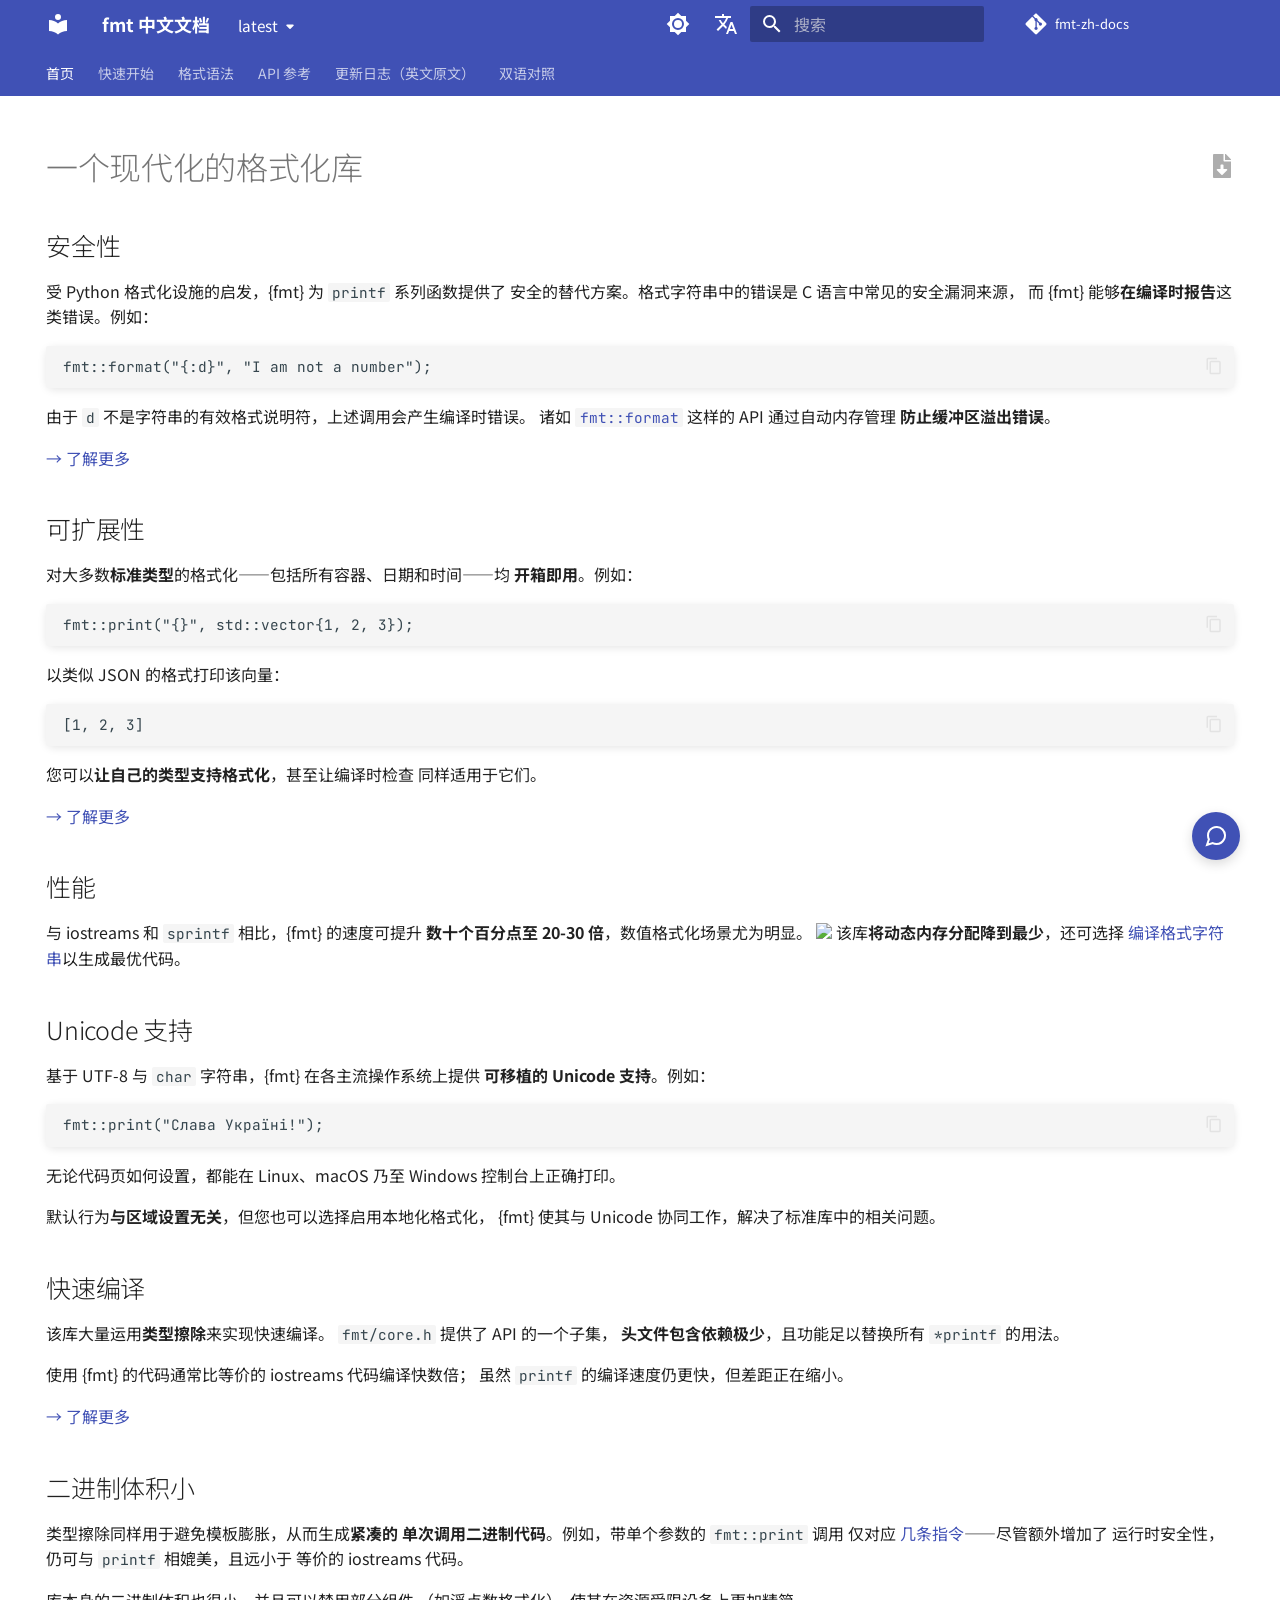
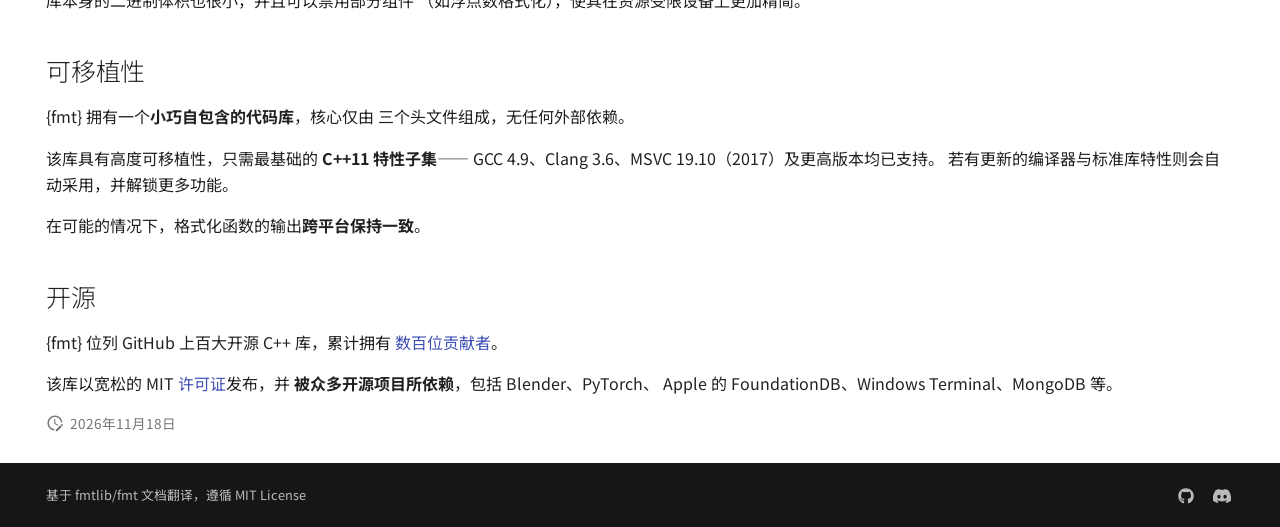
==== commit df4dba33: "Deployed 32b5f1a to latest with MkDocs 1.6.1 and mike 2.2.0" ====
--- a/latest/index.html
+++ b/latest/index.html
@@ -12,7 +12,7 @@
         <meta name="author" content="fmt 中文文档翻译组">
       
       
-        <link rel="canonical" href="https://fmt-zh.example.com/latest/">
+        <link rel="canonical" href="https://jxsword.github.io/fmt-zh-docs/latest/">
       
       
       
@@ -237,7 +237,7 @@
     
     
       <div class="md-header__source">
-        <a href="https://github.com/your-org/fmt-zh-docs" title="前往仓库" class="md-source" data-md-component="source">
+        <a href="https://github.com/jxsword/fmt-zh-docs" title="前往仓库" class="md-source" data-md-component="source">
   <div class="md-source__icon md-icon">
     
     <svg xmlns="http://www.w3.org/2000/svg" viewBox="0 0 448 512"><!--! Font Awesome Free 7.1.0 by @fontawesome - https://fontawesome.com License - https://fontawesome.com/license/free (Icons: CC BY 4.0, Fonts: SIL OFL 1.1, Code: MIT License) Copyright 2025 Fonticons, Inc.--><path d="M439.6 236.1 244 40.5c-5.4-5.5-12.8-8.5-20.4-8.5s-15 3-20.4 8.4L162.5 81l51.5 51.5c27.1-9.1 52.7 16.8 43.4 43.7l49.7 49.7c34.2-11.8 61.2 31 35.5 56.7-26.5 26.5-70.2-2.9-56-37.3L240.3 199v121.9c25.3 12.5 22.3 41.8 9.1 55-6.4 6.4-15.2 10.1-24.3 10.1s-17.8-3.6-24.3-10.1c-17.6-17.6-11.1-46.9 11.2-56v-123c-20.8-8.5-24.6-30.7-18.6-45L142.6 101 8.5 235.1C3 240.6 0 247.9 0 255.5s3 15 8.5 20.4l195.6 195.7c5.4 5.4 12.7 8.4 20.4 8.4s15-3 20.4-8.4l194.7-194.7c5.4-5.4 8.4-12.8 8.4-20.4s-3-15-8.4-20.4"/></svg>
@@ -359,6 +359,26 @@
   
 
       
+        
+  
+  
+  
+  
+    
+    
+      <li class="md-tabs__item">
+        <a href="bilingual/about/" class="md-tabs__link">
+          
+  
+  
+  双语对照
+
+        </a>
+      </li>
+    
+  
+
+      
     </ul>
   </div>
 </nav>
@@ -395,7 +415,7 @@
   </label>
   
     <div class="md-nav__source">
-      <a href="https://github.com/your-org/fmt-zh-docs" title="前往仓库" class="md-source" data-md-component="source">
+      <a href="https://github.com/jxsword/fmt-zh-docs" title="前往仓库" class="md-source" data-md-component="source">
   <div class="md-source__icon md-icon">
     
     <svg xmlns="http://www.w3.org/2000/svg" viewBox="0 0 448 512"><!--! Font Awesome Free 7.1.0 by @fontawesome - https://fontawesome.com License - https://fontawesome.com/license/free (Icons: CC BY 4.0, Fonts: SIL OFL 1.1, Code: MIT License) Copyright 2025 Fonticons, Inc.--><path d="M439.6 236.1 244 40.5c-5.4-5.5-12.8-8.5-20.4-8.5s-15 3-20.4 8.4L162.5 81l51.5 51.5c27.1-9.1 52.7 16.8 43.4 43.7l49.7 49.7c34.2-11.8 61.2 31 35.5 56.7-26.5 26.5-70.2-2.9-56-37.3L240.3 199v121.9c25.3 12.5 22.3 41.8 9.1 55-6.4 6.4-15.2 10.1-24.3 10.1s-17.8-3.6-24.3-10.1c-17.6-17.6-11.1-46.9 11.2-56v-123c-20.8-8.5-24.6-30.7-18.6-45L142.6 101 8.5 235.1C3 240.6 0 247.9 0 255.5s3 15 8.5 20.4l195.6 195.7c5.4 5.4 12.7 8.4 20.4 8.4s15-3 20.4-8.4l194.7-194.7c5.4-5.4 8.4-12.8 8.4-20.4s-3-15-8.4-20.4"/></svg>
@@ -553,6 +573,205 @@
   
 
     
+      
+      
+  
+  
+  
+  
+    
+    
+    
+    
+      
+      
+        
+      
+    
+    
+    <li class="md-nav__item md-nav__item--nested">
+      
+        
+        
+        <input class="md-nav__toggle md-toggle " type="checkbox" id="__nav_6" >
+        
+          
+          <label class="md-nav__link" for="__nav_6" id="__nav_6_label" tabindex="0">
+            
+  
+  
+  <span class="md-ellipsis">
+    
+  
+    双语对照
+  
+
+    
+  </span>
+  
+  
+
+            <span class="md-nav__icon md-icon"></span>
+          </label>
+        
+        <nav class="md-nav" data-md-level="1" aria-labelledby="__nav_6_label" aria-expanded="false">
+          <label class="md-nav__title" for="__nav_6">
+            <span class="md-nav__icon md-icon"></span>
+            
+  
+    双语对照
+  
+
+          </label>
+          <ul class="md-nav__list" data-md-scrollfix>
+            
+              
+                
+  
+  
+  
+  
+    <li class="md-nav__item">
+      <a href="bilingual/about/" class="md-nav__link">
+        
+  
+  
+  <span class="md-ellipsis">
+    
+  
+    说明
+  
+
+    
+  </span>
+  
+  
+
+      </a>
+    </li>
+  
+
+              
+            
+              
+                
+  
+  
+  
+  
+    <li class="md-nav__item">
+      <a href="bilingual/" class="md-nav__link">
+        
+  
+  
+  <span class="md-ellipsis">
+    
+  
+    首页
+  
+
+    
+  </span>
+  
+  
+
+      </a>
+    </li>
+  
+
+              
+            
+              
+                
+  
+  
+  
+  
+    <li class="md-nav__item">
+      <a href="bilingual/get-started/" class="md-nav__link">
+        
+  
+  
+  <span class="md-ellipsis">
+    
+  
+    快速开始
+  
+
+    
+  </span>
+  
+  
+
+      </a>
+    </li>
+  
+
+              
+            
+              
+                
+  
+  
+  
+  
+    <li class="md-nav__item">
+      <a href="bilingual/syntax/" class="md-nav__link">
+        
+  
+  
+  <span class="md-ellipsis">
+    
+  
+    格式语法
+  
+
+    
+  </span>
+  
+  
+
+      </a>
+    </li>
+  
+
+              
+            
+              
+                
+  
+  
+  
+  
+    <li class="md-nav__item">
+      <a href="bilingual/api/" class="md-nav__link">
+        
+  
+  
+  <span class="md-ellipsis">
+    
+  
+    API 参考
+  
+
+    
+  </span>
+  
+  
+
+      </a>
+    </li>
+  
+
+              
+            
+          </ul>
+        </nav>
+      
+    </li>
+  
+
+    
   </ul>
 </nav>
                   </div>
